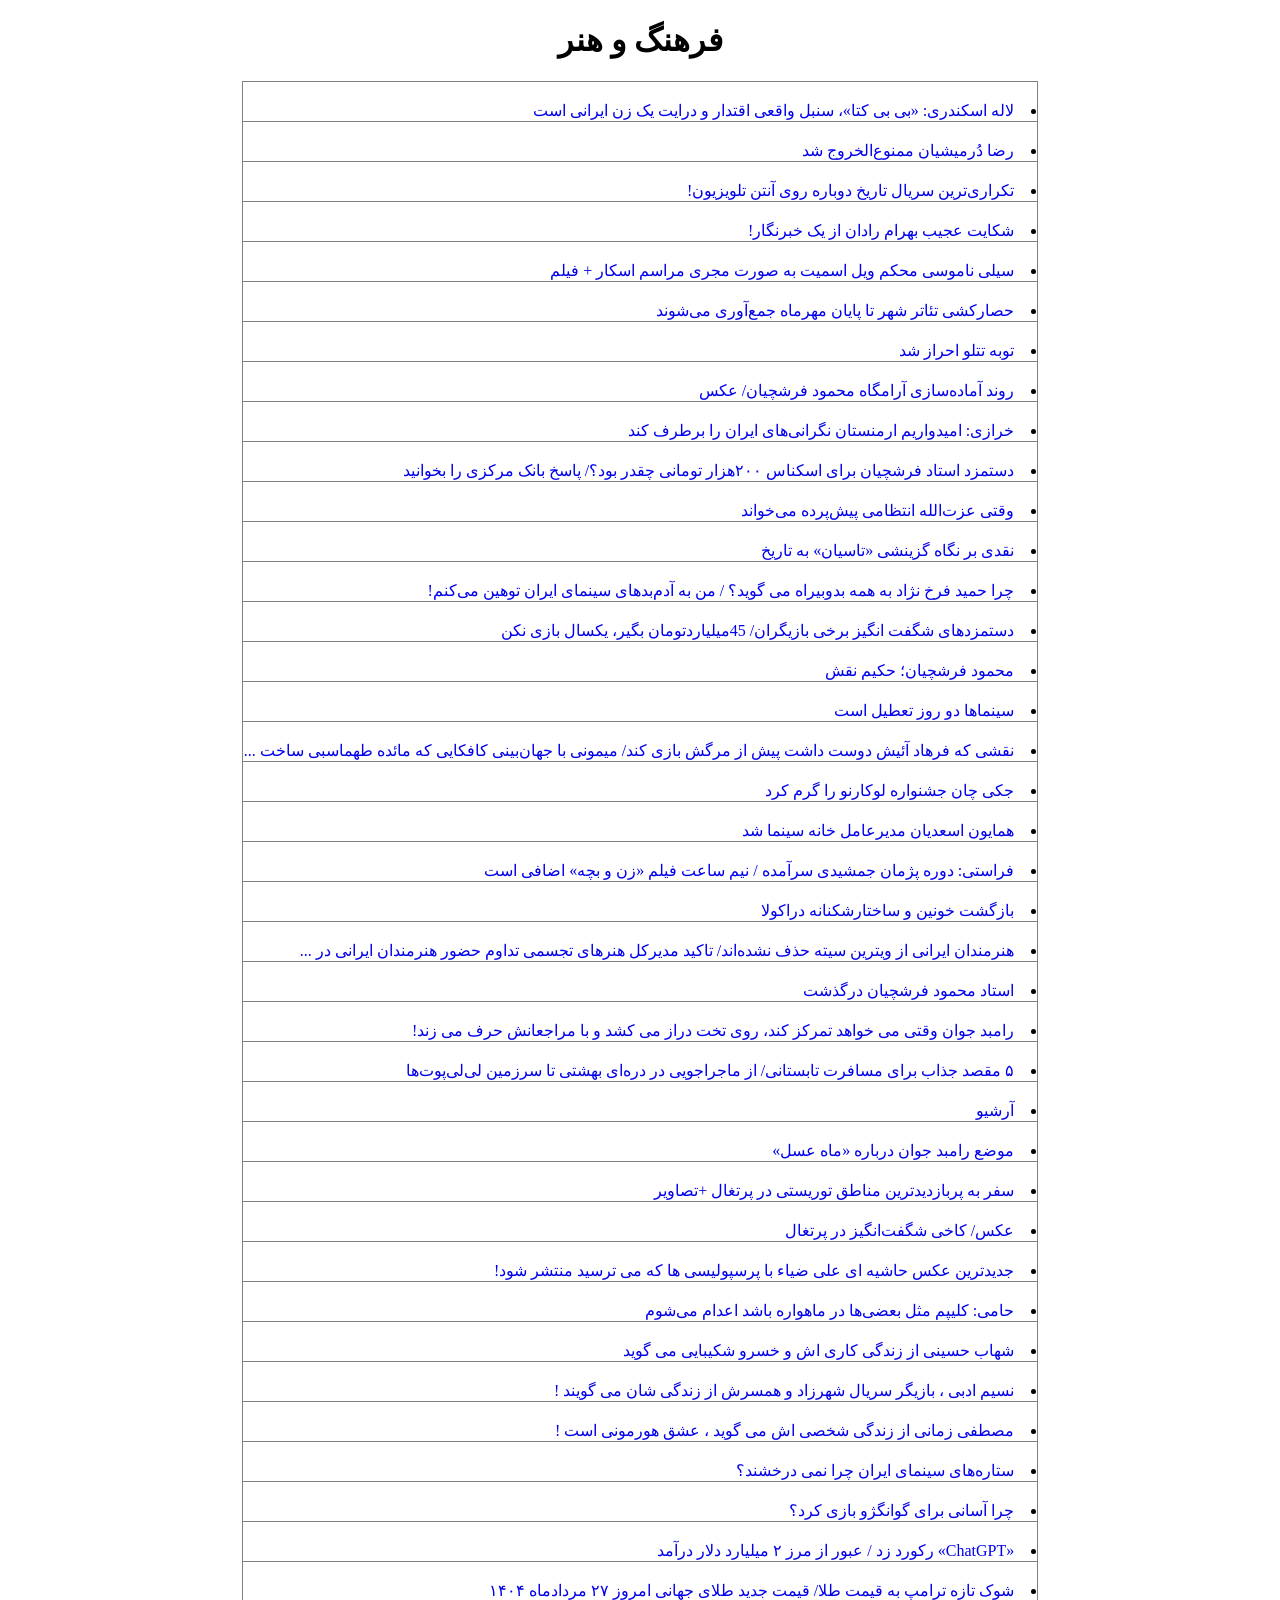
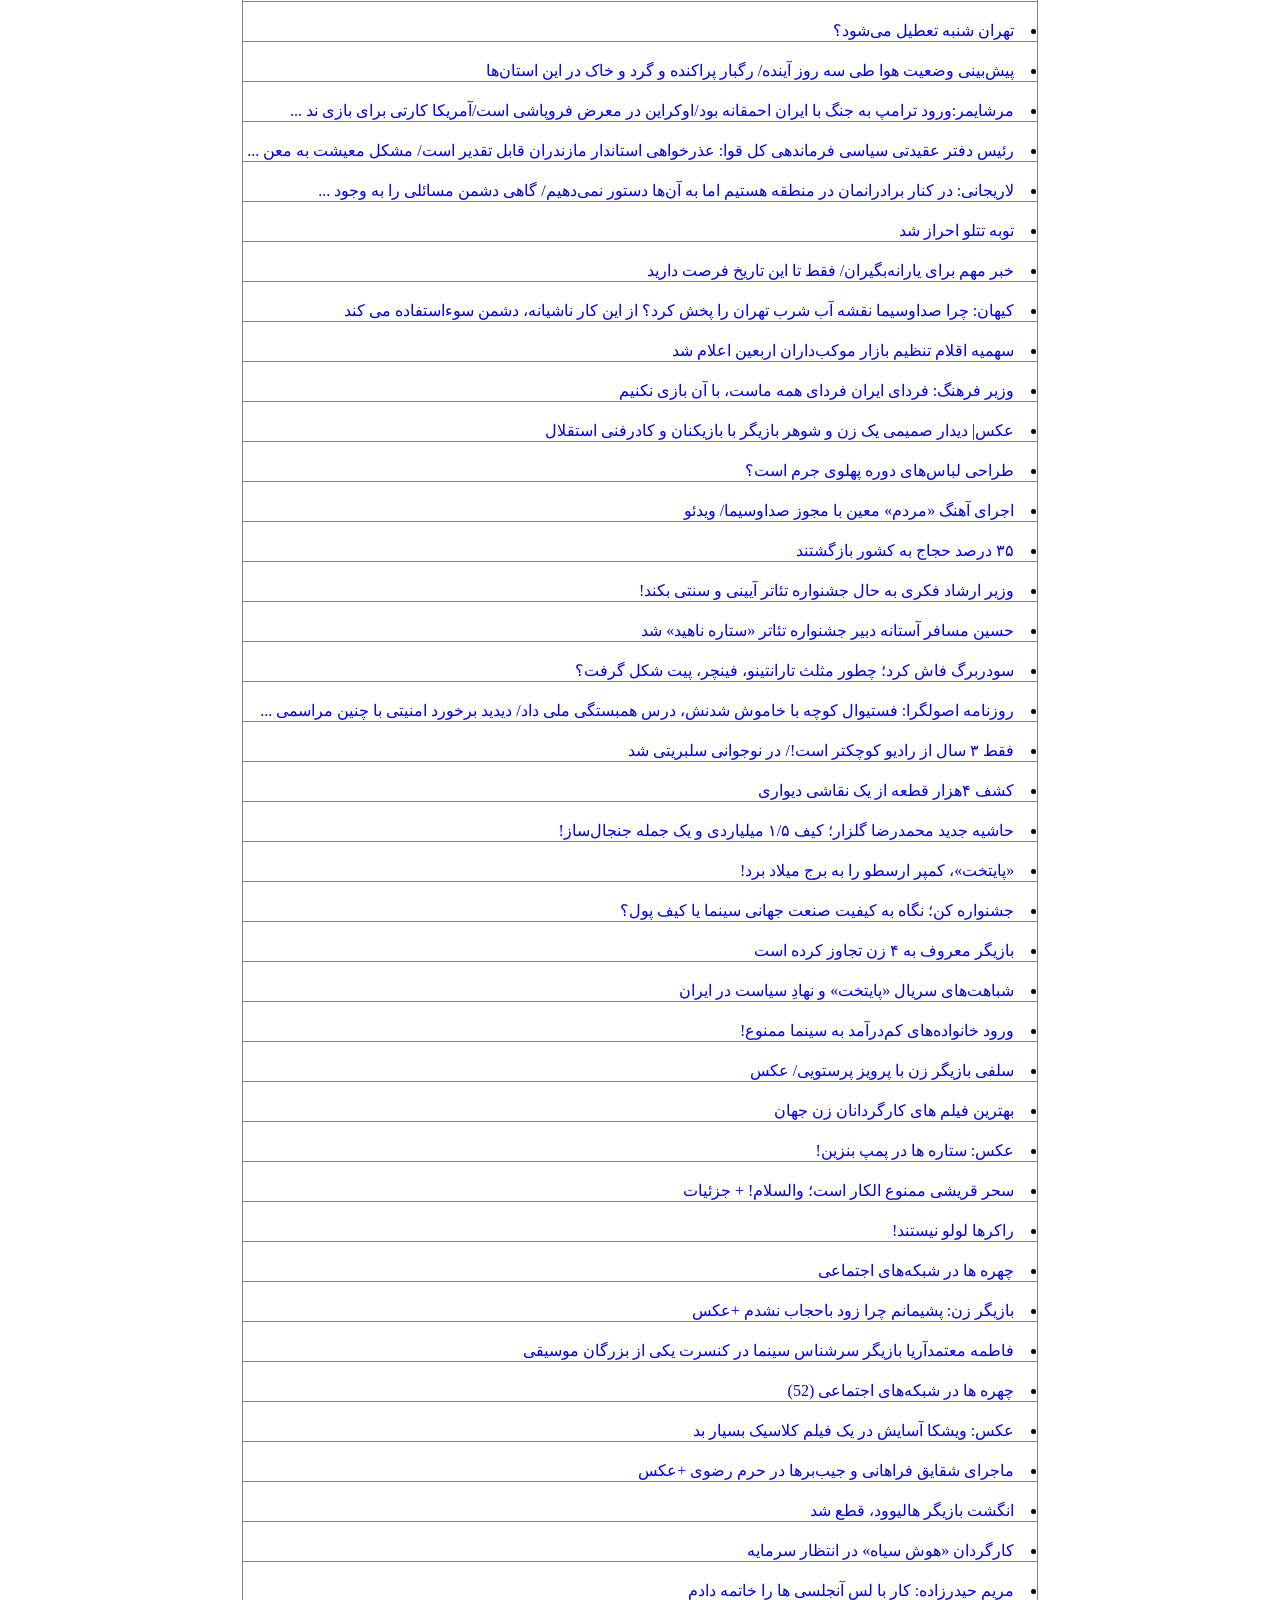
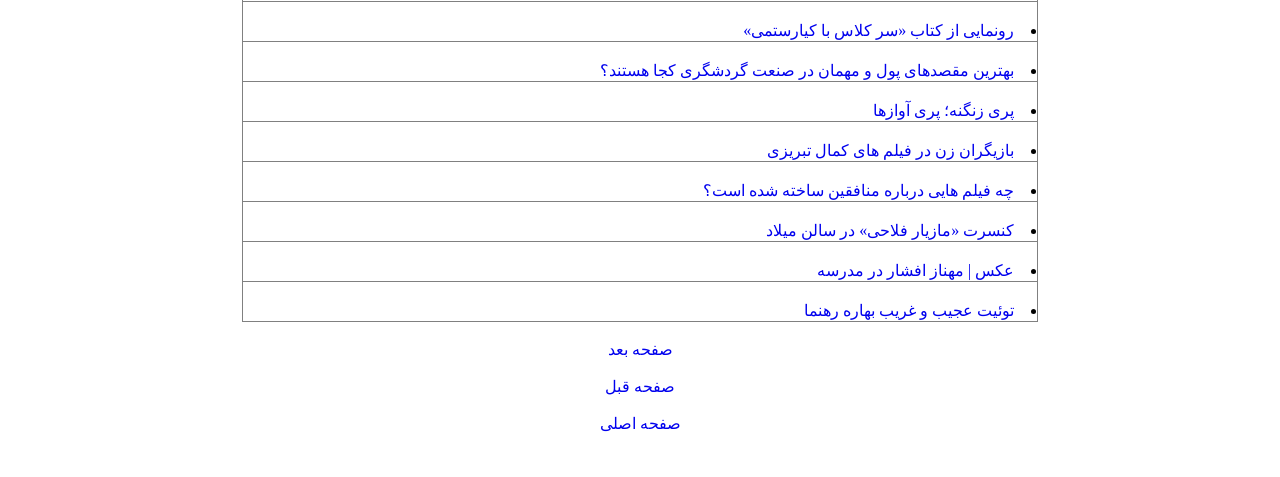
==== html_directory/art-and-culture.html @ d8c7e928 "Upload project to the repository" ====
<!DOCTYPE html><html lang='fa' dir='rtl'><head><style>a{text-decoration: none;}</style><style>.center {margin-left: auto;margin-right: auto;}</style><title>News</title></head><body><div style='text-align: center;'><h1> فرهنگ و هنر </h1></div><table class='center' border= '1' style= 'border-collapse: collapse'; ><tr><td><br><li><a href='https://khabaredagh.ir/fa/news/951377/لاله-اسکندری-بی-بی-کتا-سنبل-واقعی-اقتدار-و-درایت-یک-زن-ایرانی-است'>لاله اسکندری: «بی بی کتا»، سنبل واقعی اقتدار و درایت یک زن ایرانی است</a></li></td></tr><tr><td><br><li><a href='https://khabaredagh.ir/fa/news/937354/رضا-دُرمیشیان-ممنوع‌الخروج-شد'>رضا دُرمیشیان ممنوع‌الخروج شد</a></li></td></tr><tr><td><br><li><a href='https://khabaredagh.ir/fa/news/925234/تکراری‌ترین-سریال-تاریخ-دوباره-روی-آنتن-تلویزیون'>تکراری‌ترین سریال تاریخ دوباره روی آنتن تلویزیون!</a></li></td></tr><tr><td><br><li><a href='https://khabaredagh.ir/fa/news/919519/شکایت-عجیب-بهرام-رادان-از-یک-خبرنگار'>شکایت عجیب بهرام رادان از یک خبرنگار!</a></li></td></tr><tr><td><br><li><a href='https://khabaredagh.ir/fa/news/914409/سیلی-ناموسی-محکم-ویل-اسمیت-به-صورت-مجری-مراسم-اسکار-فیلم'>سیلی ناموسی محکم ویل اسمیت به صورت مجری مراسم اسکار + فیلم</a></li></td></tr><tr><td><br><li><a href='https://khabaredagh.ir/fa/news/993489/حصارکشی-تئاتر-شهر-تا-پایان-مهرماه-جمع‌آوری-می‌شوند'>حصارکشی تئاتر شهر تا پایان مهرماه جمع‌آوری می‌شوند</a></li></td></tr><tr><td><br><li><a href='https://khabaredagh.ir/fa/news/993480/توبه-تتلو-احراز-شد'>توبه تتلو احراز شد</a></li></td></tr><tr><td><br><li><a href='https://khabaredagh.ir/fa/news/993426/روند-آماده‌سازی-آرامگاه-محمود-فرشچیان-عکس'>روند آماده‌سازی آرامگاه محمود فرشچیان/ عکس</a></li></td></tr><tr><td><br><li><a href='https://khabaredagh.ir/fa/news/993404/خرازی-امیدواریم-ارمنستان-نگرانی‌های-ایران-را-برطرف-کند'>خرازی: امیدواریم ارمنستان نگرانی‌های ایران را برطرف کند</a></li></td></tr><tr><td><br><li><a href='https://khabaredagh.ir/fa/news/993401/دستمزد-استاد-فرشچیان-برای-اسکناس-۲۰۰هزار-تومانی-چقدر-بود-پاسخ-بانک-مرکزی-را-بخوانید'>دستمزد استاد فرشچیان برای اسکناس ۲۰۰هزار تومانی چقدر بود؟/ پاسخ بانک مرکزی را بخوانید</a></li></td></tr><tr><td><br><li><a href='https://khabaredagh.ir/fa/news/993388/وقتی-عزت‌الله-انتظامی-پیش‌پرده-می‌خواند'>وقتی عزت‌الله انتظامی پیش‌پرده می‌خواند</a></li></td></tr><tr><td><br><li><a href='https://khabaredagh.ir/fa/news/993377/نقدی-بر-نگاه-گزینشی-تاسیان-به-تاریخ'>نقدی بر نگاه گزینشی «تاسیان» به تاریخ</a></li></td></tr><tr><td><br><li><a href='https://khabaredagh.ir/fa/news/993375/چرا-حمید-فرخ-نژاد-به-همه-بدوبیراه-می-گوید-من-به-آدم‌بدهای-سینمای-ایران-توهین-می‌کنم'>چرا حمید فرخ نژاد به همه بدوبیراه می گوید؟ / من به آدم‌بدهای سینمای ایران توهین می‌کنم!</a></li></td></tr><tr><td><br><li><a href='https://khabaredagh.ir/fa/news/993366/دستمزدهای-شگفت-انگیز-برخی-بازیگران-45میلیاردتومان-بگیر-یکسال-بازی-نکن'>دستمزدهای شگفت انگیز برخی بازیگران/ 45میلیاردتومان بگیر، یکسال بازی نکن</a></li></td></tr><tr><td><br><li><a href='https://khabaredagh.ir/fa/news/993210/محمود-فرشچیان-حکیم-نقش'>محمود فرشچیان؛ حکیم نقش</a></li></td></tr><tr><td><br><li><a href='https://khabaredagh.ir/fa/news/993197/سینماها-دو-روز-تعطیل-است'>سینماها دو روز تعطیل است</a></li></td></tr><tr><td><br><li><a href='https://khabaredagh.ir/fa/news/993133/نقشی-که-فرهاد-آئیش-دوست-داشت-پیش-از-مرگش-بازی-کند-میمونی-با-جهان‌بینی-کافکایی-که-مائده-طهماسبی-ساخت'>نقشی که فرهاد آئیش دوست داشت پیش از مرگش بازی کند/ میمونی با جهان‌بینی کافکایی که مائده طهماسبی ساخت ...</a></li></td></tr><tr><td><br><li><a href='https://khabaredagh.ir/fa/news/993125/جکی-چان-جشنواره-لوکارنو-را-گرم-کرد'>جکی چان جشنواره لوکارنو را گرم کرد</a></li></td></tr><tr><td><br><li><a href='https://khabaredagh.ir/fa/news/993088/همایون-اسعدیان-مدیرعامل-خانه-سینما-شد'>همایون اسعدیان مدیرعامل خانه سینما شد</a></li></td></tr><tr><td><br><li><a href='https://khabaredagh.ir/fa/news/993069/فراستی-دوره-پژمان-جمشیدی-سرآمده-نیم-ساعت-فیلم-زن-و-بچه-اضافی-است'>فراستی: دوره پژمان جمشیدی سرآمده / نیم ساعت فیلم «زن و بچه» اضافی است</a></li></td></tr><tr><td><br><li><a href='https://khabaredagh.ir/fa/news/993038/بازگشت-خونین-و-ساختارشکنانه-دراکولا'>بازگشت خونین و ساختارشکنانه دراکولا</a></li></td></tr><tr><td><br><li><a href='https://khabaredagh.ir/fa/news/993002/هنرمندان-ایرانی-از-ویترین-سیته-حذف-نشده‌اند-تاکید-مدیرکل-هنرهای-تجسمی-تداوم-حضور-هنرمندان-ایرانی-در-سیته'>هنرمندان ایرانی از ویترین سیته حذف نشده‌اند/ تاکید مدیرکل هنرهای تجسمی تداوم حضور هنرمندان ایرانی در ...</a></li></td></tr><tr><td><br><li><a href='https://khabaredagh.ir/fa/news/992995/استاد-محمود-فرشچیان-درگذشت'>استاد محمود فرشچیان درگذشت</a></li></td></tr><tr><td><br><li><a href='https://khabaredagh.ir/fa/news/992970/رامبد-جوان-وقتی-می-خواهد-تمرکز-کند-روی-تخت-دراز-می-کشد-و-با-مراجعانش-حرف-می-زند'>رامبد جوان وقتی می خواهد تمرکز کند، روی تخت دراز می کشد و با مراجعانش حرف می زند!</a></li></td></tr><tr><td><br><li><a href='https://khabaredagh.ir/fa/news/992921/۵-مقصد-جذاب-برای-مسافرت-تابستانی-از-ماجراجویی-در-دره‌ای-بهشتی-تا-سرزمین-لی‌لی‌پوت‌ها'>۵ مقصد جذاب برای مسافرت تابستانی/ از ماجراجویی در دره‌ای بهشتی تا سرزمین لی‌لی‌پوت‌ها</a></li></td></tr><tr><td><br><li><a href='https://khabaredagh.ir/fa/archive/section/179'>آرشیو</a></li></td></tr><tr><td><br><li><a href='https://khabaredagh.ir/fa/news/666765/موضع-رامبد-جوان-درباره-ماه-عسل'>موضع رامبد جوان درباره «ماه عسل»</a></li></td></tr><tr><td><br><li><a href='https://khabaredagh.ir/fa/news/656183/سفر-به-پربازدیدترین-مناطق-توریستی-در-پرتغال-تصاویر'>سفر به پربازدیدترین مناطق توریستی در پرتغال +تصاویر</a></li></td></tr><tr><td><br><li><a href='https://khabaredagh.ir/fa/news/655916/عکس-کاخی-شگفت‌انگیز-در-پرتغال'>عکس/ کاخی شگفت‌انگیز در پرتغال</a></li></td></tr><tr><td><br><li><a href='https://khabaredagh.ir/fa/news/652689/جدیدترین-عکس-حاشیه-ای-علی-ضیاء-با-پرسپولیسی-ها-که-می-ترسید-منتشر-شود'>جدیدترین عکس حاشیه ای علی ضیاء با پرسپولیسی ها که می ترسید منتشر شود!</a></li></td></tr><tr><td><br><li><a href='https://khabaredagh.ir/fa/news/719454/حامی‌-کلیپم-مثل-بعضی‌ها-در-ماهواره-باشد-اعدام-می‌شوم'>حامی:‌ کلیپم مثل بعضی‌ها در ماهواره باشد اعدام می‌شوم</a></li></td></tr><tr><td><br><li><a href='https://khabaredagh.ir/fa/news/656686/شهاب-حسینی-از-زندگی-کاری-اش-و-خسرو-شکیبایی-می-گوید'>شهاب حسینی از زندگی کاری اش و خسرو شکیبایی می گوید</a></li></td></tr><tr><td><br><li><a href='https://khabaredagh.ir/fa/news/656179/نسیم-ادبی-بازیگر-سریال-شهرزاد-و-همسرش-از-زندگی-شان-می-گویند-'>نسیم ادبی ، بازیگر سریال شهرزاد و همسرش از زندگی شان می گویند !</a></li></td></tr><tr><td><br><li><a href='https://khabaredagh.ir/fa/news/655984/مصطفی-زمانی-از-زندگی-شخصی-اش-می-گوید-عشق-هورمونی-است-'>مصطفی زمانی از زندگی شخصی اش می گوید ، عشق هورمونی است !</a></li></td></tr><tr><td><br><li><a href='https://khabaredagh.ir/fa/news/653288/ستاره‌های-سینمای-ایران-چرا-نمی-درخشند'>ستاره‌های سینمای ایران چرا نمی درخشند؟</a></li></td></tr><tr><td><br><li><a href='https://khabaredagh.ir/fa/news/993457/چرا-آسانی-برای-گوانگژو-بازی-کرد'>چرا آسانی برای گوانگژو بازی کرد؟</a></li></td></tr><tr><td><br><li><a href='https://khabaredagh.ir/fa/news/993456/chatgpt-رکورد-زد-عبور-از-مرز-۲-میلیارد-دلار-درآمد'>«ChatGPT» رکورد زد / عبور از مرز ۲ میلیارد دلار درآمد</a></li></td></tr><tr><td><br><li><a href='https://khabaredagh.ir/fa/news/993459/شوک-تازه-ترامپ-به-قیمت-طلا-قیمت-جدید-طلای-جهانی-امروز-۲۷-مردادماه-۱۴۰۴'>شوک تازه ترامپ به قیمت طلا/ قیمت جدید طلای جهانی امروز ۲۷ مردادماه ۱۴۰۴</a></li></td></tr><tr><td><br><li><a href='https://khabaredagh.ir/fa/news/993473/تهران-شنبه-تعطیل-می‌شود'>تهران شنبه تعطیل می‌شود؟</a></li></td></tr><tr><td><br><li><a href='https://khabaredagh.ir/fa/news/993458/پیش‌بینی-وضعیت-هوا-طی-سه-روز-آینده-رگبار-پراکنده-و-گرد-و-خاک-در-این-استان‌ها'>پیش‌بینی وضعیت هوا طی سه روز آینده/ رگبار پراکنده و گرد و خاک در این استان‌ها</a></li></td></tr><tr><td><br><li><a href='https://khabaredagh.ir/fa/news/993460/مرشایمرورود-ترامپ-به-جنگ-با-ایران-احمقانه-بوداوکراین-در-معرض-فروپاشی-استآمریکا-کارتی-برای-بازی-ندارددر-حال-فرستادن-هند-به-آغوش-روسیه-هستیم'>مرشایمر:ورود ترامپ به جنگ با ایران احمقانه بود/اوکراین در معرض فروپاشی است/آمریکا کارتی برای بازی ند ...</a></li></td></tr><tr><td><br><li><a href='https://khabaredagh.ir/fa/news/993469/رئیس-دفتر-عقیدتی-سیاسی-فرماندهی-کل-قوا-عذرخواهی-استاندار-مازندران-قابل-تقدیر-است-مشکل-معیشت-به-معنای-تعطیلی-احکام-و-یا-حکمی-از-اسلام-نیست'>رئیس دفتر عقیدتی سیاسی فرماندهی کل قوا: عذرخواهی استاندار مازندران قابل تقدیر است/ مشکل معیشت به معن ...</a></li></td></tr><tr><td><br><li><a href='https://khabaredagh.ir/fa/news/993483/لاریجانی-در-کنار-برادرانمان-در-منطقه-هستیم-اما-به-آن‌ها-دستور-نمی‌دهیم-گاهی-دشمن-مسائلی-را-به-وجود-می‌آورد-و-گاهی-بی-توجهی-و-بی-تصمیمی-در-داخل'>لاریجانی: در کنار برادرانمان در منطقه هستیم اما به آن‌ها دستور نمی‌دهیم/ گاهی دشمن مسائلی را به وجود ...</a></li></td></tr><tr><td><br><li><a href='https://khabaredagh.ir/fa/news/993480/توبه-تتلو-احراز-شد'>توبه تتلو احراز شد</a></li></td></tr><tr><td><br><li><a href='https://khabaredagh.ir/fa/news/993468/خبر-مهم-برای-یارانه‌بگیران-فقط-تا-این-تاریخ-فرصت-دارید'>خبر مهم برای یارانه‌بگیران/ فقط تا این تاریخ فرصت دارید</a></li></td></tr><tr><td><br><li><a href='https://khabaredagh.ir/fa/news/993251/کیهان-چرا-صداوسیما-نقشه-آب-شرب-تهران-را-پخش-کرد-از-این-کار-ناشیانه-دشمن-سوءاستفاده-می-کند'>کیهان: چرا صداوسیما نقشه آب شرب تهران را پخش کرد؟ از این کار ناشیانه، دشمن سوءاستفاده می کند</a></li></td></tr><tr><td><br><li><a href='https://khabaredagh.ir/fa/news/992695/سهمیه-اقلام-تنظیم-بازار-موکب‌داران-اربعین-اعلام-شد'>سهمیه اقلام تنظیم بازار موکب‌داران اربعین اعلام شد</a></li></td></tr><tr><td><br><li><a href='https://khabaredagh.ir/fa/news/991982/وزیر-فرهنگ-فردای-ایران-فردای-همه-ماست-با-آن-بازی-نکنیم'>وزیر فرهنگ: فردای ایران فردای همه ماست، با آن بازی نکنیم</a></li></td></tr><tr><td><br><li><a href='https://khabaredagh.ir/fa/news/991613/عکس|-دیدار-صمیمی-یک-زن-و-شوهر-بازیگر-با-بازیکنان-و-کادرفنی-استقلال'>عکس| دیدار صمیمی یک زن و شوهر بازیگر با بازیکنان و کادرفنی استقلال</a></li></td></tr><tr><td><br><li><a href='https://khabaredagh.ir/fa/news/991037/طراحی-لباس‌های-دوره-پهلوی-جرم-است'>طراحی لباس‌های دوره پهلوی جرم است؟</a></li></td></tr><tr><td><br><li><a href='https://khabaredagh.ir/fa/news/990830/اجرای-آهنگ-مردم-معین-با-مجوز-صداوسیما-ویدئو'>اجرای آهنگ «مردم» معین با مجوز صداوسیما/ ویدئو</a></li></td></tr><tr><td><br><li><a href='https://khabaredagh.ir/fa/news/990787/۳۵-درصد-حجاج-به-کشور-بازگشتند'>۳۵ درصد حجاج به کشور بازگشتند</a></li></td></tr><tr><td><br><li><a href='https://khabaredagh.ir/fa/news/988805/وزیر-ارشاد-فکری-به-حال-جشنواره-تئاتر-آیینی-و-سنتی-بکند'>وزیر ارشاد فکری به حال جشنواره تئاتر آیینی و سنتی بکند!</a></li></td></tr><tr><td><br><li><a href='https://khabaredagh.ir/fa/news/988699/حسین-مسافر-آستانه-دبیر-جشنواره-تئاتر-ستاره-ناهید-شد'>حسین مسافر آستانه دبیر جشنواره تئاتر «ستاره ناهید» شد</a></li></td></tr><tr><td><br><li><a href='https://khabaredagh.ir/fa/news/988276/سودربرگ-فاش-کرد-چطور-مثلث-تارانتینو-فینچر-پیت-شکل-گرفت'>سودربرگ فاش کرد؛ چطور مثلث تارانتینو، فینچر، پیت شکل گرفت؟</a></li></td></tr><tr><td><br><li><a href='https://khabaredagh.ir/fa/news/988255/روزنامه-اصولگرا-فستیوال-کوچه-با-خاموش-شدنش-درس-همبستگی-ملی-داد-دیدید-برخورد-امنیتی-با-چنین-مراسمی-چه-زیان‌هایی-دارد'>روزنامه اصولگرا: فستیوال کوچه با خاموش شدنش، درس همبستگی ملی داد/ دیدید برخورد امنیتی با چنین مراسمی ...</a></li></td></tr><tr><td><br><li><a href='https://khabaredagh.ir/fa/news/987995/فقط-۳-سال-از-رادیو-کوچکتر-است-در-نوجوانی-سلبریتی-شد'>فقط ۳ سال از رادیو کوچکتر است!/ در نوجوانی سلبریتی شد</a></li></td></tr><tr><td><br><li><a href='https://khabaredagh.ir/fa/news/987893/کشف-۴هزار-قطعه‌-از-یک-نقاشی-دیواری'>کشف ۴هزار قطعه‌ از یک نقاشی دیواری</a></li></td></tr><tr><td><br><li><a href='https://khabaredagh.ir/fa/news/987641/حاشیه-جدید-محمدرضا-گلزار-کیف-۱۵-میلیاردی-و-یک-جمله-جنجال‌ساز'>حاشیه جدید محمدرضا گلزار؛ کیف ۱/۵ میلیاردی و یک جمله جنجال‌ساز!</a></li></td></tr><tr><td><br><li><a href='https://khabaredagh.ir/fa/news/987586/پایتخت-کمپر-ارسطو-را-به-برج-میلاد-برد'>«پایتخت»، کمپر ارسطو را به برج میلاد برد!</a></li></td></tr><tr><td><br><li><a href='https://khabaredagh.ir/fa/news/987378/جشنواره-کن-نگاه-به-کیفیت-صنعت-جهانی-سینما-یا-کیف-پول'>جشنواره کن؛ نگاه به کیفیت صنعت جهانی سینما یا کیف پول؟</a></li></td></tr><tr><td><br><li><a href='https://khabaredagh.ir/fa/news/987043/بازیگر-معروف-به-۴-زن-تجاوز-کرده-است'>بازیگر معروف به ۴ زن تجاوز کرده است</a></li></td></tr><tr><td><br><li><a href='https://khabaredagh.ir/fa/news/987038/شباهت‌های-سریال-پایتخت-و-نهادِ-سیاست-در-ایران'>شباهت‌های سریال «پایتخت» و نهادِ سیاست در ایران</a></li></td></tr><tr><td><br><li><a href='https://khabaredagh.ir/fa/news/806014/ورود-خانواده‌های-کم‌درآمد-به-سینما-ممنوع'>ورود خانواده‌های کم‌درآمد به سینما ممنوع!</a></li></td></tr><tr><td><br><li><a href='https://khabaredagh.ir/fa/news/738374/سلفی-بازیگر-زن-با-پرویز-پرستویی-عکس'>سلفی بازیگر زن با پرویز پرستویی/ عکس</a></li></td></tr><tr><td><br><li><a href='https://khabaredagh.ir/fa/news/737731/بهترین-فیلم-های-کارگردانان-زن-جهان'>بهترین فیلم های کارگردانان زن جهان</a></li></td></tr><tr><td><br><li><a href='https://khabaredagh.ir/fa/news/687988/عکس-ستاره-ها-در-پمپ-بنزین'>عکس: ستاره ها در پمپ بنزین!</a></li></td></tr><tr><td><br><li><a href='https://khabaredagh.ir/fa/news/684733/سحر-قریشی-ممنوع-الکار-است-والسلام-جزئیات'>سحر قریشی ممنوع الکار است؛ والسلام! + جزئیات</a></li></td></tr><tr><td><br><li><a href='https://khabaredagh.ir/fa/news/684205/راکرها-لولو-نیستند'>راکرها لولو نیستند!</a></li></td></tr><tr><td><br><li><a href='https://khabaredagh.ir/fa/news/673671/چهره-ها-در-شبکه‌های-اجتماعی'>چهره ها در شبکه‌های اجتماعی</a></li></td></tr><tr><td><br><li><a href='https://khabaredagh.ir/fa/news/696075/بازیگر-زن-پشیمانم-چرا-زود-باحجاب-نشدم-عکس'>بازیگر زن: پشیمانم چرا زود باحجاب نشدم +عکس</a></li></td></tr><tr><td><br><li><a href='https://khabaredagh.ir/fa/news/695981/فاطمه-معتمدآریا-بازیگر-سرشناس-سینما-در-کنسرت-یکی-از-بزرگان-موسیقی'>فاطمه معتمدآریا بازیگر سرشناس سینما در کنسرت یکی از بزرگان موسیقی</a></li></td></tr><tr><td><br><li><a href='https://khabaredagh.ir/fa/news/691617/چهره-ها-در-شبکه‌های-اجتماعی-52'>چهره ها در شبکه‌های اجتماعی (52)</a></li></td></tr><tr><td><br><li><a href='https://khabaredagh.ir/fa/news/685728/عکس-ویشکا-آسایش-در-یک-فیلم-کلاسیک-بسیار-بد'>عکس: ویشکا آسایش در یک فیلم کلاسیک بسیار بد</a></li></td></tr><tr><td><br><li><a href='https://khabaredagh.ir/fa/news/685641/ماجرای-شقایق-فراهانی-و-جیب‌برها-در-حرم-رضوی-عکس'>ماجرای شقایق فراهانی و جیب‌برها در حرم رضوی +عکس</a></li></td></tr><tr><td><br><li><a href='https://khabaredagh.ir/fa/news/685403/انگشت-بازیگر-هالیوود-قطع-شد'>انگشت بازیگر هالیوود، قطع شد</a></li></td></tr><tr><td><br><li><a href='https://khabaredagh.ir/fa/news/685209/کارگردان-هوش-سیاه-در-انتظار-سرمایه'>کارگردان «هوش سیاه» در انتظار سرمایه</a></li></td></tr><tr><td><br><li><a href='https://khabaredagh.ir/fa/news/684550/مریم-حیدرزاده-کار-با-لس-آنجلسی-ها-را-خاتمه-دادم'>مریم حیدرزاده: کار با لس آنجلسی ها را خاتمه دادم</a></li></td></tr><tr><td><br><li><a href='https://khabaredagh.ir/fa/news/684429/رونمایی-از-کتاب-سر-کلاس-با-کیارستمی'>رونمایی از کتاب «سر کلاس با کیارستمی»</a></li></td></tr><tr><td><br><li><a href='https://khabaredagh.ir/fa/news/684399/بهترین-مقصدهای-پول-و-مهمان-در-صنعت-گردشگری-کجا-هستند'>بهترین مقصدهای پول و مهمان در صنعت گردشگری کجا هستند؟</a></li></td></tr><tr><td><br><li><a href='https://khabaredagh.ir/fa/news/684382/پری-زنگنه-پری-آوازها'>پری زنگنه؛ پری آوازها</a></li></td></tr><tr><td><br><li><a href='https://khabaredagh.ir/fa/news/684380/بازیگران-زن-در-فیلم-های-کمال-تبریزی'>بازیگران زن در فیلم های کمال تبریزی</a></li></td></tr><tr><td><br><li><a href='https://khabaredagh.ir/fa/news/684379/چه-فیلم-هایی-درباره-منافقین-ساخته-شده-است'>چه فیلم هایی درباره منافقین ساخته شده است؟</a></li></td></tr><tr><td><br><li><a href='https://khabaredagh.ir/fa/news/683780/کنسرت-مازیار-فلاحی-در-سالن-میلاد'>کنسرت «مازیار فلاحی» در سالن میلاد</a></li></td></tr><tr><td><br><li><a href='https://khabaredagh.ir/fa/news/683775/عکس-|-مهناز-افشار-در-مدرسه'>عکس | مهناز افشار در مدرسه</a></li></td></tr><tr><td><br><li><a href='https://khabaredagh.ir/fa/news/683748/توئیت-عجیب-و-غریب-بهاره-رهنما'>توئیت عجیب و غریب بهاره رهنما</a></li></td></tr></table><br><div style='text-align: center;'><a href='./science-and-technology.html'>صفحه بعد</a></div><br><div style='text-align: center;'><a href='./health.html'>صفحه قبل</a></div><br><div style='text-align: center;'><a href='./main.html'>صفحه اصلی</a></div><br><br></body></html>
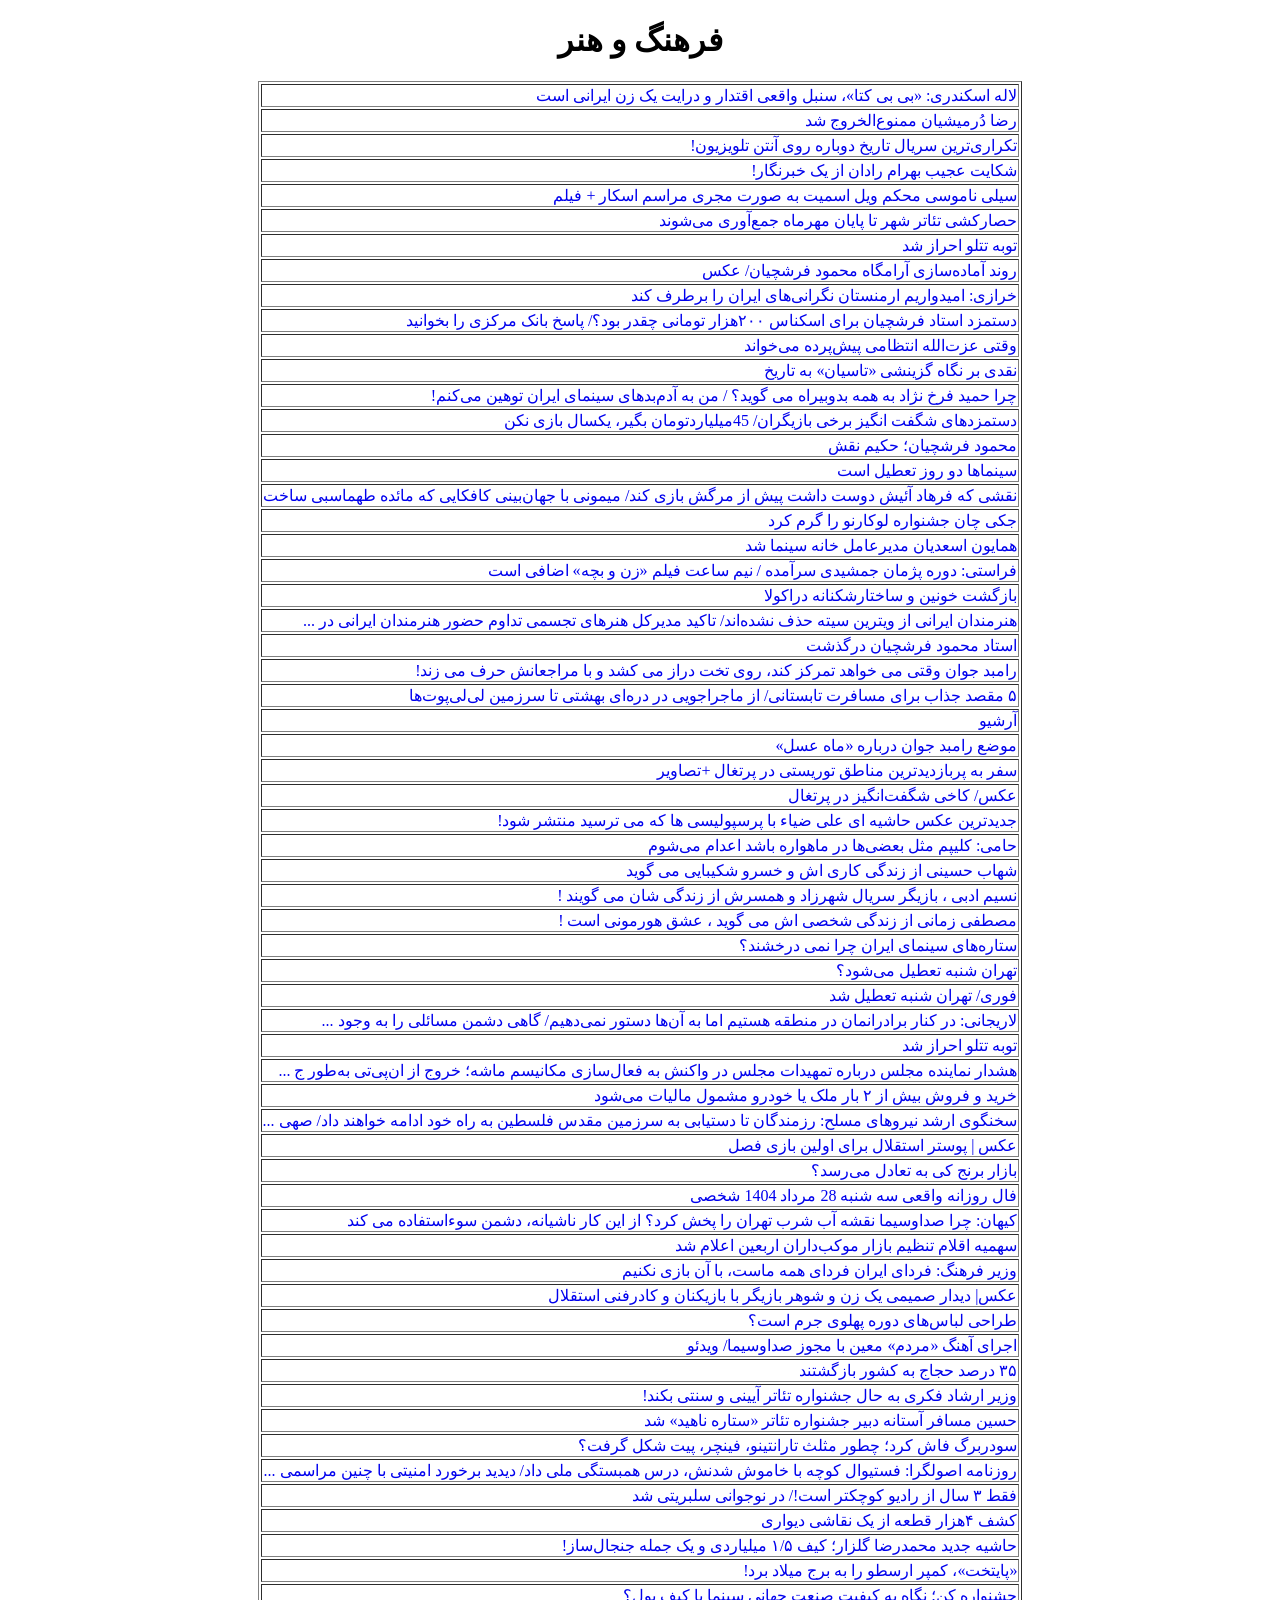
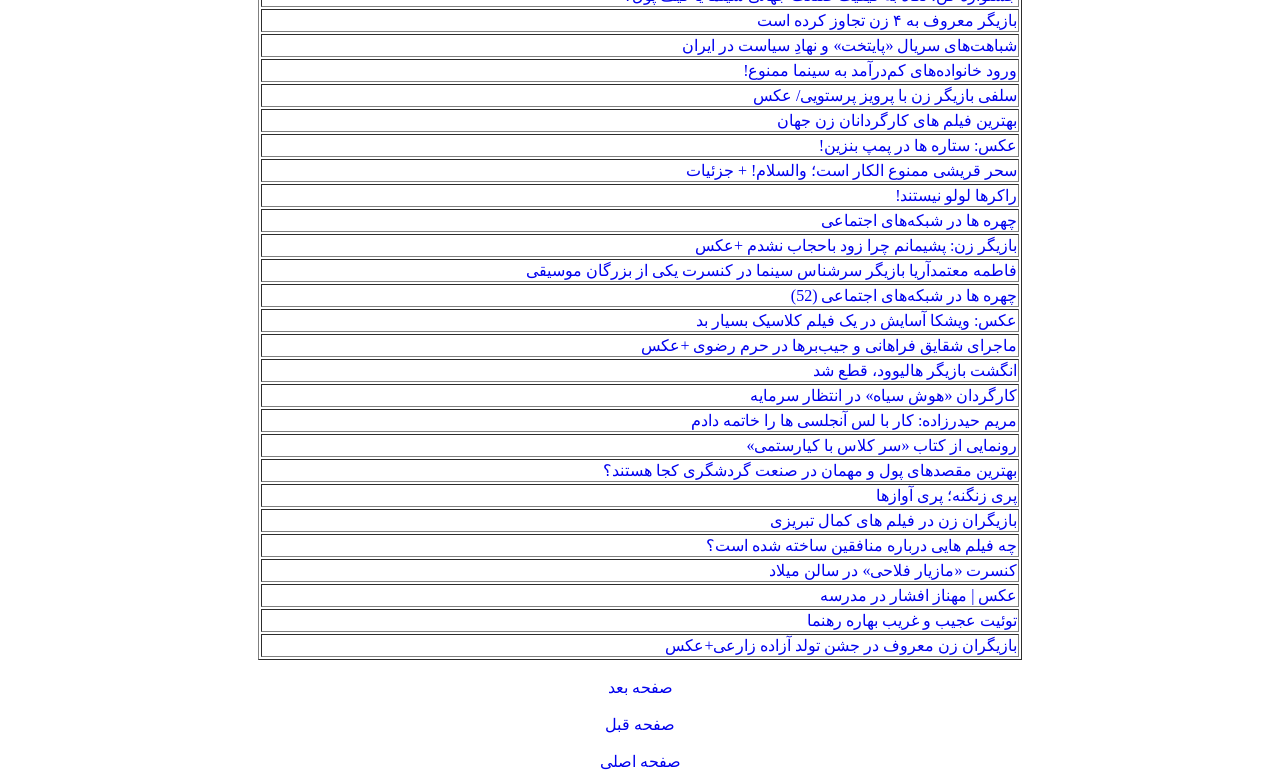
==== commit fc755bc1: "Update main.py" ====
--- a/html_directory/art-and-culture.html
+++ b/html_directory/art-and-culture.html
@@ -1 +1,276 @@
-<!DOCTYPE html><html lang='fa' dir='rtl'><head><style>a{text-decoration: none;}</style><style>.center {margin-left: auto;margin-right: auto;}</style><title>News</title></head><body><div style='text-align: center;'><h1> فرهنگ و هنر </h1></div><table class='center' border= '1' style= 'border-collapse: collapse'; ><tr><td><br><li><a href='https://khabaredagh.ir/fa/news/951377/لاله-اسکندری-بی-بی-کتا-سنبل-واقعی-اقتدار-و-درایت-یک-زن-ایرانی-است'>لاله اسکندری: «بی بی کتا»، سنبل واقعی اقتدار و درایت یک زن ایرانی است</a></li></td></tr><tr><td><br><li><a href='https://khabaredagh.ir/fa/news/937354/رضا-دُرمیشیان-ممنوع‌الخروج-شد'>رضا دُرمیشیان ممنوع‌الخروج شد</a></li></td></tr><tr><td><br><li><a href='https://khabaredagh.ir/fa/news/925234/تکراری‌ترین-سریال-تاریخ-دوباره-روی-آنتن-تلویزیون'>تکراری‌ترین سریال تاریخ دوباره روی آنتن تلویزیون!</a></li></td></tr><tr><td><br><li><a href='https://khabaredagh.ir/fa/news/919519/شکایت-عجیب-بهرام-رادان-از-یک-خبرنگار'>شکایت عجیب بهرام رادان از یک خبرنگار!</a></li></td></tr><tr><td><br><li><a href='https://khabaredagh.ir/fa/news/914409/سیلی-ناموسی-محکم-ویل-اسمیت-به-صورت-مجری-مراسم-اسکار-فیلم'>سیلی ناموسی محکم ویل اسمیت به صورت مجری مراسم اسکار + فیلم</a></li></td></tr><tr><td><br><li><a href='https://khabaredagh.ir/fa/news/993489/حصارکشی-تئاتر-شهر-تا-پایان-مهرماه-جمع‌آوری-می‌شوند'>حصارکشی تئاتر شهر تا پایان مهرماه جمع‌آوری می‌شوند</a></li></td></tr><tr><td><br><li><a href='https://khabaredagh.ir/fa/news/993480/توبه-تتلو-احراز-شد'>توبه تتلو احراز شد</a></li></td></tr><tr><td><br><li><a href='https://khabaredagh.ir/fa/news/993426/روند-آماده‌سازی-آرامگاه-محمود-فرشچیان-عکس'>روند آماده‌سازی آرامگاه محمود فرشچیان/ عکس</a></li></td></tr><tr><td><br><li><a href='https://khabaredagh.ir/fa/news/993404/خرازی-امیدواریم-ارمنستان-نگرانی‌های-ایران-را-برطرف-کند'>خرازی: امیدواریم ارمنستان نگرانی‌های ایران را برطرف کند</a></li></td></tr><tr><td><br><li><a href='https://khabaredagh.ir/fa/news/993401/دستمزد-استاد-فرشچیان-برای-اسکناس-۲۰۰هزار-تومانی-چقدر-بود-پاسخ-بانک-مرکزی-را-بخوانید'>دستمزد استاد فرشچیان برای اسکناس ۲۰۰هزار تومانی چقدر بود؟/ پاسخ بانک مرکزی را بخوانید</a></li></td></tr><tr><td><br><li><a href='https://khabaredagh.ir/fa/news/993388/وقتی-عزت‌الله-انتظامی-پیش‌پرده-می‌خواند'>وقتی عزت‌الله انتظامی پیش‌پرده می‌خواند</a></li></td></tr><tr><td><br><li><a href='https://khabaredagh.ir/fa/news/993377/نقدی-بر-نگاه-گزینشی-تاسیان-به-تاریخ'>نقدی بر نگاه گزینشی «تاسیان» به تاریخ</a></li></td></tr><tr><td><br><li><a href='https://khabaredagh.ir/fa/news/993375/چرا-حمید-فرخ-نژاد-به-همه-بدوبیراه-می-گوید-من-به-آدم‌بدهای-سینمای-ایران-توهین-می‌کنم'>چرا حمید فرخ نژاد به همه بدوبیراه می گوید؟ / من به آدم‌بدهای سینمای ایران توهین می‌کنم!</a></li></td></tr><tr><td><br><li><a href='https://khabaredagh.ir/fa/news/993366/دستمزدهای-شگفت-انگیز-برخی-بازیگران-45میلیاردتومان-بگیر-یکسال-بازی-نکن'>دستمزدهای شگفت انگیز برخی بازیگران/ 45میلیاردتومان بگیر، یکسال بازی نکن</a></li></td></tr><tr><td><br><li><a href='https://khabaredagh.ir/fa/news/993210/محمود-فرشچیان-حکیم-نقش'>محمود فرشچیان؛ حکیم نقش</a></li></td></tr><tr><td><br><li><a href='https://khabaredagh.ir/fa/news/993197/سینماها-دو-روز-تعطیل-است'>سینماها دو روز تعطیل است</a></li></td></tr><tr><td><br><li><a href='https://khabaredagh.ir/fa/news/993133/نقشی-که-فرهاد-آئیش-دوست-داشت-پیش-از-مرگش-بازی-کند-میمونی-با-جهان‌بینی-کافکایی-که-مائده-طهماسبی-ساخت'>نقشی که فرهاد آئیش دوست داشت پیش از مرگش بازی کند/ میمونی با جهان‌بینی کافکایی که مائده طهماسبی ساخت ...</a></li></td></tr><tr><td><br><li><a href='https://khabaredagh.ir/fa/news/993125/جکی-چان-جشنواره-لوکارنو-را-گرم-کرد'>جکی چان جشنواره لوکارنو را گرم کرد</a></li></td></tr><tr><td><br><li><a href='https://khabaredagh.ir/fa/news/993088/همایون-اسعدیان-مدیرعامل-خانه-سینما-شد'>همایون اسعدیان مدیرعامل خانه سینما شد</a></li></td></tr><tr><td><br><li><a href='https://khabaredagh.ir/fa/news/993069/فراستی-دوره-پژمان-جمشیدی-سرآمده-نیم-ساعت-فیلم-زن-و-بچه-اضافی-است'>فراستی: دوره پژمان جمشیدی سرآمده / نیم ساعت فیلم «زن و بچه» اضافی است</a></li></td></tr><tr><td><br><li><a href='https://khabaredagh.ir/fa/news/993038/بازگشت-خونین-و-ساختارشکنانه-دراکولا'>بازگشت خونین و ساختارشکنانه دراکولا</a></li></td></tr><tr><td><br><li><a href='https://khabaredagh.ir/fa/news/993002/هنرمندان-ایرانی-از-ویترین-سیته-حذف-نشده‌اند-تاکید-مدیرکل-هنرهای-تجسمی-تداوم-حضور-هنرمندان-ایرانی-در-سیته'>هنرمندان ایرانی از ویترین سیته حذف نشده‌اند/ تاکید مدیرکل هنرهای تجسمی تداوم حضور هنرمندان ایرانی در ...</a></li></td></tr><tr><td><br><li><a href='https://khabaredagh.ir/fa/news/992995/استاد-محمود-فرشچیان-درگذشت'>استاد محمود فرشچیان درگذشت</a></li></td></tr><tr><td><br><li><a href='https://khabaredagh.ir/fa/news/992970/رامبد-جوان-وقتی-می-خواهد-تمرکز-کند-روی-تخت-دراز-می-کشد-و-با-مراجعانش-حرف-می-زند'>رامبد جوان وقتی می خواهد تمرکز کند، روی تخت دراز می کشد و با مراجعانش حرف می زند!</a></li></td></tr><tr><td><br><li><a href='https://khabaredagh.ir/fa/news/992921/۵-مقصد-جذاب-برای-مسافرت-تابستانی-از-ماجراجویی-در-دره‌ای-بهشتی-تا-سرزمین-لی‌لی‌پوت‌ها'>۵ مقصد جذاب برای مسافرت تابستانی/ از ماجراجویی در دره‌ای بهشتی تا سرزمین لی‌لی‌پوت‌ها</a></li></td></tr><tr><td><br><li><a href='https://khabaredagh.ir/fa/archive/section/179'>آرشیو</a></li></td></tr><tr><td><br><li><a href='https://khabaredagh.ir/fa/news/666765/موضع-رامبد-جوان-درباره-ماه-عسل'>موضع رامبد جوان درباره «ماه عسل»</a></li></td></tr><tr><td><br><li><a href='https://khabaredagh.ir/fa/news/656183/سفر-به-پربازدیدترین-مناطق-توریستی-در-پرتغال-تصاویر'>سفر به پربازدیدترین مناطق توریستی در پرتغال +تصاویر</a></li></td></tr><tr><td><br><li><a href='https://khabaredagh.ir/fa/news/655916/عکس-کاخی-شگفت‌انگیز-در-پرتغال'>عکس/ کاخی شگفت‌انگیز در پرتغال</a></li></td></tr><tr><td><br><li><a href='https://khabaredagh.ir/fa/news/652689/جدیدترین-عکس-حاشیه-ای-علی-ضیاء-با-پرسپولیسی-ها-که-می-ترسید-منتشر-شود'>جدیدترین عکس حاشیه ای علی ضیاء با پرسپولیسی ها که می ترسید منتشر شود!</a></li></td></tr><tr><td><br><li><a href='https://khabaredagh.ir/fa/news/719454/حامی‌-کلیپم-مثل-بعضی‌ها-در-ماهواره-باشد-اعدام-می‌شوم'>حامی:‌ کلیپم مثل بعضی‌ها در ماهواره باشد اعدام می‌شوم</a></li></td></tr><tr><td><br><li><a href='https://khabaredagh.ir/fa/news/656686/شهاب-حسینی-از-زندگی-کاری-اش-و-خسرو-شکیبایی-می-گوید'>شهاب حسینی از زندگی کاری اش و خسرو شکیبایی می گوید</a></li></td></tr><tr><td><br><li><a href='https://khabaredagh.ir/fa/news/656179/نسیم-ادبی-بازیگر-سریال-شهرزاد-و-همسرش-از-زندگی-شان-می-گویند-'>نسیم ادبی ، بازیگر سریال شهرزاد و همسرش از زندگی شان می گویند !</a></li></td></tr><tr><td><br><li><a href='https://khabaredagh.ir/fa/news/655984/مصطفی-زمانی-از-زندگی-شخصی-اش-می-گوید-عشق-هورمونی-است-'>مصطفی زمانی از زندگی شخصی اش می گوید ، عشق هورمونی است !</a></li></td></tr><tr><td><br><li><a href='https://khabaredagh.ir/fa/news/653288/ستاره‌های-سینمای-ایران-چرا-نمی-درخشند'>ستاره‌های سینمای ایران چرا نمی درخشند؟</a></li></td></tr><tr><td><br><li><a href='https://khabaredagh.ir/fa/news/993457/چرا-آسانی-برای-گوانگژو-بازی-کرد'>چرا آسانی برای گوانگژو بازی کرد؟</a></li></td></tr><tr><td><br><li><a href='https://khabaredagh.ir/fa/news/993456/chatgpt-رکورد-زد-عبور-از-مرز-۲-میلیارد-دلار-درآمد'>«ChatGPT» رکورد زد / عبور از مرز ۲ میلیارد دلار درآمد</a></li></td></tr><tr><td><br><li><a href='https://khabaredagh.ir/fa/news/993459/شوک-تازه-ترامپ-به-قیمت-طلا-قیمت-جدید-طلای-جهانی-امروز-۲۷-مردادماه-۱۴۰۴'>شوک تازه ترامپ به قیمت طلا/ قیمت جدید طلای جهانی امروز ۲۷ مردادماه ۱۴۰۴</a></li></td></tr><tr><td><br><li><a href='https://khabaredagh.ir/fa/news/993473/تهران-شنبه-تعطیل-می‌شود'>تهران شنبه تعطیل می‌شود؟</a></li></td></tr><tr><td><br><li><a href='https://khabaredagh.ir/fa/news/993458/پیش‌بینی-وضعیت-هوا-طی-سه-روز-آینده-رگبار-پراکنده-و-گرد-و-خاک-در-این-استان‌ها'>پیش‌بینی وضعیت هوا طی سه روز آینده/ رگبار پراکنده و گرد و خاک در این استان‌ها</a></li></td></tr><tr><td><br><li><a href='https://khabaredagh.ir/fa/news/993460/مرشایمرورود-ترامپ-به-جنگ-با-ایران-احمقانه-بوداوکراین-در-معرض-فروپاشی-استآمریکا-کارتی-برای-بازی-ندارددر-حال-فرستادن-هند-به-آغوش-روسیه-هستیم'>مرشایمر:ورود ترامپ به جنگ با ایران احمقانه بود/اوکراین در معرض فروپاشی است/آمریکا کارتی برای بازی ند ...</a></li></td></tr><tr><td><br><li><a href='https://khabaredagh.ir/fa/news/993469/رئیس-دفتر-عقیدتی-سیاسی-فرماندهی-کل-قوا-عذرخواهی-استاندار-مازندران-قابل-تقدیر-است-مشکل-معیشت-به-معنای-تعطیلی-احکام-و-یا-حکمی-از-اسلام-نیست'>رئیس دفتر عقیدتی سیاسی فرماندهی کل قوا: عذرخواهی استاندار مازندران قابل تقدیر است/ مشکل معیشت به معن ...</a></li></td></tr><tr><td><br><li><a href='https://khabaredagh.ir/fa/news/993483/لاریجانی-در-کنار-برادرانمان-در-منطقه-هستیم-اما-به-آن‌ها-دستور-نمی‌دهیم-گاهی-دشمن-مسائلی-را-به-وجود-می‌آورد-و-گاهی-بی-توجهی-و-بی-تصمیمی-در-داخل'>لاریجانی: در کنار برادرانمان در منطقه هستیم اما به آن‌ها دستور نمی‌دهیم/ گاهی دشمن مسائلی را به وجود ...</a></li></td></tr><tr><td><br><li><a href='https://khabaredagh.ir/fa/news/993480/توبه-تتلو-احراز-شد'>توبه تتلو احراز شد</a></li></td></tr><tr><td><br><li><a href='https://khabaredagh.ir/fa/news/993468/خبر-مهم-برای-یارانه‌بگیران-فقط-تا-این-تاریخ-فرصت-دارید'>خبر مهم برای یارانه‌بگیران/ فقط تا این تاریخ فرصت دارید</a></li></td></tr><tr><td><br><li><a href='https://khabaredagh.ir/fa/news/993251/کیهان-چرا-صداوسیما-نقشه-آب-شرب-تهران-را-پخش-کرد-از-این-کار-ناشیانه-دشمن-سوءاستفاده-می-کند'>کیهان: چرا صداوسیما نقشه آب شرب تهران را پخش کرد؟ از این کار ناشیانه، دشمن سوءاستفاده می کند</a></li></td></tr><tr><td><br><li><a href='https://khabaredagh.ir/fa/news/992695/سهمیه-اقلام-تنظیم-بازار-موکب‌داران-اربعین-اعلام-شد'>سهمیه اقلام تنظیم بازار موکب‌داران اربعین اعلام شد</a></li></td></tr><tr><td><br><li><a href='https://khabaredagh.ir/fa/news/991982/وزیر-فرهنگ-فردای-ایران-فردای-همه-ماست-با-آن-بازی-نکنیم'>وزیر فرهنگ: فردای ایران فردای همه ماست، با آن بازی نکنیم</a></li></td></tr><tr><td><br><li><a href='https://khabaredagh.ir/fa/news/991613/عکس|-دیدار-صمیمی-یک-زن-و-شوهر-بازیگر-با-بازیکنان-و-کادرفنی-استقلال'>عکس| دیدار صمیمی یک زن و شوهر بازیگر با بازیکنان و کادرفنی استقلال</a></li></td></tr><tr><td><br><li><a href='https://khabaredagh.ir/fa/news/991037/طراحی-لباس‌های-دوره-پهلوی-جرم-است'>طراحی لباس‌های دوره پهلوی جرم است؟</a></li></td></tr><tr><td><br><li><a href='https://khabaredagh.ir/fa/news/990830/اجرای-آهنگ-مردم-معین-با-مجوز-صداوسیما-ویدئو'>اجرای آهنگ «مردم» معین با مجوز صداوسیما/ ویدئو</a></li></td></tr><tr><td><br><li><a href='https://khabaredagh.ir/fa/news/990787/۳۵-درصد-حجاج-به-کشور-بازگشتند'>۳۵ درصد حجاج به کشور بازگشتند</a></li></td></tr><tr><td><br><li><a href='https://khabaredagh.ir/fa/news/988805/وزیر-ارشاد-فکری-به-حال-جشنواره-تئاتر-آیینی-و-سنتی-بکند'>وزیر ارشاد فکری به حال جشنواره تئاتر آیینی و سنتی بکند!</a></li></td></tr><tr><td><br><li><a href='https://khabaredagh.ir/fa/news/988699/حسین-مسافر-آستانه-دبیر-جشنواره-تئاتر-ستاره-ناهید-شد'>حسین مسافر آستانه دبیر جشنواره تئاتر «ستاره ناهید» شد</a></li></td></tr><tr><td><br><li><a href='https://khabaredagh.ir/fa/news/988276/سودربرگ-فاش-کرد-چطور-مثلث-تارانتینو-فینچر-پیت-شکل-گرفت'>سودربرگ فاش کرد؛ چطور مثلث تارانتینو، فینچر، پیت شکل گرفت؟</a></li></td></tr><tr><td><br><li><a href='https://khabaredagh.ir/fa/news/988255/روزنامه-اصولگرا-فستیوال-کوچه-با-خاموش-شدنش-درس-همبستگی-ملی-داد-دیدید-برخورد-امنیتی-با-چنین-مراسمی-چه-زیان‌هایی-دارد'>روزنامه اصولگرا: فستیوال کوچه با خاموش شدنش، درس همبستگی ملی داد/ دیدید برخورد امنیتی با چنین مراسمی ...</a></li></td></tr><tr><td><br><li><a href='https://khabaredagh.ir/fa/news/987995/فقط-۳-سال-از-رادیو-کوچکتر-است-در-نوجوانی-سلبریتی-شد'>فقط ۳ سال از رادیو کوچکتر است!/ در نوجوانی سلبریتی شد</a></li></td></tr><tr><td><br><li><a href='https://khabaredagh.ir/fa/news/987893/کشف-۴هزار-قطعه‌-از-یک-نقاشی-دیواری'>کشف ۴هزار قطعه‌ از یک نقاشی دیواری</a></li></td></tr><tr><td><br><li><a href='https://khabaredagh.ir/fa/news/987641/حاشیه-جدید-محمدرضا-گلزار-کیف-۱۵-میلیاردی-و-یک-جمله-جنجال‌ساز'>حاشیه جدید محمدرضا گلزار؛ کیف ۱/۵ میلیاردی و یک جمله جنجال‌ساز!</a></li></td></tr><tr><td><br><li><a href='https://khabaredagh.ir/fa/news/987586/پایتخت-کمپر-ارسطو-را-به-برج-میلاد-برد'>«پایتخت»، کمپر ارسطو را به برج میلاد برد!</a></li></td></tr><tr><td><br><li><a href='https://khabaredagh.ir/fa/news/987378/جشنواره-کن-نگاه-به-کیفیت-صنعت-جهانی-سینما-یا-کیف-پول'>جشنواره کن؛ نگاه به کیفیت صنعت جهانی سینما یا کیف پول؟</a></li></td></tr><tr><td><br><li><a href='https://khabaredagh.ir/fa/news/987043/بازیگر-معروف-به-۴-زن-تجاوز-کرده-است'>بازیگر معروف به ۴ زن تجاوز کرده است</a></li></td></tr><tr><td><br><li><a href='https://khabaredagh.ir/fa/news/987038/شباهت‌های-سریال-پایتخت-و-نهادِ-سیاست-در-ایران'>شباهت‌های سریال «پایتخت» و نهادِ سیاست در ایران</a></li></td></tr><tr><td><br><li><a href='https://khabaredagh.ir/fa/news/806014/ورود-خانواده‌های-کم‌درآمد-به-سینما-ممنوع'>ورود خانواده‌های کم‌درآمد به سینما ممنوع!</a></li></td></tr><tr><td><br><li><a href='https://khabaredagh.ir/fa/news/738374/سلفی-بازیگر-زن-با-پرویز-پرستویی-عکس'>سلفی بازیگر زن با پرویز پرستویی/ عکس</a></li></td></tr><tr><td><br><li><a href='https://khabaredagh.ir/fa/news/737731/بهترین-فیلم-های-کارگردانان-زن-جهان'>بهترین فیلم های کارگردانان زن جهان</a></li></td></tr><tr><td><br><li><a href='https://khabaredagh.ir/fa/news/687988/عکس-ستاره-ها-در-پمپ-بنزین'>عکس: ستاره ها در پمپ بنزین!</a></li></td></tr><tr><td><br><li><a href='https://khabaredagh.ir/fa/news/684733/سحر-قریشی-ممنوع-الکار-است-والسلام-جزئیات'>سحر قریشی ممنوع الکار است؛ والسلام! + جزئیات</a></li></td></tr><tr><td><br><li><a href='https://khabaredagh.ir/fa/news/684205/راکرها-لولو-نیستند'>راکرها لولو نیستند!</a></li></td></tr><tr><td><br><li><a href='https://khabaredagh.ir/fa/news/673671/چهره-ها-در-شبکه‌های-اجتماعی'>چهره ها در شبکه‌های اجتماعی</a></li></td></tr><tr><td><br><li><a href='https://khabaredagh.ir/fa/news/696075/بازیگر-زن-پشیمانم-چرا-زود-باحجاب-نشدم-عکس'>بازیگر زن: پشیمانم چرا زود باحجاب نشدم +عکس</a></li></td></tr><tr><td><br><li><a href='https://khabaredagh.ir/fa/news/695981/فاطمه-معتمدآریا-بازیگر-سرشناس-سینما-در-کنسرت-یکی-از-بزرگان-موسیقی'>فاطمه معتمدآریا بازیگر سرشناس سینما در کنسرت یکی از بزرگان موسیقی</a></li></td></tr><tr><td><br><li><a href='https://khabaredagh.ir/fa/news/691617/چهره-ها-در-شبکه‌های-اجتماعی-52'>چهره ها در شبکه‌های اجتماعی (52)</a></li></td></tr><tr><td><br><li><a href='https://khabaredagh.ir/fa/news/685728/عکس-ویشکا-آسایش-در-یک-فیلم-کلاسیک-بسیار-بد'>عکس: ویشکا آسایش در یک فیلم کلاسیک بسیار بد</a></li></td></tr><tr><td><br><li><a href='https://khabaredagh.ir/fa/news/685641/ماجرای-شقایق-فراهانی-و-جیب‌برها-در-حرم-رضوی-عکس'>ماجرای شقایق فراهانی و جیب‌برها در حرم رضوی +عکس</a></li></td></tr><tr><td><br><li><a href='https://khabaredagh.ir/fa/news/685403/انگشت-بازیگر-هالیوود-قطع-شد'>انگشت بازیگر هالیوود، قطع شد</a></li></td></tr><tr><td><br><li><a href='https://khabaredagh.ir/fa/news/685209/کارگردان-هوش-سیاه-در-انتظار-سرمایه'>کارگردان «هوش سیاه» در انتظار سرمایه</a></li></td></tr><tr><td><br><li><a href='https://khabaredagh.ir/fa/news/684550/مریم-حیدرزاده-کار-با-لس-آنجلسی-ها-را-خاتمه-دادم'>مریم حیدرزاده: کار با لس آنجلسی ها را خاتمه دادم</a></li></td></tr><tr><td><br><li><a href='https://khabaredagh.ir/fa/news/684429/رونمایی-از-کتاب-سر-کلاس-با-کیارستمی'>رونمایی از کتاب «سر کلاس با کیارستمی»</a></li></td></tr><tr><td><br><li><a href='https://khabaredagh.ir/fa/news/684399/بهترین-مقصدهای-پول-و-مهمان-در-صنعت-گردشگری-کجا-هستند'>بهترین مقصدهای پول و مهمان در صنعت گردشگری کجا هستند؟</a></li></td></tr><tr><td><br><li><a href='https://khabaredagh.ir/fa/news/684382/پری-زنگنه-پری-آوازها'>پری زنگنه؛ پری آوازها</a></li></td></tr><tr><td><br><li><a href='https://khabaredagh.ir/fa/news/684380/بازیگران-زن-در-فیلم-های-کمال-تبریزی'>بازیگران زن در فیلم های کمال تبریزی</a></li></td></tr><tr><td><br><li><a href='https://khabaredagh.ir/fa/news/684379/چه-فیلم-هایی-درباره-منافقین-ساخته-شده-است'>چه فیلم هایی درباره منافقین ساخته شده است؟</a></li></td></tr><tr><td><br><li><a href='https://khabaredagh.ir/fa/news/683780/کنسرت-مازیار-فلاحی-در-سالن-میلاد'>کنسرت «مازیار فلاحی» در سالن میلاد</a></li></td></tr><tr><td><br><li><a href='https://khabaredagh.ir/fa/news/683775/عکس-|-مهناز-افشار-در-مدرسه'>عکس | مهناز افشار در مدرسه</a></li></td></tr><tr><td><br><li><a href='https://khabaredagh.ir/fa/news/683748/توئیت-عجیب-و-غریب-بهاره-رهنما'>توئیت عجیب و غریب بهاره رهنما</a></li></td></tr></table><br><div style='text-align: center;'><a href='./science-and-technology.html'>صفحه بعد</a></div><br><div style='text-align: center;'><a href='./health.html'>صفحه قبل</a></div><br><div style='text-align: center;'><a href='./main.html'>صفحه اصلی</a></div><br><br></body></html>+<!DOCTYPE html>
+<html lang='fa' dir='rtl'>
+<head>
+<meta charset='UTF-8'>
+<title>News</title>
+</head>
+<body>
+<div style='text-align: center;'><h1>فرهنگ و هنر</h1></div>
+<table border='1' style='margin: auto;'>
+<tr>
+<td><a href='https://khabaredagh.ir/fa/news/951377/لاله-اسکندری-بی-بی-کتا-سنبل-واقعی-اقتدار-و-درایت-یک-زن-ایرانی-است' style='text-decoration: none;'>لاله اسکندری: «بی بی کتا»، سنبل واقعی اقتدار و درایت یک زن ایرانی است</a></td>
+</tr>
+<tr>
+<td><a href='https://khabaredagh.ir/fa/news/937354/رضا-دُرمیشیان-ممنوع‌الخروج-شد' style='text-decoration: none;'>رضا دُرمیشیان ممنوع‌الخروج شد</a></td>
+</tr>
+<tr>
+<td><a href='https://khabaredagh.ir/fa/news/925234/تکراری‌ترین-سریال-تاریخ-دوباره-روی-آنتن-تلویزیون' style='text-decoration: none;'>تکراری‌ترین سریال تاریخ دوباره روی آنتن تلویزیون!</a></td>
+</tr>
+<tr>
+<td><a href='https://khabaredagh.ir/fa/news/919519/شکایت-عجیب-بهرام-رادان-از-یک-خبرنگار' style='text-decoration: none;'>شکایت عجیب بهرام رادان از یک خبرنگار!</a></td>
+</tr>
+<tr>
+<td><a href='https://khabaredagh.ir/fa/news/914409/سیلی-ناموسی-محکم-ویل-اسمیت-به-صورت-مجری-مراسم-اسکار-فیلم' style='text-decoration: none;'>سیلی ناموسی محکم ویل اسمیت به صورت مجری مراسم اسکار + فیلم</a></td>
+</tr>
+<tr>
+<td><a href='https://khabaredagh.ir/fa/news/993489/حصارکشی-تئاتر-شهر-تا-پایان-مهرماه-جمع‌آوری-می‌شوند' style='text-decoration: none;'>حصارکشی تئاتر شهر تا پایان مهرماه جمع‌آوری می‌شوند</a></td>
+</tr>
+<tr>
+<td><a href='https://khabaredagh.ir/fa/news/993480/توبه-تتلو-احراز-شد' style='text-decoration: none;'>توبه تتلو احراز شد</a></td>
+</tr>
+<tr>
+<td><a href='https://khabaredagh.ir/fa/news/993426/روند-آماده‌سازی-آرامگاه-محمود-فرشچیان-عکس' style='text-decoration: none;'>روند آماده‌سازی آرامگاه محمود فرشچیان/ عکس</a></td>
+</tr>
+<tr>
+<td><a href='https://khabaredagh.ir/fa/news/993404/خرازی-امیدواریم-ارمنستان-نگرانی‌های-ایران-را-برطرف-کند' style='text-decoration: none;'>خرازی: امیدواریم ارمنستان نگرانی‌های ایران را برطرف کند</a></td>
+</tr>
+<tr>
+<td><a href='https://khabaredagh.ir/fa/news/993401/دستمزد-استاد-فرشچیان-برای-اسکناس-۲۰۰هزار-تومانی-چقدر-بود-پاسخ-بانک-مرکزی-را-بخوانید' style='text-decoration: none;'>دستمزد استاد فرشچیان برای اسکناس ۲۰۰هزار تومانی چقدر بود؟/ پاسخ بانک مرکزی را بخوانید</a></td>
+</tr>
+<tr>
+<td><a href='https://khabaredagh.ir/fa/news/993388/وقتی-عزت‌الله-انتظامی-پیش‌پرده-می‌خواند' style='text-decoration: none;'>وقتی عزت‌الله انتظامی پیش‌پرده می‌خواند</a></td>
+</tr>
+<tr>
+<td><a href='https://khabaredagh.ir/fa/news/993377/نقدی-بر-نگاه-گزینشی-تاسیان-به-تاریخ' style='text-decoration: none;'>نقدی بر نگاه گزینشی «تاسیان» به تاریخ</a></td>
+</tr>
+<tr>
+<td><a href='https://khabaredagh.ir/fa/news/993375/چرا-حمید-فرخ-نژاد-به-همه-بدوبیراه-می-گوید-من-به-آدم‌بدهای-سینمای-ایران-توهین-می‌کنم' style='text-decoration: none;'>چرا حمید فرخ نژاد به همه بدوبیراه می گوید؟ / من به آدم‌بدهای سینمای ایران توهین می‌کنم!</a></td>
+</tr>
+<tr>
+<td><a href='https://khabaredagh.ir/fa/news/993366/دستمزدهای-شگفت-انگیز-برخی-بازیگران-45میلیاردتومان-بگیر-یکسال-بازی-نکن' style='text-decoration: none;'>دستمزدهای شگفت انگیز برخی بازیگران/ 45میلیاردتومان بگیر، یکسال بازی نکن</a></td>
+</tr>
+<tr>
+<td><a href='https://khabaredagh.ir/fa/news/993210/محمود-فرشچیان-حکیم-نقش' style='text-decoration: none;'>محمود فرشچیان؛ حکیم نقش</a></td>
+</tr>
+<tr>
+<td><a href='https://khabaredagh.ir/fa/news/993197/سینماها-دو-روز-تعطیل-است' style='text-decoration: none;'>سینماها دو روز تعطیل است</a></td>
+</tr>
+<tr>
+<td><a href='https://khabaredagh.ir/fa/news/993133/نقشی-که-فرهاد-آئیش-دوست-داشت-پیش-از-مرگش-بازی-کند-میمونی-با-جهان‌بینی-کافکایی-که-مائده-طهماسبی-ساخت' style='text-decoration: none;'>نقشی که فرهاد آئیش دوست داشت پیش از مرگش بازی کند/ میمونی با جهان‌بینی کافکایی که مائده طهماسبی ساخت</a></td>
+</tr>
+<tr>
+<td><a href='https://khabaredagh.ir/fa/news/993125/جکی-چان-جشنواره-لوکارنو-را-گرم-کرد' style='text-decoration: none;'>جکی چان جشنواره لوکارنو را گرم کرد</a></td>
+</tr>
+<tr>
+<td><a href='https://khabaredagh.ir/fa/news/993088/همایون-اسعدیان-مدیرعامل-خانه-سینما-شد' style='text-decoration: none;'>همایون اسعدیان مدیرعامل خانه سینما شد</a></td>
+</tr>
+<tr>
+<td><a href='https://khabaredagh.ir/fa/news/993069/فراستی-دوره-پژمان-جمشیدی-سرآمده-نیم-ساعت-فیلم-زن-و-بچه-اضافی-است' style='text-decoration: none;'>فراستی: دوره پژمان جمشیدی سرآمده / نیم ساعت فیلم «زن و بچه» اضافی است</a></td>
+</tr>
+<tr>
+<td><a href='https://khabaredagh.ir/fa/news/993038/بازگشت-خونین-و-ساختارشکنانه-دراکولا' style='text-decoration: none;'>بازگشت خونین و ساختارشکنانه دراکولا</a></td>
+</tr>
+<tr>
+<td><a href='https://khabaredagh.ir/fa/news/993002/هنرمندان-ایرانی-از-ویترین-سیته-حذف-نشده‌اند-تاکید-مدیرکل-هنرهای-تجسمی-تداوم-حضور-هنرمندان-ایرانی-در-سیته' style='text-decoration: none;'>هنرمندان ایرانی از ویترین سیته حذف نشده‌اند/ تاکید مدیرکل هنرهای تجسمی تداوم حضور هنرمندان ایرانی در ...</a></td>
+</tr>
+<tr>
+<td><a href='https://khabaredagh.ir/fa/news/992995/استاد-محمود-فرشچیان-درگذشت' style='text-decoration: none;'>استاد محمود فرشچیان درگذشت</a></td>
+</tr>
+<tr>
+<td><a href='https://khabaredagh.ir/fa/news/992970/رامبد-جوان-وقتی-می-خواهد-تمرکز-کند-روی-تخت-دراز-می-کشد-و-با-مراجعانش-حرف-می-زند' style='text-decoration: none;'>رامبد جوان وقتی می خواهد تمرکز کند، روی تخت دراز می کشد و با مراجعانش حرف می زند!</a></td>
+</tr>
+<tr>
+<td><a href='https://khabaredagh.ir/fa/news/992921/۵-مقصد-جذاب-برای-مسافرت-تابستانی-از-ماجراجویی-در-دره‌ای-بهشتی-تا-سرزمین-لی‌لی‌پوت‌ها' style='text-decoration: none;'>۵ مقصد جذاب برای مسافرت تابستانی/ از ماجراجویی در دره‌ای بهشتی تا سرزمین لی‌لی‌پوت‌ها</a></td>
+</tr>
+<tr>
+<td><a href='https://khabaredagh.ir/fa/archive/section/179' style='text-decoration: none;'>آرشیو</a></td>
+</tr>
+<tr>
+<td><a href='https://khabaredagh.ir/fa/news/666765/موضع-رامبد-جوان-درباره-ماه-عسل' style='text-decoration: none;'>موضع رامبد جوان درباره «ماه عسل»</a></td>
+</tr>
+<tr>
+<td><a href='https://khabaredagh.ir/fa/news/656183/سفر-به-پربازدیدترین-مناطق-توریستی-در-پرتغال-تصاویر' style='text-decoration: none;'>سفر به پربازدیدترین مناطق توریستی در پرتغال +تصاویر</a></td>
+</tr>
+<tr>
+<td><a href='https://khabaredagh.ir/fa/news/655916/عکس-کاخی-شگفت‌انگیز-در-پرتغال' style='text-decoration: none;'>عکس/ کاخی شگفت‌انگیز در پرتغال</a></td>
+</tr>
+<tr>
+<td><a href='https://khabaredagh.ir/fa/news/652689/جدیدترین-عکس-حاشیه-ای-علی-ضیاء-با-پرسپولیسی-ها-که-می-ترسید-منتشر-شود' style='text-decoration: none;'>جدیدترین عکس حاشیه ای علی ضیاء با پرسپولیسی ها که می ترسید منتشر شود!</a></td>
+</tr>
+<tr>
+<td><a href='https://khabaredagh.ir/fa/news/719454/حامی‌-کلیپم-مثل-بعضی‌ها-در-ماهواره-باشد-اعدام-می‌شوم' style='text-decoration: none;'>حامی:‌ کلیپم مثل بعضی‌ها در ماهواره باشد اعدام می‌شوم</a></td>
+</tr>
+<tr>
+<td><a href='https://khabaredagh.ir/fa/news/656686/شهاب-حسینی-از-زندگی-کاری-اش-و-خسرو-شکیبایی-می-گوید' style='text-decoration: none;'>شهاب حسینی از زندگی کاری اش و خسرو شکیبایی می گوید</a></td>
+</tr>
+<tr>
+<td><a href='https://khabaredagh.ir/fa/news/656179/نسیم-ادبی-بازیگر-سریال-شهرزاد-و-همسرش-از-زندگی-شان-می-گویند-' style='text-decoration: none;'>نسیم ادبی ، بازیگر سریال شهرزاد و همسرش از زندگی شان می گویند !</a></td>
+</tr>
+<tr>
+<td><a href='https://khabaredagh.ir/fa/news/655984/مصطفی-زمانی-از-زندگی-شخصی-اش-می-گوید-عشق-هورمونی-است-' style='text-decoration: none;'>مصطفی زمانی از زندگی شخصی اش می گوید ، عشق هورمونی است !</a></td>
+</tr>
+<tr>
+<td><a href='https://khabaredagh.ir/fa/news/653288/ستاره‌های-سینمای-ایران-چرا-نمی-درخشند' style='text-decoration: none;'>ستاره‌های سینمای ایران چرا نمی درخشند؟</a></td>
+</tr>
+<tr>
+<td><a href='https://khabaredagh.ir/fa/news/993473/تهران-شنبه-تعطیل-می‌شود' style='text-decoration: none;'>تهران شنبه تعطیل می‌شود؟</a></td>
+</tr>
+<tr>
+<td><a href='https://khabaredagh.ir/fa/news/993494/فوری-تهران-شنبه-تعطیل-شد' style='text-decoration: none;'>فوری/ تهران شنبه تعطیل شد</a></td>
+</tr>
+<tr>
+<td><a href='https://khabaredagh.ir/fa/news/993483/لاریجانی-در-کنار-برادرانمان-در-منطقه-هستیم-اما-به-آن‌ها-دستور-نمی‌دهیم-گاهی-دشمن-مسائلی-را-به-وجود-می‌آورد-و-گاهی-بی-توجهی-و-بی-تصمیمی-در-داخل' style='text-decoration: none;'>لاریجانی: در کنار برادرانمان در منطقه هستیم اما به آن‌ها دستور نمی‌دهیم/ گاهی دشمن مسائلی را به وجود ...</a></td>
+</tr>
+<tr>
+<td><a href='https://khabaredagh.ir/fa/news/993480/توبه-تتلو-احراز-شد' style='text-decoration: none;'>توبه تتلو احراز شد</a></td>
+</tr>
+<tr>
+<td><a href='https://khabaredagh.ir/fa/news/993493/هشدار-نماینده-مجلس-درباره-تمهیدات-مجلس-در-واکنش-به-فعال‌سازی-مکانیسم-ماشه-خروج-از-ان‌پی‌تی-به‌طور-جدی-دنبال-می‌شود-ایران-از-برجام-هیچ-دستاوردی-نداشت' style='text-decoration: none;'>هشدار نماینده مجلس درباره تمهیدات مجلس در واکنش به فعال‌سازی مکانیسم ماشه؛ خروج از ان‌پی‌تی به‌طور ج ...</a></td>
+</tr>
+<tr>
+<td><a href='https://khabaredagh.ir/fa/news/993492/خرید-و-فروش-بیش-از-۲-بار-ملک-یا-خودرو-مشمول-مالیات-می‌شود' style='text-decoration: none;'>خرید و فروش بیش از ۲ بار ملک یا خودرو مشمول مالیات می‌شود</a></td>
+</tr>
+<tr>
+<td><a href='https://khabaredagh.ir/fa/news/993476/سخنگوی-ارشد-نیروهای-مسلح-رزمندگان-تا-دستیابی-به-سرزمین-مقدس-فلسطین-به-راه-خود-ادامه-خواهند-داد-صهیونیست‌ها-روز-به-روز-ضعیف‌تر-می‌شوند' style='text-decoration: none;'>سخنگوی ارشد نیروهای مسلح: رزمندگان تا دستیابی به سرزمین مقدس فلسطین به راه خود ادامه خواهند داد/ صهی ...</a></td>
+</tr>
+<tr>
+<td><a href='https://khabaredagh.ir/fa/news/993486/عکس-|-پوستر-استقلال-برای-اولین-بازی-فصل' style='text-decoration: none;'>عکس | پوستر استقلال برای اولین بازی فصل</a></td>
+</tr>
+<tr>
+<td><a href='https://khabaredagh.ir/fa/news/993499/بازار-برنج-کی-به-تعادل-می‌رسد' style='text-decoration: none;'>بازار برنج کی به تعادل می‌رسد؟</a></td>
+</tr>
+<tr>
+<td><a href='https://khabaredagh.ir/fa/news/993501/فال-روزانه-واقعی-سه-شنبه-28-مرداد-1404-شخصی' style='text-decoration: none;'>فال روزانه واقعی سه شنبه 28 مرداد 1404 شخصی</a></td>
+</tr>
+<tr>
+<td><a href='https://khabaredagh.ir/fa/news/993251/کیهان-چرا-صداوسیما-نقشه-آب-شرب-تهران-را-پخش-کرد-از-این-کار-ناشیانه-دشمن-سوءاستفاده-می-کند' style='text-decoration: none;'>کیهان: چرا صداوسیما نقشه آب شرب تهران را پخش کرد؟ از این کار ناشیانه، دشمن سوءاستفاده می کند</a></td>
+</tr>
+<tr>
+<td><a href='https://khabaredagh.ir/fa/news/992695/سهمیه-اقلام-تنظیم-بازار-موکب‌داران-اربعین-اعلام-شد' style='text-decoration: none;'>سهمیه اقلام تنظیم بازار موکب‌داران اربعین اعلام شد</a></td>
+</tr>
+<tr>
+<td><a href='https://khabaredagh.ir/fa/news/991982/وزیر-فرهنگ-فردای-ایران-فردای-همه-ماست-با-آن-بازی-نکنیم' style='text-decoration: none;'>وزیر فرهنگ: فردای ایران فردای همه ماست، با آن بازی نکنیم</a></td>
+</tr>
+<tr>
+<td><a href='https://khabaredagh.ir/fa/news/991613/عکس|-دیدار-صمیمی-یک-زن-و-شوهر-بازیگر-با-بازیکنان-و-کادرفنی-استقلال' style='text-decoration: none;'>عکس| دیدار صمیمی یک زن و شوهر بازیگر با بازیکنان و کادرفنی استقلال</a></td>
+</tr>
+<tr>
+<td><a href='https://khabaredagh.ir/fa/news/991037/طراحی-لباس‌های-دوره-پهلوی-جرم-است' style='text-decoration: none;'>طراحی لباس‌های دوره پهلوی جرم است؟</a></td>
+</tr>
+<tr>
+<td><a href='https://khabaredagh.ir/fa/news/990830/اجرای-آهنگ-مردم-معین-با-مجوز-صداوسیما-ویدئو' style='text-decoration: none;'>اجرای آهنگ «مردم» معین با مجوز صداوسیما/ ویدئو</a></td>
+</tr>
+<tr>
+<td><a href='https://khabaredagh.ir/fa/news/990787/۳۵-درصد-حجاج-به-کشور-بازگشتند' style='text-decoration: none;'>۳۵ درصد حجاج به کشور بازگشتند</a></td>
+</tr>
+<tr>
+<td><a href='https://khabaredagh.ir/fa/news/988805/وزیر-ارشاد-فکری-به-حال-جشنواره-تئاتر-آیینی-و-سنتی-بکند' style='text-decoration: none;'>وزیر ارشاد فکری به حال جشنواره تئاتر آیینی و سنتی بکند!</a></td>
+</tr>
+<tr>
+<td><a href='https://khabaredagh.ir/fa/news/988699/حسین-مسافر-آستانه-دبیر-جشنواره-تئاتر-ستاره-ناهید-شد' style='text-decoration: none;'>حسین مسافر آستانه دبیر جشنواره تئاتر «ستاره ناهید» شد</a></td>
+</tr>
+<tr>
+<td><a href='https://khabaredagh.ir/fa/news/988276/سودربرگ-فاش-کرد-چطور-مثلث-تارانتینو-فینچر-پیت-شکل-گرفت' style='text-decoration: none;'>سودربرگ فاش کرد؛ چطور مثلث تارانتینو، فینچر، پیت شکل گرفت؟</a></td>
+</tr>
+<tr>
+<td><a href='https://khabaredagh.ir/fa/news/988255/روزنامه-اصولگرا-فستیوال-کوچه-با-خاموش-شدنش-درس-همبستگی-ملی-داد-دیدید-برخورد-امنیتی-با-چنین-مراسمی-چه-زیان‌هایی-دارد' style='text-decoration: none;'>روزنامه اصولگرا: فستیوال کوچه با خاموش شدنش، درس همبستگی ملی داد/ دیدید برخورد امنیتی با چنین مراسمی ...</a></td>
+</tr>
+<tr>
+<td><a href='https://khabaredagh.ir/fa/news/987995/فقط-۳-سال-از-رادیو-کوچکتر-است-در-نوجوانی-سلبریتی-شد' style='text-decoration: none;'>فقط ۳ سال از رادیو کوچکتر است!/ در نوجوانی سلبریتی شد</a></td>
+</tr>
+<tr>
+<td><a href='https://khabaredagh.ir/fa/news/987893/کشف-۴هزار-قطعه‌-از-یک-نقاشی-دیواری' style='text-decoration: none;'>کشف ۴هزار قطعه‌ از یک نقاشی دیواری</a></td>
+</tr>
+<tr>
+<td><a href='https://khabaredagh.ir/fa/news/987641/حاشیه-جدید-محمدرضا-گلزار-کیف-۱۵-میلیاردی-و-یک-جمله-جنجال‌ساز' style='text-decoration: none;'>حاشیه جدید محمدرضا گلزار؛ کیف ۱/۵ میلیاردی و یک جمله جنجال‌ساز!</a></td>
+</tr>
+<tr>
+<td><a href='https://khabaredagh.ir/fa/news/987586/پایتخت-کمپر-ارسطو-را-به-برج-میلاد-برد' style='text-decoration: none;'>«پایتخت»، کمپر ارسطو را به برج میلاد برد!</a></td>
+</tr>
+<tr>
+<td><a href='https://khabaredagh.ir/fa/news/987378/جشنواره-کن-نگاه-به-کیفیت-صنعت-جهانی-سینما-یا-کیف-پول' style='text-decoration: none;'>جشنواره کن؛ نگاه به کیفیت صنعت جهانی سینما یا کیف پول؟</a></td>
+</tr>
+<tr>
+<td><a href='https://khabaredagh.ir/fa/news/987043/بازیگر-معروف-به-۴-زن-تجاوز-کرده-است' style='text-decoration: none;'>بازیگر معروف به ۴ زن تجاوز کرده است</a></td>
+</tr>
+<tr>
+<td><a href='https://khabaredagh.ir/fa/news/987038/شباهت‌های-سریال-پایتخت-و-نهادِ-سیاست-در-ایران' style='text-decoration: none;'>شباهت‌های سریال «پایتخت» و نهادِ سیاست در ایران</a></td>
+</tr>
+<tr>
+<td><a href='https://khabaredagh.ir/fa/news/806014/ورود-خانواده‌های-کم‌درآمد-به-سینما-ممنوع' style='text-decoration: none;'>ورود خانواده‌های کم‌درآمد به سینما ممنوع!</a></td>
+</tr>
+<tr>
+<td><a href='https://khabaredagh.ir/fa/news/738374/سلفی-بازیگر-زن-با-پرویز-پرستویی-عکس' style='text-decoration: none;'>سلفی بازیگر زن با پرویز پرستویی/ عکس</a></td>
+</tr>
+<tr>
+<td><a href='https://khabaredagh.ir/fa/news/737731/بهترین-فیلم-های-کارگردانان-زن-جهان' style='text-decoration: none;'>بهترین فیلم های کارگردانان زن جهان</a></td>
+</tr>
+<tr>
+<td><a href='https://khabaredagh.ir/fa/news/687988/عکس-ستاره-ها-در-پمپ-بنزین' style='text-decoration: none;'>عکس: ستاره ها در پمپ بنزین!</a></td>
+</tr>
+<tr>
+<td><a href='https://khabaredagh.ir/fa/news/684733/سحر-قریشی-ممنوع-الکار-است-والسلام-جزئیات' style='text-decoration: none;'>سحر قریشی ممنوع الکار است؛ والسلام! + جزئیات</a></td>
+</tr>
+<tr>
+<td><a href='https://khabaredagh.ir/fa/news/684205/راکرها-لولو-نیستند' style='text-decoration: none;'>راکرها لولو نیستند!</a></td>
+</tr>
+<tr>
+<td><a href='https://khabaredagh.ir/fa/news/673671/چهره-ها-در-شبکه‌های-اجتماعی' style='text-decoration: none;'>چهره ها در شبکه‌های اجتماعی</a></td>
+</tr>
+<tr>
+<td><a href='https://khabaredagh.ir/fa/news/696075/بازیگر-زن-پشیمانم-چرا-زود-باحجاب-نشدم-عکس' style='text-decoration: none;'>بازیگر زن: پشیمانم چرا زود باحجاب نشدم +عکس</a></td>
+</tr>
+<tr>
+<td><a href='https://khabaredagh.ir/fa/news/695981/فاطمه-معتمدآریا-بازیگر-سرشناس-سینما-در-کنسرت-یکی-از-بزرگان-موسیقی' style='text-decoration: none;'>فاطمه معتمدآریا بازیگر سرشناس سینما در کنسرت یکی از بزرگان موسیقی</a></td>
+</tr>
+<tr>
+<td><a href='https://khabaredagh.ir/fa/news/691617/چهره-ها-در-شبکه‌های-اجتماعی-52' style='text-decoration: none;'>چهره ها در شبکه‌های اجتماعی (52)</a></td>
+</tr>
+<tr>
+<td><a href='https://khabaredagh.ir/fa/news/685728/عکس-ویشکا-آسایش-در-یک-فیلم-کلاسیک-بسیار-بد' style='text-decoration: none;'>عکس: ویشکا آسایش در یک فیلم کلاسیک بسیار بد</a></td>
+</tr>
+<tr>
+<td><a href='https://khabaredagh.ir/fa/news/685641/ماجرای-شقایق-فراهانی-و-جیب‌برها-در-حرم-رضوی-عکس' style='text-decoration: none;'>ماجرای شقایق فراهانی و جیب‌برها در حرم رضوی +عکس</a></td>
+</tr>
+<tr>
+<td><a href='https://khabaredagh.ir/fa/news/685403/انگشت-بازیگر-هالیوود-قطع-شد' style='text-decoration: none;'>انگشت بازیگر هالیوود، قطع شد</a></td>
+</tr>
+<tr>
+<td><a href='https://khabaredagh.ir/fa/news/685209/کارگردان-هوش-سیاه-در-انتظار-سرمایه' style='text-decoration: none;'>کارگردان «هوش سیاه» در انتظار سرمایه</a></td>
+</tr>
+<tr>
+<td><a href='https://khabaredagh.ir/fa/news/684550/مریم-حیدرزاده-کار-با-لس-آنجلسی-ها-را-خاتمه-دادم' style='text-decoration: none;'>مریم حیدرزاده: کار با لس آنجلسی ها را خاتمه دادم</a></td>
+</tr>
+<tr>
+<td><a href='https://khabaredagh.ir/fa/news/684429/رونمایی-از-کتاب-سر-کلاس-با-کیارستمی' style='text-decoration: none;'>رونمایی از کتاب «سر کلاس با کیارستمی»</a></td>
+</tr>
+<tr>
+<td><a href='https://khabaredagh.ir/fa/news/684399/بهترین-مقصدهای-پول-و-مهمان-در-صنعت-گردشگری-کجا-هستند' style='text-decoration: none;'>بهترین مقصدهای پول و مهمان در صنعت گردشگری کجا هستند؟</a></td>
+</tr>
+<tr>
+<td><a href='https://khabaredagh.ir/fa/news/684382/پری-زنگنه-پری-آوازها' style='text-decoration: none;'>پری زنگنه؛ پری آوازها</a></td>
+</tr>
+<tr>
+<td><a href='https://khabaredagh.ir/fa/news/684380/بازیگران-زن-در-فیلم-های-کمال-تبریزی' style='text-decoration: none;'>بازیگران زن در فیلم های کمال تبریزی</a></td>
+</tr>
+<tr>
+<td><a href='https://khabaredagh.ir/fa/news/684379/چه-فیلم-هایی-درباره-منافقین-ساخته-شده-است' style='text-decoration: none;'>چه فیلم هایی درباره منافقین ساخته شده است؟</a></td>
+</tr>
+<tr>
+<td><a href='https://khabaredagh.ir/fa/news/683780/کنسرت-مازیار-فلاحی-در-سالن-میلاد' style='text-decoration: none;'>کنسرت «مازیار فلاحی» در سالن میلاد</a></td>
+</tr>
+<tr>
+<td><a href='https://khabaredagh.ir/fa/news/683775/عکس-|-مهناز-افشار-در-مدرسه' style='text-decoration: none;'>عکس | مهناز افشار در مدرسه</a></td>
+</tr>
+<tr>
+<td><a href='https://khabaredagh.ir/fa/news/683748/توئیت-عجیب-و-غریب-بهاره-رهنما' style='text-decoration: none;'>توئیت عجیب و غریب بهاره رهنما</a></td>
+</tr>
+<tr>
+<td><a href='https://khabaredagh.ir/fa/news/683612/بازیگران-زن-معروف-در-جشن-تولد-آزاده-زارعی-عکس' style='text-decoration: none;'>بازیگران زن معروف در جشن تولد آزاده زارعی+عکس</a></td>
+</tr>
+</table>
+<div style='text-align: center;'><br><a href='./science-and-technology.html' style='text-decoration: none;'>صفحه بعد</a></div>
+<div style='text-align: center;'><br><a href='./health.html' style='text-decoration: none;'>صفحه قبل</a></div>
+<div style='text-align: center;'><br><a href='./main.html' style='text-decoration: none;'>صفحه اصلی</a></div>
+</body>
+</html>
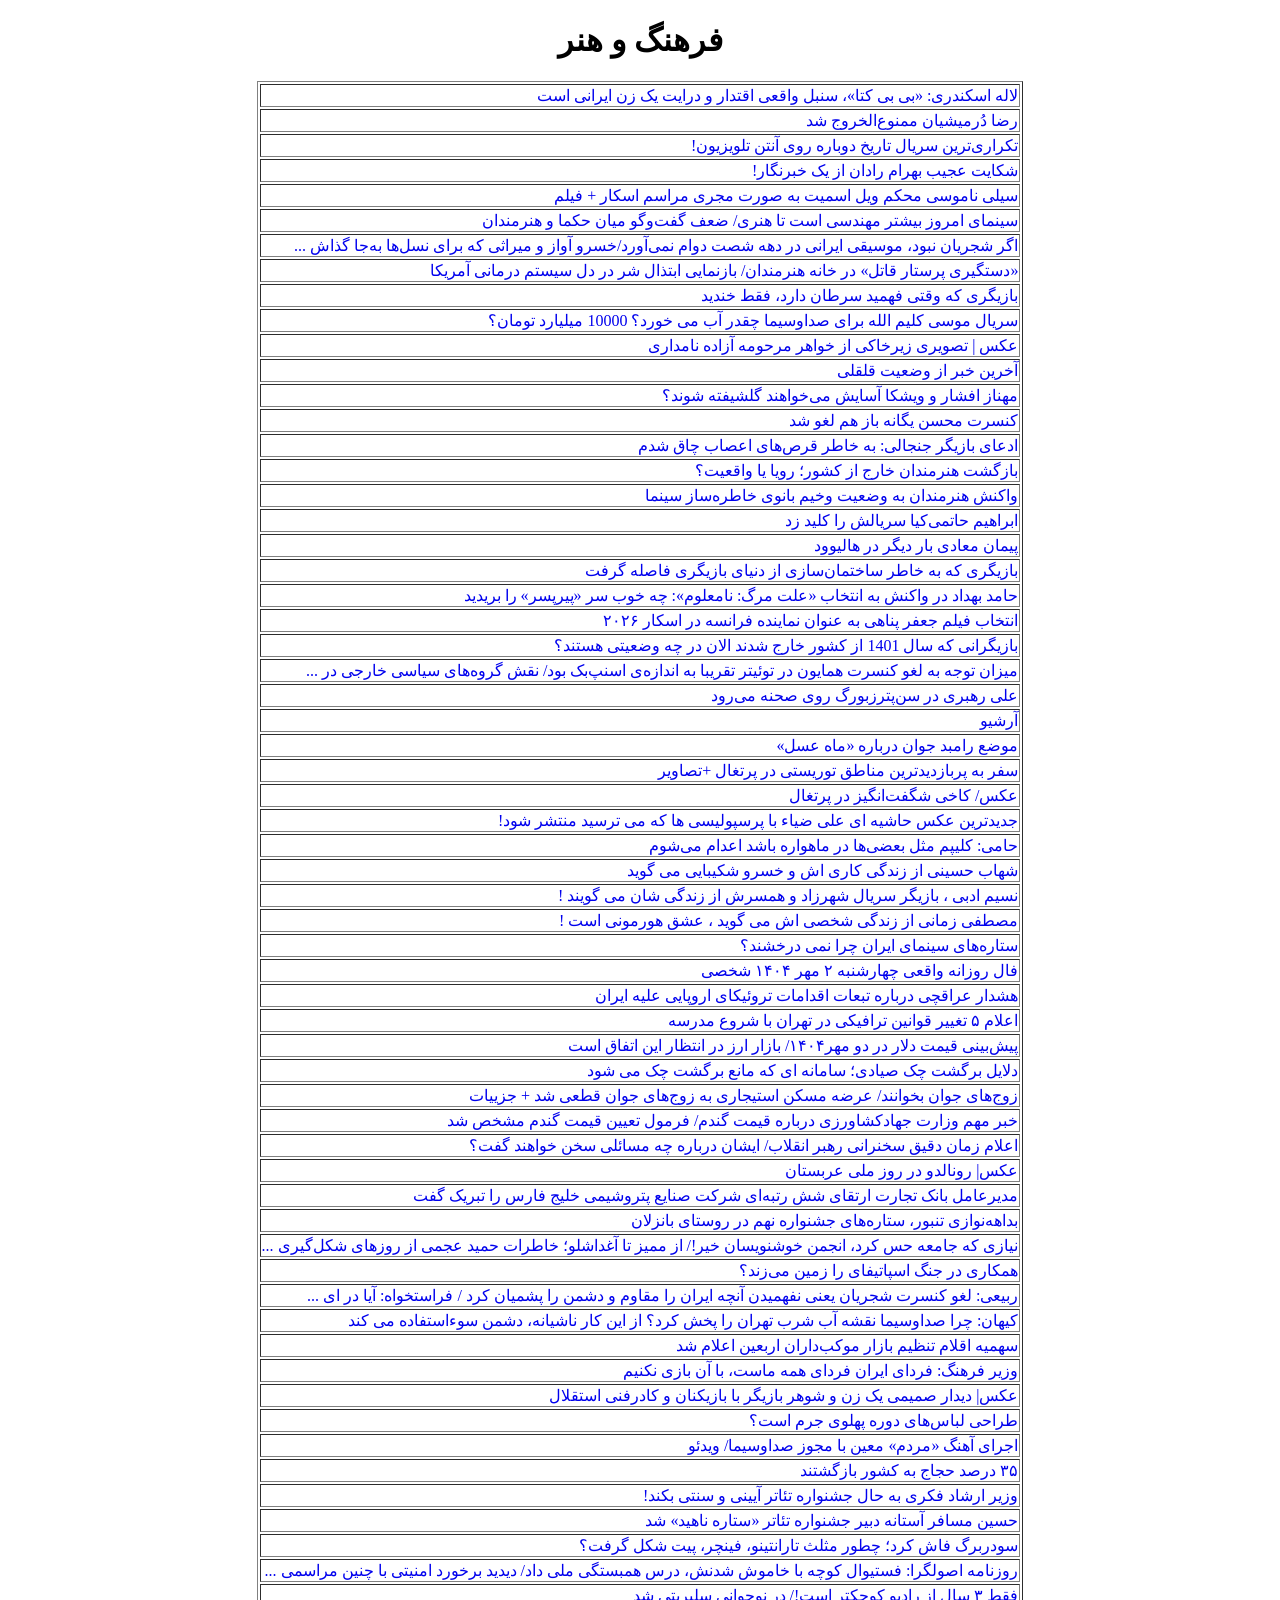
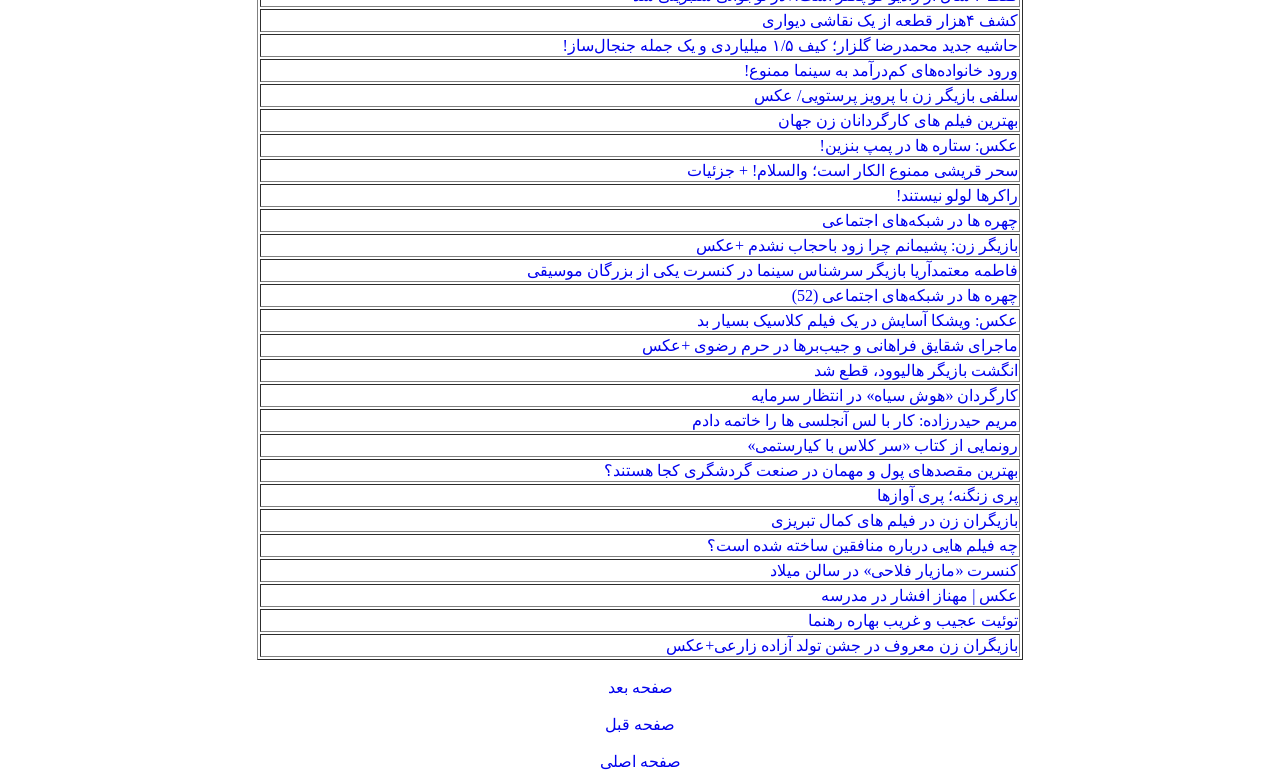
==== commit b98c8928: "changing the name of main.html to index.html" ====
--- a/html_directory/art-and-culture.html
+++ b/html_directory/art-and-culture.html
@@ -23,64 +23,64 @@
 <td><a href='https://khabaredagh.ir/fa/news/914409/سیلی-ناموسی-محکم-ویل-اسمیت-به-صورت-مجری-مراسم-اسکار-فیلم' style='text-decoration: none;'>سیلی ناموسی محکم ویل اسمیت به صورت مجری مراسم اسکار + فیلم</a></td>
 </tr>
 <tr>
-<td><a href='https://khabaredagh.ir/fa/news/993489/حصارکشی-تئاتر-شهر-تا-پایان-مهرماه-جمع‌آوری-می‌شوند' style='text-decoration: none;'>حصارکشی تئاتر شهر تا پایان مهرماه جمع‌آوری می‌شوند</a></td>
-</tr>
-<tr>
-<td><a href='https://khabaredagh.ir/fa/news/993480/توبه-تتلو-احراز-شد' style='text-decoration: none;'>توبه تتلو احراز شد</a></td>
-</tr>
-<tr>
-<td><a href='https://khabaredagh.ir/fa/news/993426/روند-آماده‌سازی-آرامگاه-محمود-فرشچیان-عکس' style='text-decoration: none;'>روند آماده‌سازی آرامگاه محمود فرشچیان/ عکس</a></td>
-</tr>
-<tr>
-<td><a href='https://khabaredagh.ir/fa/news/993404/خرازی-امیدواریم-ارمنستان-نگرانی‌های-ایران-را-برطرف-کند' style='text-decoration: none;'>خرازی: امیدواریم ارمنستان نگرانی‌های ایران را برطرف کند</a></td>
-</tr>
-<tr>
-<td><a href='https://khabaredagh.ir/fa/news/993401/دستمزد-استاد-فرشچیان-برای-اسکناس-۲۰۰هزار-تومانی-چقدر-بود-پاسخ-بانک-مرکزی-را-بخوانید' style='text-decoration: none;'>دستمزد استاد فرشچیان برای اسکناس ۲۰۰هزار تومانی چقدر بود؟/ پاسخ بانک مرکزی را بخوانید</a></td>
-</tr>
-<tr>
-<td><a href='https://khabaredagh.ir/fa/news/993388/وقتی-عزت‌الله-انتظامی-پیش‌پرده-می‌خواند' style='text-decoration: none;'>وقتی عزت‌الله انتظامی پیش‌پرده می‌خواند</a></td>
-</tr>
-<tr>
-<td><a href='https://khabaredagh.ir/fa/news/993377/نقدی-بر-نگاه-گزینشی-تاسیان-به-تاریخ' style='text-decoration: none;'>نقدی بر نگاه گزینشی «تاسیان» به تاریخ</a></td>
-</tr>
-<tr>
-<td><a href='https://khabaredagh.ir/fa/news/993375/چرا-حمید-فرخ-نژاد-به-همه-بدوبیراه-می-گوید-من-به-آدم‌بدهای-سینمای-ایران-توهین-می‌کنم' style='text-decoration: none;'>چرا حمید فرخ نژاد به همه بدوبیراه می گوید؟ / من به آدم‌بدهای سینمای ایران توهین می‌کنم!</a></td>
-</tr>
-<tr>
-<td><a href='https://khabaredagh.ir/fa/news/993366/دستمزدهای-شگفت-انگیز-برخی-بازیگران-45میلیاردتومان-بگیر-یکسال-بازی-نکن' style='text-decoration: none;'>دستمزدهای شگفت انگیز برخی بازیگران/ 45میلیاردتومان بگیر، یکسال بازی نکن</a></td>
-</tr>
-<tr>
-<td><a href='https://khabaredagh.ir/fa/news/993210/محمود-فرشچیان-حکیم-نقش' style='text-decoration: none;'>محمود فرشچیان؛ حکیم نقش</a></td>
-</tr>
-<tr>
-<td><a href='https://khabaredagh.ir/fa/news/993197/سینماها-دو-روز-تعطیل-است' style='text-decoration: none;'>سینماها دو روز تعطیل است</a></td>
-</tr>
-<tr>
-<td><a href='https://khabaredagh.ir/fa/news/993133/نقشی-که-فرهاد-آئیش-دوست-داشت-پیش-از-مرگش-بازی-کند-میمونی-با-جهان‌بینی-کافکایی-که-مائده-طهماسبی-ساخت' style='text-decoration: none;'>نقشی که فرهاد آئیش دوست داشت پیش از مرگش بازی کند/ میمونی با جهان‌بینی کافکایی که مائده طهماسبی ساخت</a></td>
-</tr>
-<tr>
-<td><a href='https://khabaredagh.ir/fa/news/993125/جکی-چان-جشنواره-لوکارنو-را-گرم-کرد' style='text-decoration: none;'>جکی چان جشنواره لوکارنو را گرم کرد</a></td>
-</tr>
-<tr>
-<td><a href='https://khabaredagh.ir/fa/news/993088/همایون-اسعدیان-مدیرعامل-خانه-سینما-شد' style='text-decoration: none;'>همایون اسعدیان مدیرعامل خانه سینما شد</a></td>
-</tr>
-<tr>
-<td><a href='https://khabaredagh.ir/fa/news/993069/فراستی-دوره-پژمان-جمشیدی-سرآمده-نیم-ساعت-فیلم-زن-و-بچه-اضافی-است' style='text-decoration: none;'>فراستی: دوره پژمان جمشیدی سرآمده / نیم ساعت فیلم «زن و بچه» اضافی است</a></td>
-</tr>
-<tr>
-<td><a href='https://khabaredagh.ir/fa/news/993038/بازگشت-خونین-و-ساختارشکنانه-دراکولا' style='text-decoration: none;'>بازگشت خونین و ساختارشکنانه دراکولا</a></td>
-</tr>
-<tr>
-<td><a href='https://khabaredagh.ir/fa/news/993002/هنرمندان-ایرانی-از-ویترین-سیته-حذف-نشده‌اند-تاکید-مدیرکل-هنرهای-تجسمی-تداوم-حضور-هنرمندان-ایرانی-در-سیته' style='text-decoration: none;'>هنرمندان ایرانی از ویترین سیته حذف نشده‌اند/ تاکید مدیرکل هنرهای تجسمی تداوم حضور هنرمندان ایرانی در ...</a></td>
-</tr>
-<tr>
-<td><a href='https://khabaredagh.ir/fa/news/992995/استاد-محمود-فرشچیان-درگذشت' style='text-decoration: none;'>استاد محمود فرشچیان درگذشت</a></td>
-</tr>
-<tr>
-<td><a href='https://khabaredagh.ir/fa/news/992970/رامبد-جوان-وقتی-می-خواهد-تمرکز-کند-روی-تخت-دراز-می-کشد-و-با-مراجعانش-حرف-می-زند' style='text-decoration: none;'>رامبد جوان وقتی می خواهد تمرکز کند، روی تخت دراز می کشد و با مراجعانش حرف می زند!</a></td>
-</tr>
-<tr>
-<td><a href='https://khabaredagh.ir/fa/news/992921/۵-مقصد-جذاب-برای-مسافرت-تابستانی-از-ماجراجویی-در-دره‌ای-بهشتی-تا-سرزمین-لی‌لی‌پوت‌ها' style='text-decoration: none;'>۵ مقصد جذاب برای مسافرت تابستانی/ از ماجراجویی در دره‌ای بهشتی تا سرزمین لی‌لی‌پوت‌ها</a></td>
+<td><a href='https://khabaredagh.ir/fa/news/995107/سینمای-امروز-بیشتر-مهندسی-است-تا-هنری-ضعف-گفت‌وگو-میان-حکما-و-هنرمندان' style='text-decoration: none;'>سینمای امروز بیشتر مهندسی است تا هنری/ ضعف گفت‌وگو میان حکما و هنرمندان</a></td>
+</tr>
+<tr>
+<td><a href='https://khabaredagh.ir/fa/news/995096/اگر-شجریان-نبود-موسیقی-ایرانی-در-دهه-شصت-دوام-نمی‌آوردخسرو-آواز-و-میراثی-که-برای-نسل‌ها-به‌جا-گذاشت' style='text-decoration: none;'>اگر شجریان نبود، موسیقی ایرانی در دهه شصت دوام نمی‌آورد/خسرو آواز و میراثی که برای نسل‌ها به‌جا گذاش ...</a></td>
+</tr>
+<tr>
+<td><a href='https://khabaredagh.ir/fa/news/995092/دستگیری-پرستار-قاتل-در-خانه-هنرمندان-بازنمایی-ابتذال-شر-در-دل-سیستم-درمانی-آمریکا' style='text-decoration: none;'>«دستگیری پرستار قاتل» در خانه هنرمندان/ بازنمایی ابتذال شر در دل سیستم درمانی آمریکا</a></td>
+</tr>
+<tr>
+<td><a href='https://khabaredagh.ir/fa/news/995088/بازیگری-که-وقتی-فهمید-سرطان-دارد-فقط-خندید' style='text-decoration: none;'>بازیگری که وقتی فهمید سرطان دارد، فقط خندید</a></td>
+</tr>
+<tr>
+<td><a href='https://khabaredagh.ir/fa/news/995082/سریال-موسی-کلیم-الله-برای-صداوسیما-چقدر-آب-می-خورد-10000-میلیارد-تومان' style='text-decoration: none;'>سریال موسی کلیم الله برای صداوسیما چقدر آب می خورد؟ 10000 میلیارد تومان؟</a></td>
+</tr>
+<tr>
+<td><a href='https://khabaredagh.ir/fa/news/995050/عکس-|-تصویری-زیرخاکی-از-خواهر-مرحومه-آزاده-نامداری' style='text-decoration: none;'>عکس | تصویری زیرخاکی از خواهر مرحومه آزاده نامداری</a></td>
+</tr>
+<tr>
+<td><a href='https://khabaredagh.ir/fa/news/995044/آخرین-خبر-از-وضعیت-قلقلی' style='text-decoration: none;'>آخرین خبر از وضعیت قلقلی</a></td>
+</tr>
+<tr>
+<td><a href='https://khabaredagh.ir/fa/news/995022/مهناز-افشار-و-ویشکا-آسایش-می‌خواهند-گلشیفته-شوند' style='text-decoration: none;'>مهناز افشار و ویشکا آسایش می‌خواهند گلشیفته شوند؟</a></td>
+</tr>
+<tr>
+<td><a href='https://khabaredagh.ir/fa/news/994990/کنسرت-محسن-یگانه-باز-هم-لغو-شد' style='text-decoration: none;'>کنسرت محسن یگانه باز هم لغو شد</a></td>
+</tr>
+<tr>
+<td><a href='https://khabaredagh.ir/fa/news/994986/ادعای-بازیگر-جنجالی-به-خاطر-قرص‌های-اعصاب-چاق-شدم' style='text-decoration: none;'>ادعای بازیگر جنجالی: به خاطر قرص‌های اعصاب چاق شدم</a></td>
+</tr>
+<tr>
+<td><a href='https://khabaredagh.ir/fa/news/994969/بازگشت-هنرمندان-خارج-از-کشور-رویا-یا-واقعیت' style='text-decoration: none;'>بازگشت هنرمندان خارج از کشور؛ رویا یا واقعیت؟</a></td>
+</tr>
+<tr>
+<td><a href='https://khabaredagh.ir/fa/news/994943/واکنش-هنرمندان-به-وضعیت-وخیم-بانوی-خاطره‌ساز-سینما' style='text-decoration: none;'>واکنش هنرمندان به وضعیت وخیم بانوی خاطره‌ساز سینما</a></td>
+</tr>
+<tr>
+<td><a href='https://khabaredagh.ir/fa/news/994928/ابراهیم-حاتمی‌کیا-سریالش-را-کلید-زد' style='text-decoration: none;'>ابراهیم حاتمی‌کیا سریالش را کلید زد</a></td>
+</tr>
+<tr>
+<td><a href='https://khabaredagh.ir/fa/news/994924/پیمان-معادی-بار-دیگر-در-هالیوود' style='text-decoration: none;'>پیمان معادی بار دیگر در هالیوود</a></td>
+</tr>
+<tr>
+<td><a href='https://khabaredagh.ir/fa/news/994898/بازیگری-که-به-خاطر-ساختمان‌سازی-از-دنیای-بازیگری-فاصله-گرفت' style='text-decoration: none;'>بازیگری که به خاطر ساختمان‌سازی از دنیای بازیگری فاصله گرفت</a></td>
+</tr>
+<tr>
+<td><a href='https://khabaredagh.ir/fa/news/994889/حامد-بهداد-در-واکنش-به-انتخاب-علت-مرگ-نامعلوم-چه-خوب-سر-پیرپسر-را-بریدید' style='text-decoration: none;'>حامد بهداد در واکنش به انتخاب «علت مرگ: نامعلوم»: چه خوب سر «پیرپسر» را بریدید</a></td>
+</tr>
+<tr>
+<td><a href='https://khabaredagh.ir/fa/news/994858/انتخاب-فیلم-جعفر-پناهی-به-عنوان-نماینده-فرانسه-در-اسکار-۲۰۲۶' style='text-decoration: none;'>انتخاب فیلم جعفر پناهی به عنوان نماینده فرانسه در اسکار ۲۰۲۶</a></td>
+</tr>
+<tr>
+<td><a href='https://khabaredagh.ir/fa/news/994825/بازیگرانی-که-سال-1401-از-کشور-خارج-شدند-الان-در-چه-وضعیتی-هستند' style='text-decoration: none;'>بازیگرانی که سال 1401 از کشور خارج شدند الان در چه وضعیتی هستند؟</a></td>
+</tr>
+<tr>
+<td><a href='https://khabaredagh.ir/fa/news/994798/میزان-توجه-به-لغو-کنسرت-همایون-در-توئیتر-تقریبا-به-اندازه‌ی-اسنپ‌بک-بود-نقش-گروه‌های-سیاسی-خارجی-در-تخریب-سرمایه‌های-اجتماعی-داخلی' style='text-decoration: none;'>میزان توجه به لغو کنسرت همایون در توئیتر تقریبا به اندازه‌ی اسنپ‌بک بود/ نقش گروه‌های سیاسی خارجی در ...</a></td>
+</tr>
+<tr>
+<td><a href='https://khabaredagh.ir/fa/news/994768/علی-رهبری-در-سن‌پترزبورگ-روی-صحنه-می‌رود' style='text-decoration: none;'>علی رهبری در سن‌پترزبورگ روی صحنه می‌رود</a></td>
 </tr>
 <tr>
 <td><a href='https://khabaredagh.ir/fa/archive/section/179' style='text-decoration: none;'>آرشیو</a></td>
@@ -113,34 +113,46 @@
 <td><a href='https://khabaredagh.ir/fa/news/653288/ستاره‌های-سینمای-ایران-چرا-نمی-درخشند' style='text-decoration: none;'>ستاره‌های سینمای ایران چرا نمی درخشند؟</a></td>
 </tr>
 <tr>
-<td><a href='https://khabaredagh.ir/fa/news/993473/تهران-شنبه-تعطیل-می‌شود' style='text-decoration: none;'>تهران شنبه تعطیل می‌شود؟</a></td>
-</tr>
-<tr>
-<td><a href='https://khabaredagh.ir/fa/news/993494/فوری-تهران-شنبه-تعطیل-شد' style='text-decoration: none;'>فوری/ تهران شنبه تعطیل شد</a></td>
-</tr>
-<tr>
-<td><a href='https://khabaredagh.ir/fa/news/993483/لاریجانی-در-کنار-برادرانمان-در-منطقه-هستیم-اما-به-آن‌ها-دستور-نمی‌دهیم-گاهی-دشمن-مسائلی-را-به-وجود-می‌آورد-و-گاهی-بی-توجهی-و-بی-تصمیمی-در-داخل' style='text-decoration: none;'>لاریجانی: در کنار برادرانمان در منطقه هستیم اما به آن‌ها دستور نمی‌دهیم/ گاهی دشمن مسائلی را به وجود ...</a></td>
-</tr>
-<tr>
-<td><a href='https://khabaredagh.ir/fa/news/993480/توبه-تتلو-احراز-شد' style='text-decoration: none;'>توبه تتلو احراز شد</a></td>
-</tr>
-<tr>
-<td><a href='https://khabaredagh.ir/fa/news/993493/هشدار-نماینده-مجلس-درباره-تمهیدات-مجلس-در-واکنش-به-فعال‌سازی-مکانیسم-ماشه-خروج-از-ان‌پی‌تی-به‌طور-جدی-دنبال-می‌شود-ایران-از-برجام-هیچ-دستاوردی-نداشت' style='text-decoration: none;'>هشدار نماینده مجلس درباره تمهیدات مجلس در واکنش به فعال‌سازی مکانیسم ماشه؛ خروج از ان‌پی‌تی به‌طور ج ...</a></td>
-</tr>
-<tr>
-<td><a href='https://khabaredagh.ir/fa/news/993492/خرید-و-فروش-بیش-از-۲-بار-ملک-یا-خودرو-مشمول-مالیات-می‌شود' style='text-decoration: none;'>خرید و فروش بیش از ۲ بار ملک یا خودرو مشمول مالیات می‌شود</a></td>
-</tr>
-<tr>
-<td><a href='https://khabaredagh.ir/fa/news/993476/سخنگوی-ارشد-نیروهای-مسلح-رزمندگان-تا-دستیابی-به-سرزمین-مقدس-فلسطین-به-راه-خود-ادامه-خواهند-داد-صهیونیست‌ها-روز-به-روز-ضعیف‌تر-می‌شوند' style='text-decoration: none;'>سخنگوی ارشد نیروهای مسلح: رزمندگان تا دستیابی به سرزمین مقدس فلسطین به راه خود ادامه خواهند داد/ صهی ...</a></td>
-</tr>
-<tr>
-<td><a href='https://khabaredagh.ir/fa/news/993486/عکس-|-پوستر-استقلال-برای-اولین-بازی-فصل' style='text-decoration: none;'>عکس | پوستر استقلال برای اولین بازی فصل</a></td>
-</tr>
-<tr>
-<td><a href='https://khabaredagh.ir/fa/news/993499/بازار-برنج-کی-به-تعادل-می‌رسد' style='text-decoration: none;'>بازار برنج کی به تعادل می‌رسد؟</a></td>
-</tr>
-<tr>
-<td><a href='https://khabaredagh.ir/fa/news/993501/فال-روزانه-واقعی-سه-شنبه-28-مرداد-1404-شخصی' style='text-decoration: none;'>فال روزانه واقعی سه شنبه 28 مرداد 1404 شخصی</a></td>
+<td><a href='https://khabaredagh.ir/fa/news/995144/فال-روزانه-واقعی-چهارشنبه-۲-مهر-۱۴۰۴-شخصی' style='text-decoration: none;'>فال روزانه واقعی چهارشنبه ۲ مهر ۱۴۰۴ شخصی</a></td>
+</tr>
+<tr>
+<td><a href='https://khabaredagh.ir/fa/news/995142/هشدار-عراقچی-درباره-تبعات-اقدامات-تروئیکای-اروپایی-علیه-ایران' style='text-decoration: none;'>هشدار عراقچی درباره تبعات اقدامات تروئیکای اروپایی علیه ایران</a></td>
+</tr>
+<tr>
+<td><a href='https://khabaredagh.ir/fa/news/995137/اعلام-۵-تغییر-قوانین-ترافیکی-در-تهران-با-شروع-مدرسه' style='text-decoration: none;'>اعلام ۵ تغییر قوانین ترافیکی در تهران با شروع مدرسه</a></td>
+</tr>
+<tr>
+<td><a href='https://khabaredagh.ir/fa/news/995143/پیش‌بینی-قیمت-دلار-در-دو-مهر۱۴۰۴-بازار-ارز-در-انتظار-این-اتفاق-است' style='text-decoration: none;'>پیش‌بینی قیمت دلار در دو مهر۱۴۰۴/ بازار ارز در انتظار این اتفاق است</a></td>
+</tr>
+<tr>
+<td><a href='https://khabaredagh.ir/fa/news/995141/دلایل-برگشت-چک-صیادی-سامانه-ای-که-مانع-برگشت-چک-می-شود' style='text-decoration: none;'>دلایل برگشت چک صیادی؛ سامانه ای که مانع برگشت چک می شود</a></td>
+</tr>
+<tr>
+<td><a href='https://khabaredagh.ir/fa/news/995136/زوج‌های-جوان-بخوانند-عرضه-مسکن-استیجاری-به-زوج‌های-جوان-قطعی-شد-جزییات' style='text-decoration: none;'>زوج‌های جوان بخوانند/ عرضه مسکن استیجاری به زوج‌های جوان قطعی شد + جزییات</a></td>
+</tr>
+<tr>
+<td><a href='https://khabaredagh.ir/fa/news/995135/خبر-مهم-وزارت-جهادکشاورزی-درباره-قیمت-گندم-فرمول-تعیین-قیمت-گندم-مشخص-شد' style='text-decoration: none;'>خبر مهم وزارت جهادکشاورزی درباره قیمت گندم/ فرمول تعیین قیمت گندم مشخص شد</a></td>
+</tr>
+<tr>
+<td><a href='https://khabaredagh.ir/fa/news/995138/اعلام-زمان-دقیق-سخنرانی-رهبر-انقلاب-ایشان-درباره-چه-مسائلی-سخن-خواهند-گفت' style='text-decoration: none;'>اعلام زمان دقیق سخنرانی رهبر انقلاب/ ایشان درباره چه مسائلی سخن خواهند گفت؟</a></td>
+</tr>
+<tr>
+<td><a href='https://khabaredagh.ir/fa/news/995139/عکس|-رونالدو-در-روز-ملی-عربستان' style='text-decoration: none;'>عکس| رونالدو در روز ملی عربستان</a></td>
+</tr>
+<tr>
+<td><a href='https://khabaredagh.ir/fa/news/995134/مدیرعامل-بانک-تجارت-ارتقای-شش-رتبه‌ای-شرکت-صنایع-پتروشیمی-خلیج-فارس-را-تبریک-گفت' style='text-decoration: none;'>مدیرعامل بانک تجارت ارتقای شش رتبه‌ای شرکت صنایع پتروشیمی خلیج فارس را تبریک گفت</a></td>
+</tr>
+<tr>
+<td><a href='https://khabaredagh.ir/fa/news/994622/بداهه‌نوازی-تنبور-ستاره‌های-جشنواره-نهم-در-روستای-بانزلان' style='text-decoration: none;'>بداهه‌نوازی تنبور، ستاره‌های جشنواره نهم در روستای بانزلان</a></td>
+</tr>
+<tr>
+<td><a href='https://khabaredagh.ir/fa/news/994544/نیازی-که-جامعه-حس-کرد-انجمن-خوشنویسان-خیر-از-ممیز-تا-آغداشلو-خاطرات-حمید-عجمی-از-روزهای-شکل‌گیری-خط-معلی' style='text-decoration: none;'>نیازی که جامعه حس کرد، انجمن خوشنویسان خیر!/ از ممیز تا آغداشلو؛ خاطرات حمید عجمی از روزهای شکل‌گیری ...</a></td>
+</tr>
+<tr>
+<td><a href='https://khabaredagh.ir/fa/news/994499/همکاری-در-جنگ-اسپاتیفای-را-زمین-می‌زند' style='text-decoration: none;'>همکاری در جنگ اسپاتیفای را زمین می‌زند؟</a></td>
+</tr>
+<tr>
+<td><a href='https://khabaredagh.ir/fa/news/994311/ربیعی-لغو-کنسرت-شجریان-یعنی-نفهمیدن-آنچه-ایران-را-مقاوم-و-دشمن-را-پشمیان-کرد-فراستخواه-آیا-در-این-چند-دهه-امکان-نقد-قدرت-در-ایران-فراهم-بوده-است' style='text-decoration: none;'>ربیعی: لغو کنسرت شجریان یعنی نفهمیدن آنچه ایران را مقاوم و دشمن را پشمیان کرد / فراستخواه: آیا در ای ...</a></td>
 </tr>
 <tr>
 <td><a href='https://khabaredagh.ir/fa/news/993251/کیهان-چرا-صداوسیما-نقشه-آب-شرب-تهران-را-پخش-کرد-از-این-کار-ناشیانه-دشمن-سوءاستفاده-می-کند' style='text-decoration: none;'>کیهان: چرا صداوسیما نقشه آب شرب تهران را پخش کرد؟ از این کار ناشیانه، دشمن سوءاستفاده می کند</a></td>
@@ -183,18 +195,6 @@
 </tr>
 <tr>
 <td><a href='https://khabaredagh.ir/fa/news/987641/حاشیه-جدید-محمدرضا-گلزار-کیف-۱۵-میلیاردی-و-یک-جمله-جنجال‌ساز' style='text-decoration: none;'>حاشیه جدید محمدرضا گلزار؛ کیف ۱/۵ میلیاردی و یک جمله جنجال‌ساز!</a></td>
-</tr>
-<tr>
-<td><a href='https://khabaredagh.ir/fa/news/987586/پایتخت-کمپر-ارسطو-را-به-برج-میلاد-برد' style='text-decoration: none;'>«پایتخت»، کمپر ارسطو را به برج میلاد برد!</a></td>
-</tr>
-<tr>
-<td><a href='https://khabaredagh.ir/fa/news/987378/جشنواره-کن-نگاه-به-کیفیت-صنعت-جهانی-سینما-یا-کیف-پول' style='text-decoration: none;'>جشنواره کن؛ نگاه به کیفیت صنعت جهانی سینما یا کیف پول؟</a></td>
-</tr>
-<tr>
-<td><a href='https://khabaredagh.ir/fa/news/987043/بازیگر-معروف-به-۴-زن-تجاوز-کرده-است' style='text-decoration: none;'>بازیگر معروف به ۴ زن تجاوز کرده است</a></td>
-</tr>
-<tr>
-<td><a href='https://khabaredagh.ir/fa/news/987038/شباهت‌های-سریال-پایتخت-و-نهادِ-سیاست-در-ایران' style='text-decoration: none;'>شباهت‌های سریال «پایتخت» و نهادِ سیاست در ایران</a></td>
 </tr>
 <tr>
 <td><a href='https://khabaredagh.ir/fa/news/806014/ورود-خانواده‌های-کم‌درآمد-به-سینما-ممنوع' style='text-decoration: none;'>ورود خانواده‌های کم‌درآمد به سینما ممنوع!</a></td>
@@ -271,6 +271,6 @@
 </table>
 <div style='text-align: center;'><br><a href='./science-and-technology.html' style='text-decoration: none;'>صفحه بعد</a></div>
 <div style='text-align: center;'><br><a href='./health.html' style='text-decoration: none;'>صفحه قبل</a></div>
-<div style='text-align: center;'><br><a href='./main.html' style='text-decoration: none;'>صفحه اصلی</a></div>
+<div style='text-align: center;'><br><a href='./index.html' style='text-decoration: none;'>صفحه اصلی</a></div>
 </body>
 </html>
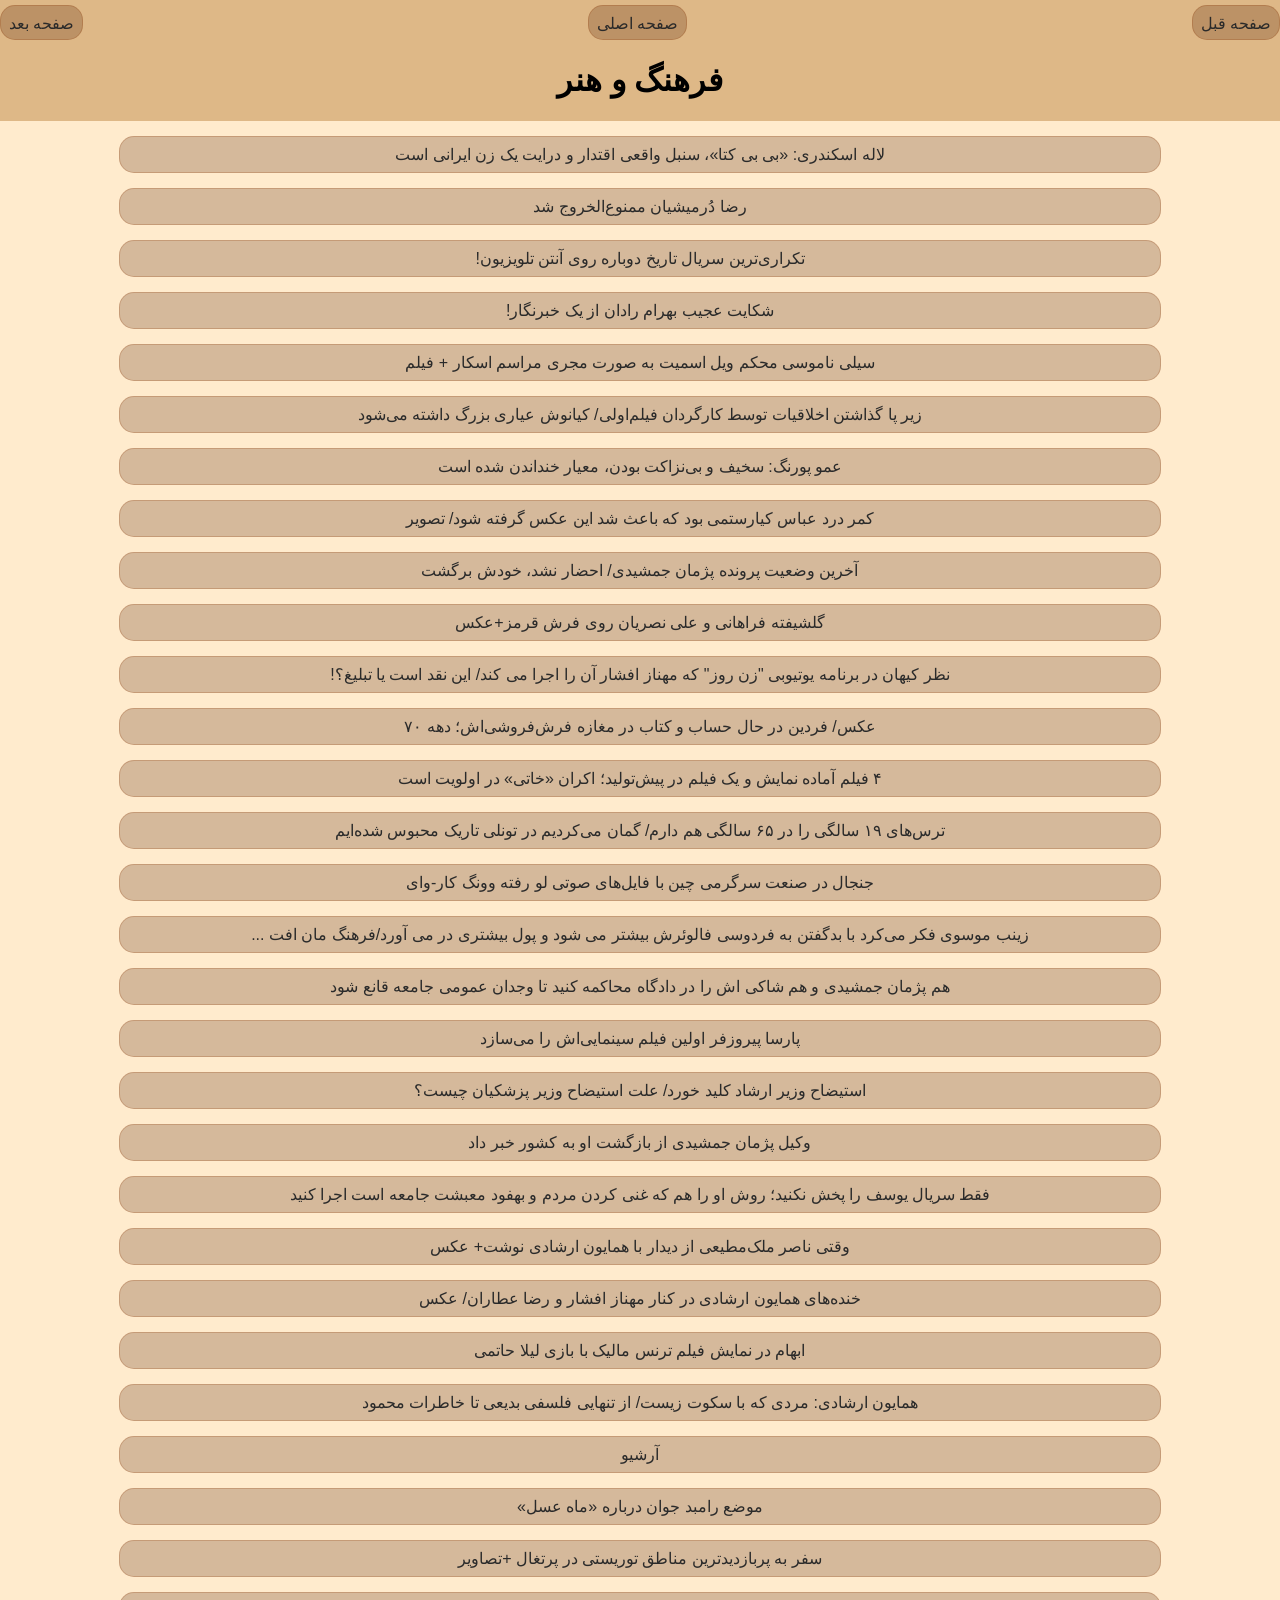
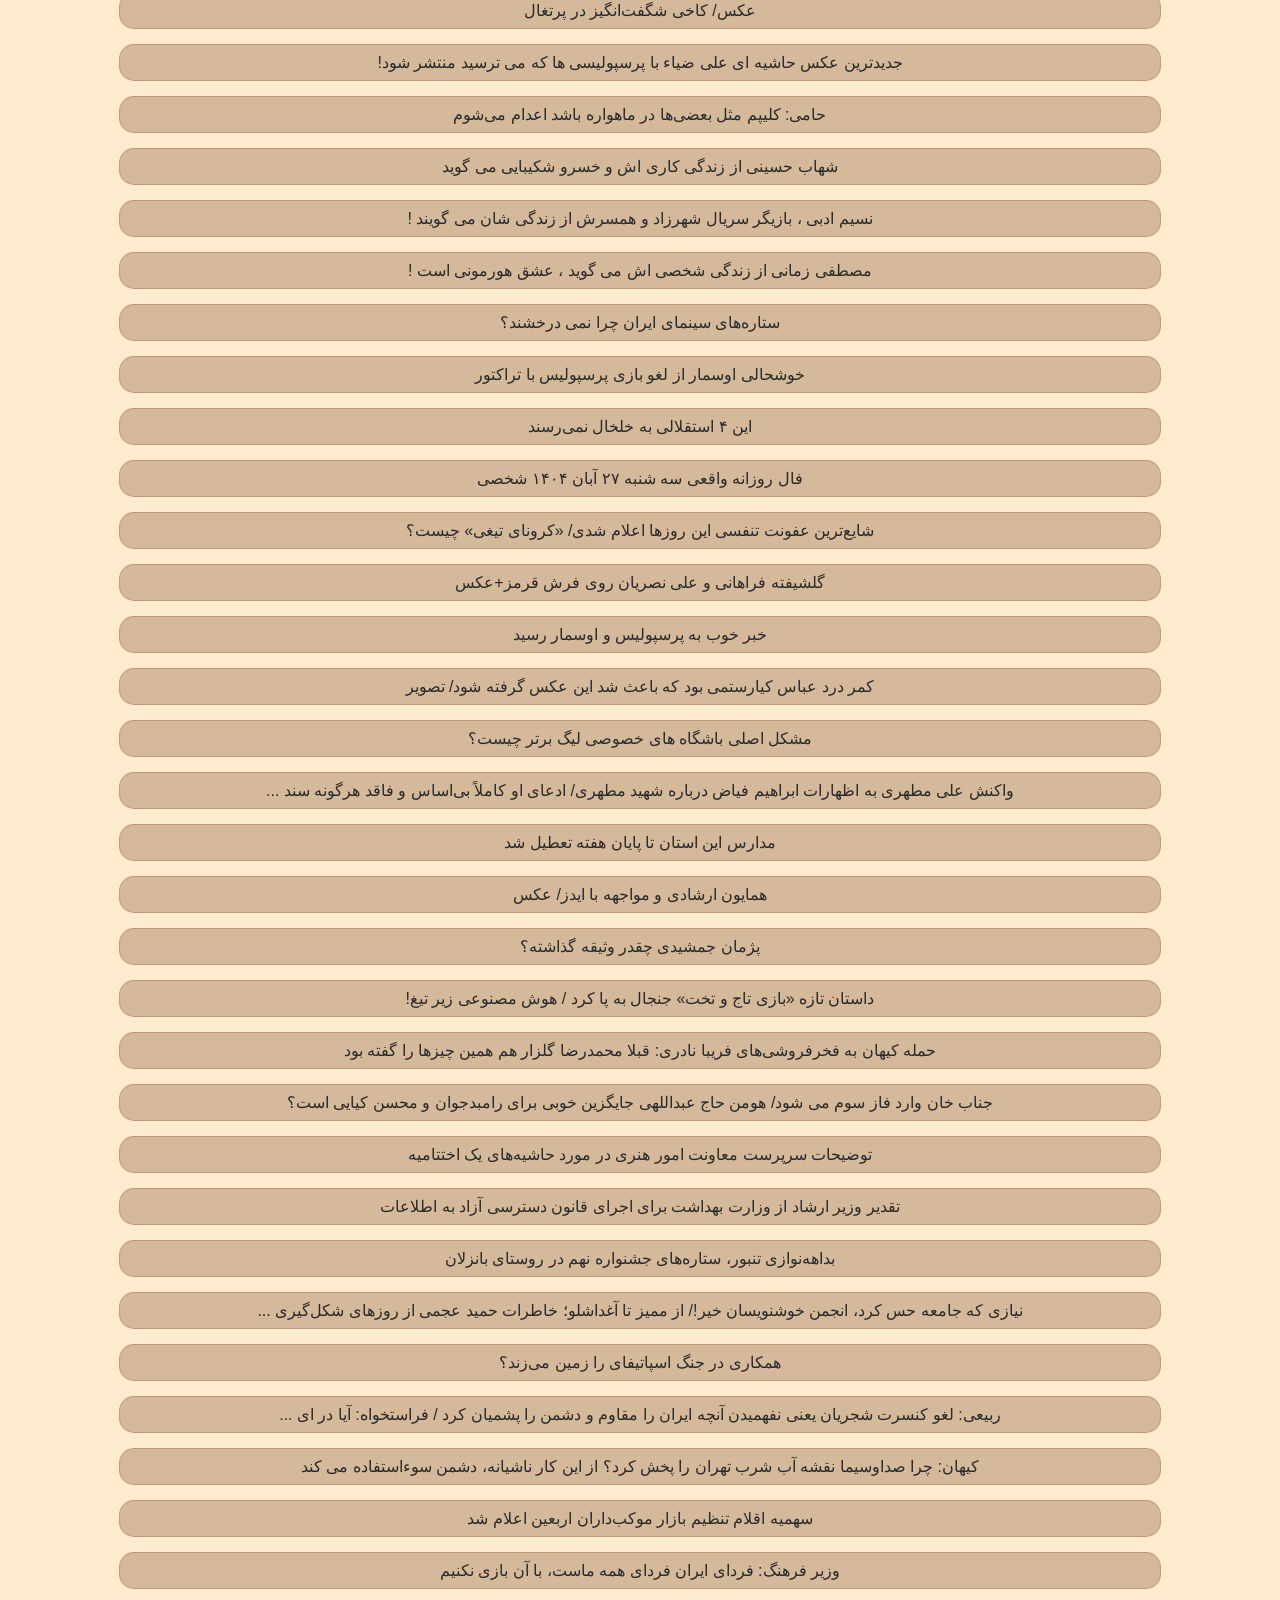
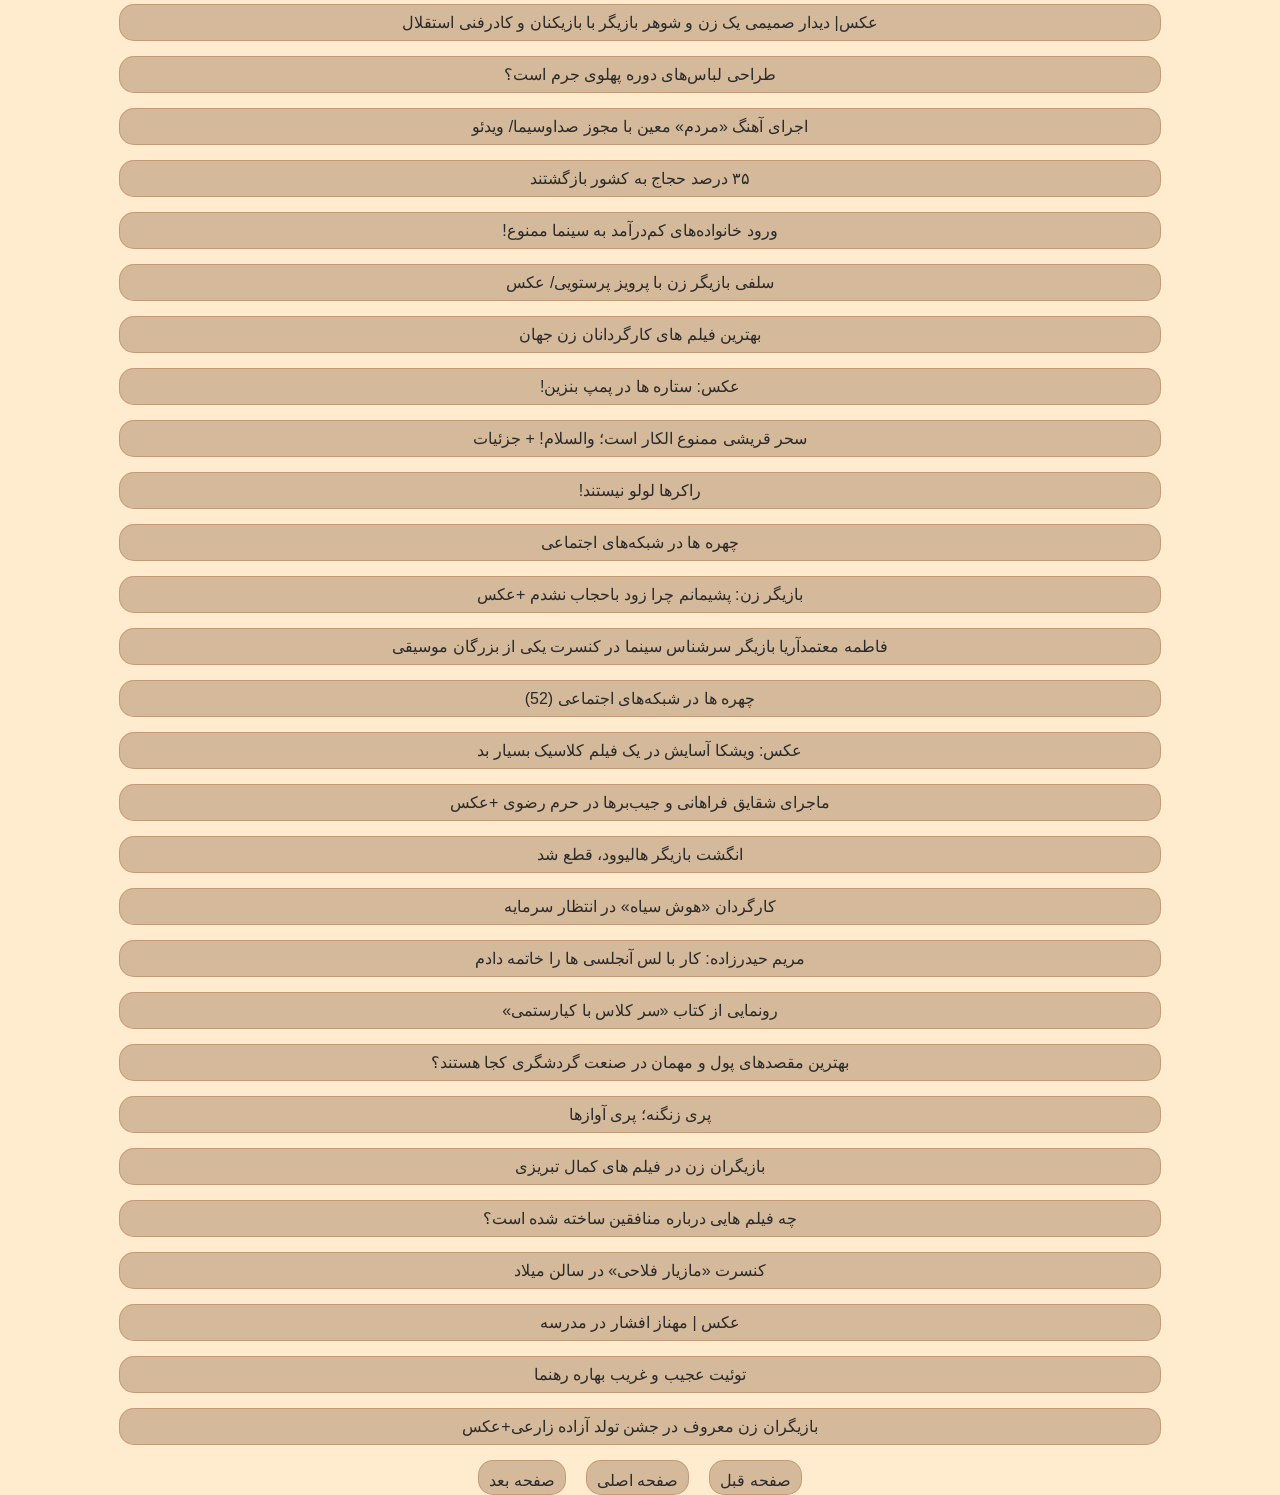
==== commit a64de846: "add css directory and css style" ====
--- a/html_directory/art-and-culture.html
+++ b/html_directory/art-and-culture.html
@@ -2,275 +2,112 @@
 <html lang='fa' dir='rtl'>
 <head>
 <meta charset='UTF-8'>
+<meta name='viewport' content='width=device-width, initial-scale=1.0'>
 <title>News</title>
+<link rel='stylesheet' href='../css_directory/style1.css'>
 </head>
 <body>
-<div style='text-align: center;'><h1>فرهنگ و هنر</h1></div>
-<table border='1' style='margin: auto;'>
-<tr>
-<td><a href='https://khabaredagh.ir/fa/news/951377/لاله-اسکندری-بی-بی-کتا-سنبل-واقعی-اقتدار-و-درایت-یک-زن-ایرانی-است' style='text-decoration: none;'>لاله اسکندری: «بی بی کتا»، سنبل واقعی اقتدار و درایت یک زن ایرانی است</a></td>
-</tr>
-<tr>
-<td><a href='https://khabaredagh.ir/fa/news/937354/رضا-دُرمیشیان-ممنوع‌الخروج-شد' style='text-decoration: none;'>رضا دُرمیشیان ممنوع‌الخروج شد</a></td>
-</tr>
-<tr>
-<td><a href='https://khabaredagh.ir/fa/news/925234/تکراری‌ترین-سریال-تاریخ-دوباره-روی-آنتن-تلویزیون' style='text-decoration: none;'>تکراری‌ترین سریال تاریخ دوباره روی آنتن تلویزیون!</a></td>
-</tr>
-<tr>
-<td><a href='https://khabaredagh.ir/fa/news/919519/شکایت-عجیب-بهرام-رادان-از-یک-خبرنگار' style='text-decoration: none;'>شکایت عجیب بهرام رادان از یک خبرنگار!</a></td>
-</tr>
-<tr>
-<td><a href='https://khabaredagh.ir/fa/news/914409/سیلی-ناموسی-محکم-ویل-اسمیت-به-صورت-مجری-مراسم-اسکار-فیلم' style='text-decoration: none;'>سیلی ناموسی محکم ویل اسمیت به صورت مجری مراسم اسکار + فیلم</a></td>
-</tr>
-<tr>
-<td><a href='https://khabaredagh.ir/fa/news/995107/سینمای-امروز-بیشتر-مهندسی-است-تا-هنری-ضعف-گفت‌وگو-میان-حکما-و-هنرمندان' style='text-decoration: none;'>سینمای امروز بیشتر مهندسی است تا هنری/ ضعف گفت‌وگو میان حکما و هنرمندان</a></td>
-</tr>
-<tr>
-<td><a href='https://khabaredagh.ir/fa/news/995096/اگر-شجریان-نبود-موسیقی-ایرانی-در-دهه-شصت-دوام-نمی‌آوردخسرو-آواز-و-میراثی-که-برای-نسل‌ها-به‌جا-گذاشت' style='text-decoration: none;'>اگر شجریان نبود، موسیقی ایرانی در دهه شصت دوام نمی‌آورد/خسرو آواز و میراثی که برای نسل‌ها به‌جا گذاش ...</a></td>
-</tr>
-<tr>
-<td><a href='https://khabaredagh.ir/fa/news/995092/دستگیری-پرستار-قاتل-در-خانه-هنرمندان-بازنمایی-ابتذال-شر-در-دل-سیستم-درمانی-آمریکا' style='text-decoration: none;'>«دستگیری پرستار قاتل» در خانه هنرمندان/ بازنمایی ابتذال شر در دل سیستم درمانی آمریکا</a></td>
-</tr>
-<tr>
-<td><a href='https://khabaredagh.ir/fa/news/995088/بازیگری-که-وقتی-فهمید-سرطان-دارد-فقط-خندید' style='text-decoration: none;'>بازیگری که وقتی فهمید سرطان دارد، فقط خندید</a></td>
-</tr>
-<tr>
-<td><a href='https://khabaredagh.ir/fa/news/995082/سریال-موسی-کلیم-الله-برای-صداوسیما-چقدر-آب-می-خورد-10000-میلیارد-تومان' style='text-decoration: none;'>سریال موسی کلیم الله برای صداوسیما چقدر آب می خورد؟ 10000 میلیارد تومان؟</a></td>
-</tr>
-<tr>
-<td><a href='https://khabaredagh.ir/fa/news/995050/عکس-|-تصویری-زیرخاکی-از-خواهر-مرحومه-آزاده-نامداری' style='text-decoration: none;'>عکس | تصویری زیرخاکی از خواهر مرحومه آزاده نامداری</a></td>
-</tr>
-<tr>
-<td><a href='https://khabaredagh.ir/fa/news/995044/آخرین-خبر-از-وضعیت-قلقلی' style='text-decoration: none;'>آخرین خبر از وضعیت قلقلی</a></td>
-</tr>
-<tr>
-<td><a href='https://khabaredagh.ir/fa/news/995022/مهناز-افشار-و-ویشکا-آسایش-می‌خواهند-گلشیفته-شوند' style='text-decoration: none;'>مهناز افشار و ویشکا آسایش می‌خواهند گلشیفته شوند؟</a></td>
-</tr>
-<tr>
-<td><a href='https://khabaredagh.ir/fa/news/994990/کنسرت-محسن-یگانه-باز-هم-لغو-شد' style='text-decoration: none;'>کنسرت محسن یگانه باز هم لغو شد</a></td>
-</tr>
-<tr>
-<td><a href='https://khabaredagh.ir/fa/news/994986/ادعای-بازیگر-جنجالی-به-خاطر-قرص‌های-اعصاب-چاق-شدم' style='text-decoration: none;'>ادعای بازیگر جنجالی: به خاطر قرص‌های اعصاب چاق شدم</a></td>
-</tr>
-<tr>
-<td><a href='https://khabaredagh.ir/fa/news/994969/بازگشت-هنرمندان-خارج-از-کشور-رویا-یا-واقعیت' style='text-decoration: none;'>بازگشت هنرمندان خارج از کشور؛ رویا یا واقعیت؟</a></td>
-</tr>
-<tr>
-<td><a href='https://khabaredagh.ir/fa/news/994943/واکنش-هنرمندان-به-وضعیت-وخیم-بانوی-خاطره‌ساز-سینما' style='text-decoration: none;'>واکنش هنرمندان به وضعیت وخیم بانوی خاطره‌ساز سینما</a></td>
-</tr>
-<tr>
-<td><a href='https://khabaredagh.ir/fa/news/994928/ابراهیم-حاتمی‌کیا-سریالش-را-کلید-زد' style='text-decoration: none;'>ابراهیم حاتمی‌کیا سریالش را کلید زد</a></td>
-</tr>
-<tr>
-<td><a href='https://khabaredagh.ir/fa/news/994924/پیمان-معادی-بار-دیگر-در-هالیوود' style='text-decoration: none;'>پیمان معادی بار دیگر در هالیوود</a></td>
-</tr>
-<tr>
-<td><a href='https://khabaredagh.ir/fa/news/994898/بازیگری-که-به-خاطر-ساختمان‌سازی-از-دنیای-بازیگری-فاصله-گرفت' style='text-decoration: none;'>بازیگری که به خاطر ساختمان‌سازی از دنیای بازیگری فاصله گرفت</a></td>
-</tr>
-<tr>
-<td><a href='https://khabaredagh.ir/fa/news/994889/حامد-بهداد-در-واکنش-به-انتخاب-علت-مرگ-نامعلوم-چه-خوب-سر-پیرپسر-را-بریدید' style='text-decoration: none;'>حامد بهداد در واکنش به انتخاب «علت مرگ: نامعلوم»: چه خوب سر «پیرپسر» را بریدید</a></td>
-</tr>
-<tr>
-<td><a href='https://khabaredagh.ir/fa/news/994858/انتخاب-فیلم-جعفر-پناهی-به-عنوان-نماینده-فرانسه-در-اسکار-۲۰۲۶' style='text-decoration: none;'>انتخاب فیلم جعفر پناهی به عنوان نماینده فرانسه در اسکار ۲۰۲۶</a></td>
-</tr>
-<tr>
-<td><a href='https://khabaredagh.ir/fa/news/994825/بازیگرانی-که-سال-1401-از-کشور-خارج-شدند-الان-در-چه-وضعیتی-هستند' style='text-decoration: none;'>بازیگرانی که سال 1401 از کشور خارج شدند الان در چه وضعیتی هستند؟</a></td>
-</tr>
-<tr>
-<td><a href='https://khabaredagh.ir/fa/news/994798/میزان-توجه-به-لغو-کنسرت-همایون-در-توئیتر-تقریبا-به-اندازه‌ی-اسنپ‌بک-بود-نقش-گروه‌های-سیاسی-خارجی-در-تخریب-سرمایه‌های-اجتماعی-داخلی' style='text-decoration: none;'>میزان توجه به لغو کنسرت همایون در توئیتر تقریبا به اندازه‌ی اسنپ‌بک بود/ نقش گروه‌های سیاسی خارجی در ...</a></td>
-</tr>
-<tr>
-<td><a href='https://khabaredagh.ir/fa/news/994768/علی-رهبری-در-سن‌پترزبورگ-روی-صحنه-می‌رود' style='text-decoration: none;'>علی رهبری در سن‌پترزبورگ روی صحنه می‌رود</a></td>
-</tr>
-<tr>
-<td><a href='https://khabaredagh.ir/fa/archive/section/179' style='text-decoration: none;'>آرشیو</a></td>
-</tr>
-<tr>
-<td><a href='https://khabaredagh.ir/fa/news/666765/موضع-رامبد-جوان-درباره-ماه-عسل' style='text-decoration: none;'>موضع رامبد جوان درباره «ماه عسل»</a></td>
-</tr>
-<tr>
-<td><a href='https://khabaredagh.ir/fa/news/656183/سفر-به-پربازدیدترین-مناطق-توریستی-در-پرتغال-تصاویر' style='text-decoration: none;'>سفر به پربازدیدترین مناطق توریستی در پرتغال +تصاویر</a></td>
-</tr>
-<tr>
-<td><a href='https://khabaredagh.ir/fa/news/655916/عکس-کاخی-شگفت‌انگیز-در-پرتغال' style='text-decoration: none;'>عکس/ کاخی شگفت‌انگیز در پرتغال</a></td>
-</tr>
-<tr>
-<td><a href='https://khabaredagh.ir/fa/news/652689/جدیدترین-عکس-حاشیه-ای-علی-ضیاء-با-پرسپولیسی-ها-که-می-ترسید-منتشر-شود' style='text-decoration: none;'>جدیدترین عکس حاشیه ای علی ضیاء با پرسپولیسی ها که می ترسید منتشر شود!</a></td>
-</tr>
-<tr>
-<td><a href='https://khabaredagh.ir/fa/news/719454/حامی‌-کلیپم-مثل-بعضی‌ها-در-ماهواره-باشد-اعدام-می‌شوم' style='text-decoration: none;'>حامی:‌ کلیپم مثل بعضی‌ها در ماهواره باشد اعدام می‌شوم</a></td>
-</tr>
-<tr>
-<td><a href='https://khabaredagh.ir/fa/news/656686/شهاب-حسینی-از-زندگی-کاری-اش-و-خسرو-شکیبایی-می-گوید' style='text-decoration: none;'>شهاب حسینی از زندگی کاری اش و خسرو شکیبایی می گوید</a></td>
-</tr>
-<tr>
-<td><a href='https://khabaredagh.ir/fa/news/656179/نسیم-ادبی-بازیگر-سریال-شهرزاد-و-همسرش-از-زندگی-شان-می-گویند-' style='text-decoration: none;'>نسیم ادبی ، بازیگر سریال شهرزاد و همسرش از زندگی شان می گویند !</a></td>
-</tr>
-<tr>
-<td><a href='https://khabaredagh.ir/fa/news/655984/مصطفی-زمانی-از-زندگی-شخصی-اش-می-گوید-عشق-هورمونی-است-' style='text-decoration: none;'>مصطفی زمانی از زندگی شخصی اش می گوید ، عشق هورمونی است !</a></td>
-</tr>
-<tr>
-<td><a href='https://khabaredagh.ir/fa/news/653288/ستاره‌های-سینمای-ایران-چرا-نمی-درخشند' style='text-decoration: none;'>ستاره‌های سینمای ایران چرا نمی درخشند؟</a></td>
-</tr>
-<tr>
-<td><a href='https://khabaredagh.ir/fa/news/995144/فال-روزانه-واقعی-چهارشنبه-۲-مهر-۱۴۰۴-شخصی' style='text-decoration: none;'>فال روزانه واقعی چهارشنبه ۲ مهر ۱۴۰۴ شخصی</a></td>
-</tr>
-<tr>
-<td><a href='https://khabaredagh.ir/fa/news/995142/هشدار-عراقچی-درباره-تبعات-اقدامات-تروئیکای-اروپایی-علیه-ایران' style='text-decoration: none;'>هشدار عراقچی درباره تبعات اقدامات تروئیکای اروپایی علیه ایران</a></td>
-</tr>
-<tr>
-<td><a href='https://khabaredagh.ir/fa/news/995137/اعلام-۵-تغییر-قوانین-ترافیکی-در-تهران-با-شروع-مدرسه' style='text-decoration: none;'>اعلام ۵ تغییر قوانین ترافیکی در تهران با شروع مدرسه</a></td>
-</tr>
-<tr>
-<td><a href='https://khabaredagh.ir/fa/news/995143/پیش‌بینی-قیمت-دلار-در-دو-مهر۱۴۰۴-بازار-ارز-در-انتظار-این-اتفاق-است' style='text-decoration: none;'>پیش‌بینی قیمت دلار در دو مهر۱۴۰۴/ بازار ارز در انتظار این اتفاق است</a></td>
-</tr>
-<tr>
-<td><a href='https://khabaredagh.ir/fa/news/995141/دلایل-برگشت-چک-صیادی-سامانه-ای-که-مانع-برگشت-چک-می-شود' style='text-decoration: none;'>دلایل برگشت چک صیادی؛ سامانه ای که مانع برگشت چک می شود</a></td>
-</tr>
-<tr>
-<td><a href='https://khabaredagh.ir/fa/news/995136/زوج‌های-جوان-بخوانند-عرضه-مسکن-استیجاری-به-زوج‌های-جوان-قطعی-شد-جزییات' style='text-decoration: none;'>زوج‌های جوان بخوانند/ عرضه مسکن استیجاری به زوج‌های جوان قطعی شد + جزییات</a></td>
-</tr>
-<tr>
-<td><a href='https://khabaredagh.ir/fa/news/995135/خبر-مهم-وزارت-جهادکشاورزی-درباره-قیمت-گندم-فرمول-تعیین-قیمت-گندم-مشخص-شد' style='text-decoration: none;'>خبر مهم وزارت جهادکشاورزی درباره قیمت گندم/ فرمول تعیین قیمت گندم مشخص شد</a></td>
-</tr>
-<tr>
-<td><a href='https://khabaredagh.ir/fa/news/995138/اعلام-زمان-دقیق-سخنرانی-رهبر-انقلاب-ایشان-درباره-چه-مسائلی-سخن-خواهند-گفت' style='text-decoration: none;'>اعلام زمان دقیق سخنرانی رهبر انقلاب/ ایشان درباره چه مسائلی سخن خواهند گفت؟</a></td>
-</tr>
-<tr>
-<td><a href='https://khabaredagh.ir/fa/news/995139/عکس|-رونالدو-در-روز-ملی-عربستان' style='text-decoration: none;'>عکس| رونالدو در روز ملی عربستان</a></td>
-</tr>
-<tr>
-<td><a href='https://khabaredagh.ir/fa/news/995134/مدیرعامل-بانک-تجارت-ارتقای-شش-رتبه‌ای-شرکت-صنایع-پتروشیمی-خلیج-فارس-را-تبریک-گفت' style='text-decoration: none;'>مدیرعامل بانک تجارت ارتقای شش رتبه‌ای شرکت صنایع پتروشیمی خلیج فارس را تبریک گفت</a></td>
-</tr>
-<tr>
-<td><a href='https://khabaredagh.ir/fa/news/994622/بداهه‌نوازی-تنبور-ستاره‌های-جشنواره-نهم-در-روستای-بانزلان' style='text-decoration: none;'>بداهه‌نوازی تنبور، ستاره‌های جشنواره نهم در روستای بانزلان</a></td>
-</tr>
-<tr>
-<td><a href='https://khabaredagh.ir/fa/news/994544/نیازی-که-جامعه-حس-کرد-انجمن-خوشنویسان-خیر-از-ممیز-تا-آغداشلو-خاطرات-حمید-عجمی-از-روزهای-شکل‌گیری-خط-معلی' style='text-decoration: none;'>نیازی که جامعه حس کرد، انجمن خوشنویسان خیر!/ از ممیز تا آغداشلو؛ خاطرات حمید عجمی از روزهای شکل‌گیری ...</a></td>
-</tr>
-<tr>
-<td><a href='https://khabaredagh.ir/fa/news/994499/همکاری-در-جنگ-اسپاتیفای-را-زمین-می‌زند' style='text-decoration: none;'>همکاری در جنگ اسپاتیفای را زمین می‌زند؟</a></td>
-</tr>
-<tr>
-<td><a href='https://khabaredagh.ir/fa/news/994311/ربیعی-لغو-کنسرت-شجریان-یعنی-نفهمیدن-آنچه-ایران-را-مقاوم-و-دشمن-را-پشمیان-کرد-فراستخواه-آیا-در-این-چند-دهه-امکان-نقد-قدرت-در-ایران-فراهم-بوده-است' style='text-decoration: none;'>ربیعی: لغو کنسرت شجریان یعنی نفهمیدن آنچه ایران را مقاوم و دشمن را پشمیان کرد / فراستخواه: آیا در ای ...</a></td>
-</tr>
-<tr>
-<td><a href='https://khabaredagh.ir/fa/news/993251/کیهان-چرا-صداوسیما-نقشه-آب-شرب-تهران-را-پخش-کرد-از-این-کار-ناشیانه-دشمن-سوءاستفاده-می-کند' style='text-decoration: none;'>کیهان: چرا صداوسیما نقشه آب شرب تهران را پخش کرد؟ از این کار ناشیانه، دشمن سوءاستفاده می کند</a></td>
-</tr>
-<tr>
-<td><a href='https://khabaredagh.ir/fa/news/992695/سهمیه-اقلام-تنظیم-بازار-موکب‌داران-اربعین-اعلام-شد' style='text-decoration: none;'>سهمیه اقلام تنظیم بازار موکب‌داران اربعین اعلام شد</a></td>
-</tr>
-<tr>
-<td><a href='https://khabaredagh.ir/fa/news/991982/وزیر-فرهنگ-فردای-ایران-فردای-همه-ماست-با-آن-بازی-نکنیم' style='text-decoration: none;'>وزیر فرهنگ: فردای ایران فردای همه ماست، با آن بازی نکنیم</a></td>
-</tr>
-<tr>
-<td><a href='https://khabaredagh.ir/fa/news/991613/عکس|-دیدار-صمیمی-یک-زن-و-شوهر-بازیگر-با-بازیکنان-و-کادرفنی-استقلال' style='text-decoration: none;'>عکس| دیدار صمیمی یک زن و شوهر بازیگر با بازیکنان و کادرفنی استقلال</a></td>
-</tr>
-<tr>
-<td><a href='https://khabaredagh.ir/fa/news/991037/طراحی-لباس‌های-دوره-پهلوی-جرم-است' style='text-decoration: none;'>طراحی لباس‌های دوره پهلوی جرم است؟</a></td>
-</tr>
-<tr>
-<td><a href='https://khabaredagh.ir/fa/news/990830/اجرای-آهنگ-مردم-معین-با-مجوز-صداوسیما-ویدئو' style='text-decoration: none;'>اجرای آهنگ «مردم» معین با مجوز صداوسیما/ ویدئو</a></td>
-</tr>
-<tr>
-<td><a href='https://khabaredagh.ir/fa/news/990787/۳۵-درصد-حجاج-به-کشور-بازگشتند' style='text-decoration: none;'>۳۵ درصد حجاج به کشور بازگشتند</a></td>
-</tr>
-<tr>
-<td><a href='https://khabaredagh.ir/fa/news/988805/وزیر-ارشاد-فکری-به-حال-جشنواره-تئاتر-آیینی-و-سنتی-بکند' style='text-decoration: none;'>وزیر ارشاد فکری به حال جشنواره تئاتر آیینی و سنتی بکند!</a></td>
-</tr>
-<tr>
-<td><a href='https://khabaredagh.ir/fa/news/988699/حسین-مسافر-آستانه-دبیر-جشنواره-تئاتر-ستاره-ناهید-شد' style='text-decoration: none;'>حسین مسافر آستانه دبیر جشنواره تئاتر «ستاره ناهید» شد</a></td>
-</tr>
-<tr>
-<td><a href='https://khabaredagh.ir/fa/news/988276/سودربرگ-فاش-کرد-چطور-مثلث-تارانتینو-فینچر-پیت-شکل-گرفت' style='text-decoration: none;'>سودربرگ فاش کرد؛ چطور مثلث تارانتینو، فینچر، پیت شکل گرفت؟</a></td>
-</tr>
-<tr>
-<td><a href='https://khabaredagh.ir/fa/news/988255/روزنامه-اصولگرا-فستیوال-کوچه-با-خاموش-شدنش-درس-همبستگی-ملی-داد-دیدید-برخورد-امنیتی-با-چنین-مراسمی-چه-زیان‌هایی-دارد' style='text-decoration: none;'>روزنامه اصولگرا: فستیوال کوچه با خاموش شدنش، درس همبستگی ملی داد/ دیدید برخورد امنیتی با چنین مراسمی ...</a></td>
-</tr>
-<tr>
-<td><a href='https://khabaredagh.ir/fa/news/987995/فقط-۳-سال-از-رادیو-کوچکتر-است-در-نوجوانی-سلبریتی-شد' style='text-decoration: none;'>فقط ۳ سال از رادیو کوچکتر است!/ در نوجوانی سلبریتی شد</a></td>
-</tr>
-<tr>
-<td><a href='https://khabaredagh.ir/fa/news/987893/کشف-۴هزار-قطعه‌-از-یک-نقاشی-دیواری' style='text-decoration: none;'>کشف ۴هزار قطعه‌ از یک نقاشی دیواری</a></td>
-</tr>
-<tr>
-<td><a href='https://khabaredagh.ir/fa/news/987641/حاشیه-جدید-محمدرضا-گلزار-کیف-۱۵-میلیاردی-و-یک-جمله-جنجال‌ساز' style='text-decoration: none;'>حاشیه جدید محمدرضا گلزار؛ کیف ۱/۵ میلیاردی و یک جمله جنجال‌ساز!</a></td>
-</tr>
-<tr>
-<td><a href='https://khabaredagh.ir/fa/news/806014/ورود-خانواده‌های-کم‌درآمد-به-سینما-ممنوع' style='text-decoration: none;'>ورود خانواده‌های کم‌درآمد به سینما ممنوع!</a></td>
-</tr>
-<tr>
-<td><a href='https://khabaredagh.ir/fa/news/738374/سلفی-بازیگر-زن-با-پرویز-پرستویی-عکس' style='text-decoration: none;'>سلفی بازیگر زن با پرویز پرستویی/ عکس</a></td>
-</tr>
-<tr>
-<td><a href='https://khabaredagh.ir/fa/news/737731/بهترین-فیلم-های-کارگردانان-زن-جهان' style='text-decoration: none;'>بهترین فیلم های کارگردانان زن جهان</a></td>
-</tr>
-<tr>
-<td><a href='https://khabaredagh.ir/fa/news/687988/عکس-ستاره-ها-در-پمپ-بنزین' style='text-decoration: none;'>عکس: ستاره ها در پمپ بنزین!</a></td>
-</tr>
-<tr>
-<td><a href='https://khabaredagh.ir/fa/news/684733/سحر-قریشی-ممنوع-الکار-است-والسلام-جزئیات' style='text-decoration: none;'>سحر قریشی ممنوع الکار است؛ والسلام! + جزئیات</a></td>
-</tr>
-<tr>
-<td><a href='https://khabaredagh.ir/fa/news/684205/راکرها-لولو-نیستند' style='text-decoration: none;'>راکرها لولو نیستند!</a></td>
-</tr>
-<tr>
-<td><a href='https://khabaredagh.ir/fa/news/673671/چهره-ها-در-شبکه‌های-اجتماعی' style='text-decoration: none;'>چهره ها در شبکه‌های اجتماعی</a></td>
-</tr>
-<tr>
-<td><a href='https://khabaredagh.ir/fa/news/696075/بازیگر-زن-پشیمانم-چرا-زود-باحجاب-نشدم-عکس' style='text-decoration: none;'>بازیگر زن: پشیمانم چرا زود باحجاب نشدم +عکس</a></td>
-</tr>
-<tr>
-<td><a href='https://khabaredagh.ir/fa/news/695981/فاطمه-معتمدآریا-بازیگر-سرشناس-سینما-در-کنسرت-یکی-از-بزرگان-موسیقی' style='text-decoration: none;'>فاطمه معتمدآریا بازیگر سرشناس سینما در کنسرت یکی از بزرگان موسیقی</a></td>
-</tr>
-<tr>
-<td><a href='https://khabaredagh.ir/fa/news/691617/چهره-ها-در-شبکه‌های-اجتماعی-52' style='text-decoration: none;'>چهره ها در شبکه‌های اجتماعی (52)</a></td>
-</tr>
-<tr>
-<td><a href='https://khabaredagh.ir/fa/news/685728/عکس-ویشکا-آسایش-در-یک-فیلم-کلاسیک-بسیار-بد' style='text-decoration: none;'>عکس: ویشکا آسایش در یک فیلم کلاسیک بسیار بد</a></td>
-</tr>
-<tr>
-<td><a href='https://khabaredagh.ir/fa/news/685641/ماجرای-شقایق-فراهانی-و-جیب‌برها-در-حرم-رضوی-عکس' style='text-decoration: none;'>ماجرای شقایق فراهانی و جیب‌برها در حرم رضوی +عکس</a></td>
-</tr>
-<tr>
-<td><a href='https://khabaredagh.ir/fa/news/685403/انگشت-بازیگر-هالیوود-قطع-شد' style='text-decoration: none;'>انگشت بازیگر هالیوود، قطع شد</a></td>
-</tr>
-<tr>
-<td><a href='https://khabaredagh.ir/fa/news/685209/کارگردان-هوش-سیاه-در-انتظار-سرمایه' style='text-decoration: none;'>کارگردان «هوش سیاه» در انتظار سرمایه</a></td>
-</tr>
-<tr>
-<td><a href='https://khabaredagh.ir/fa/news/684550/مریم-حیدرزاده-کار-با-لس-آنجلسی-ها-را-خاتمه-دادم' style='text-decoration: none;'>مریم حیدرزاده: کار با لس آنجلسی ها را خاتمه دادم</a></td>
-</tr>
-<tr>
-<td><a href='https://khabaredagh.ir/fa/news/684429/رونمایی-از-کتاب-سر-کلاس-با-کیارستمی' style='text-decoration: none;'>رونمایی از کتاب «سر کلاس با کیارستمی»</a></td>
-</tr>
-<tr>
-<td><a href='https://khabaredagh.ir/fa/news/684399/بهترین-مقصدهای-پول-و-مهمان-در-صنعت-گردشگری-کجا-هستند' style='text-decoration: none;'>بهترین مقصدهای پول و مهمان در صنعت گردشگری کجا هستند؟</a></td>
-</tr>
-<tr>
-<td><a href='https://khabaredagh.ir/fa/news/684382/پری-زنگنه-پری-آوازها' style='text-decoration: none;'>پری زنگنه؛ پری آوازها</a></td>
-</tr>
-<tr>
-<td><a href='https://khabaredagh.ir/fa/news/684380/بازیگران-زن-در-فیلم-های-کمال-تبریزی' style='text-decoration: none;'>بازیگران زن در فیلم های کمال تبریزی</a></td>
-</tr>
-<tr>
-<td><a href='https://khabaredagh.ir/fa/news/684379/چه-فیلم-هایی-درباره-منافقین-ساخته-شده-است' style='text-decoration: none;'>چه فیلم هایی درباره منافقین ساخته شده است؟</a></td>
-</tr>
-<tr>
-<td><a href='https://khabaredagh.ir/fa/news/683780/کنسرت-مازیار-فلاحی-در-سالن-میلاد' style='text-decoration: none;'>کنسرت «مازیار فلاحی» در سالن میلاد</a></td>
-</tr>
-<tr>
-<td><a href='https://khabaredagh.ir/fa/news/683775/عکس-|-مهناز-افشار-در-مدرسه' style='text-decoration: none;'>عکس | مهناز افشار در مدرسه</a></td>
-</tr>
-<tr>
-<td><a href='https://khabaredagh.ir/fa/news/683748/توئیت-عجیب-و-غریب-بهاره-رهنما' style='text-decoration: none;'>توئیت عجیب و غریب بهاره رهنما</a></td>
-</tr>
-<tr>
-<td><a href='https://khabaredagh.ir/fa/news/683612/بازیگران-زن-معروف-در-جشن-تولد-آزاده-زارعی-عکس' style='text-decoration: none;'>بازیگران زن معروف در جشن تولد آزاده زارعی+عکس</a></td>
-</tr>
-</table>
-<div style='text-align: center;'><br><a href='./science-and-technology.html' style='text-decoration: none;'>صفحه بعد</a></div>
-<div style='text-align: center;'><br><a href='./health.html' style='text-decoration: none;'>صفحه قبل</a></div>
-<div style='text-align: center;'><br><a href='./index.html' style='text-decoration: none;'>صفحه اصلی</a></div>
+<header>
+<div class="header-nav-bar">
+<a href='./health.html'>صفحه قبل</a>
+<a href='./index.html'>صفحه اصلی</a>
+<a href='./science-and-technology.html'>صفحه بعد</a>
+</div>
+<h1>فرهنگ و هنر</h1>
+</header>
+<div id='content'>
+<a href='https://khabaredagh.ir/fa/news/951377/لاله-اسکندری-بی-بی-کتا-سنبل-واقعی-اقتدار-و-درایت-یک-زن-ایرانی-است'>لاله اسکندری: «بی بی کتا»، سنبل واقعی اقتدار و درایت یک زن ایرانی است</a>
+<a href='https://khabaredagh.ir/fa/news/937354/رضا-دُرمیشیان-ممنوع‌الخروج-شد'>رضا دُرمیشیان ممنوع‌الخروج شد</a>
+<a href='https://khabaredagh.ir/fa/news/925234/تکراری‌ترین-سریال-تاریخ-دوباره-روی-آنتن-تلویزیون'>تکراری‌ترین سریال تاریخ دوباره روی آنتن تلویزیون!</a>
+<a href='https://khabaredagh.ir/fa/news/919519/شکایت-عجیب-بهرام-رادان-از-یک-خبرنگار'>شکایت عجیب بهرام رادان از یک خبرنگار!</a>
+<a href='https://khabaredagh.ir/fa/news/914409/سیلی-ناموسی-محکم-ویل-اسمیت-به-صورت-مجری-مراسم-اسکار-فیلم'>سیلی ناموسی محکم ویل اسمیت به صورت مجری مراسم اسکار + فیلم</a>
+<a href='https://khabaredagh.ir/fa/news/998122/زیر-پا-گذاشتن-اخلاقیات-توسط-کارگردان-فیلم‌اولی-کیانوش-عیاری-بزرگ-داشته-می‌شود'>زیر پا گذاشتن اخلاقیات توسط کارگردان فیلم‌اولی/ کیانوش عیاری بزرگ داشته می‌شود</a>
+<a href='https://khabaredagh.ir/fa/news/998117/عمو-پورنگ-سخیف-و-بی‌نزاکت-بودن-معیار-خنداندن-شده-است'>عمو پورنگ: سخیف و بی‌نزاکت بودن، معیار خنداندن شده است</a>
+<a href='https://khabaredagh.ir/fa/news/998104/کمر-درد-عباس-کیارستمی-بود-که-باعث-شد-این-عکس-گرفته-شود-تصویر'>کمر درد عباس کیارستمی بود که باعث شد این عکس گرفته شود/ تصویر</a>
+<a href='https://khabaredagh.ir/fa/news/998099/آخرین-وضعیت-پرونده-پژمان-جمشیدی-احضار-نشد-خودش-برگشت'>آخرین وضعیت پرونده پژمان جمشیدی/ احضار نشد، خودش برگشت</a>
+<a href='https://khabaredagh.ir/fa/news/998086/گلشیفته-فراهانی-و-علی-نصریان-روی-فرش-قرمز-عکس'>گلشیفته فراهانی و علی نصریان روی فرش قرمز+عکس</a>
+<a href='https://khabaredagh.ir/fa/news/998055/نظر-کیهان-در-برنامه-یوتیوبی-"زن-روز"-که-مهناز-افشار-آن-را-اجرا-می-کند-این-نقد-است-یا-تبلیغ'>نظر کیهان در برنامه یوتیوبی "زن روز" که مهناز افشار آن را اجرا می کند/ این نقد است یا تبلیغ؟!</a>
+<a href='https://khabaredagh.ir/fa/news/998009/عکس-فردین-در-حال-حساب-و-کتاب-در-مغازه-فرش‌فروشی‌اش-دهه-۷۰'>عکس/ فردین در حال حساب و کتاب در مغازه فرش‌فروشی‌اش؛ دهه ۷۰</a>
+<a href='https://khabaredagh.ir/fa/news/998001/۴-فیلم-آماده-نمایش-و-یک-فیلم-در-پیش‌تولید-اکران-خاتی-در-اولویت-است'>۴ فیلم آماده نمایش و یک فیلم در پیش‌تولید؛ اکران «خاتی» در اولویت است</a>
+<a href='https://khabaredagh.ir/fa/news/997972/ترس‌های-۱۹-سالگی-را-در-۶۵-سالگی-هم-دارم-گمان-می‌کردیم-در-تونلی-تاریک-محبوس-شده‌ایم'>ترس‌های ۱۹ سالگی را در ۶۵ سالگی هم دارم/ گمان می‌کردیم در تونلی تاریک محبوس شده‌ایم</a>
+<a href='https://khabaredagh.ir/fa/news/997967/جنجال-در-صنعت-سرگرمی-چین-با-فایل‌های-صوتی-لو-رفته-وونگ-کار-وای'>جنجال در صنعت سرگرمی چین با فایل‌های صوتی لو رفته وونگ کار-وای</a>
+<a href='https://khabaredagh.ir/fa/news/997940/زینب-موسوی-فکر-می‌کرد-با-بدگفتن-به-فردوسی-فالوئرش-بیشتر-می-شود-و-پول-بیشتری-در-می-آوردفرهنگ-مان-افتاده-دست-او-و-امیرحسین-و-افتو-و-ابوطالب-و'>زینب موسوی فکر می‌کرد با بدگفتن به فردوسی فالوئرش بیشتر می شود و پول بیشتری در می آورد/فرهنگ مان افت ...</a>
+<a href='https://khabaredagh.ir/fa/news/997901/هم-پژمان-جمشیدی-و-هم-شاکی-اش-را-در-دادگاه-محاکمه-کنید-تا-وجدان-عمومی-جامعه-قانع-شود'>هم پژمان جمشیدی و هم شاکی اش را در دادگاه محاکمه کنید تا وجدان عمومی جامعه قانع شود</a>
+<a href='https://khabaredagh.ir/fa/news/997866/پارسا-پیروزفر-اولین-فیلم-سینمایی‌اش-را-می‌سازد'>پارسا پیروزفر اولین فیلم سینمایی‌اش را می‌سازد</a>
+<a href='https://khabaredagh.ir/fa/news/997837/استیضاح-وزیر-ارشاد-کلید-خورد-علت-استیضاح-وزیر-پزشکیان-چیست'>استیضاح وزیر ارشاد کلید خورد/ علت استیضاح وزیر پزشکیان چیست؟</a>
+<a href='https://khabaredagh.ir/fa/news/997832/وکیل-پژمان-جمشیدی-از-بازگشت-او-به-کشور-خبر-داد'>وکیل پژمان جمشیدی از بازگشت او به کشور خبر داد</a>
+<a href='https://khabaredagh.ir/fa/news/997826/فقط-سریال-یوسف-را-پخش-نکنید-روش-او-را-هم-که-غنی-کردن-مردم-و-بهفود-معبشت-جامعه-است-اجرا-کنید'>فقط سریال یوسف را پخش نکنید؛ روش او را هم که غنی کردن مردم و بهفود معبشت جامعه است اجرا کنید</a>
+<a href='https://khabaredagh.ir/fa/news/997803/وقتی-ناصر-ملک‌مطیعی-از-دیدار-با-همایون-ارشادی-نوشت-عکس'>وقتی ناصر ملک‌مطیعی از دیدار با همایون ارشادی نوشت+ عکس</a>
+<a href='https://khabaredagh.ir/fa/news/997800/خنده‌های-همایون-ارشادی-در-کنار-مهناز-افشار-و-رضا-عطاران-عکس'>خنده‌های همایون ارشادی در کنار مهناز افشار و رضا عطاران/ عکس</a>
+<a href='https://khabaredagh.ir/fa/news/997797/ابهام-در-نمایش-فیلم-ترنس-مالیک-با-بازی-لیلا-حاتمی'>ابهام در نمایش فیلم ترنس مالیک با بازی لیلا حاتمی</a>
+<a href='https://khabaredagh.ir/fa/news/997796/همایون-ارشادی-مردی-که-با-سکوت-زیست-از-تنهایی-فلسفی-بدیعی-تا-خاطرات-محمود'>همایون ارشادی: مردی که با سکوت زیست/ از تنهایی فلسفی بدیعی تا خاطرات محمود</a>
+<a href='https://khabaredagh.ir/fa/archive/section/179'>آرشیو</a>
+<a href='https://khabaredagh.ir/fa/news/666765/موضع-رامبد-جوان-درباره-ماه-عسل'>موضع رامبد جوان درباره «ماه عسل»</a>
+<a href='https://khabaredagh.ir/fa/news/656183/سفر-به-پربازدیدترین-مناطق-توریستی-در-پرتغال-تصاویر'>سفر به پربازدیدترین مناطق توریستی در پرتغال +تصاویر</a>
+<a href='https://khabaredagh.ir/fa/news/655916/عکس-کاخی-شگفت‌انگیز-در-پرتغال'>عکس/ کاخی شگفت‌انگیز در پرتغال</a>
+<a href='https://khabaredagh.ir/fa/news/652689/جدیدترین-عکس-حاشیه-ای-علی-ضیاء-با-پرسپولیسی-ها-که-می-ترسید-منتشر-شود'>جدیدترین عکس حاشیه ای علی ضیاء با پرسپولیسی ها که می ترسید منتشر شود!</a>
+<a href='https://khabaredagh.ir/fa/news/719454/حامی‌-کلیپم-مثل-بعضی‌ها-در-ماهواره-باشد-اعدام-می‌شوم'>حامی:‌ کلیپم مثل بعضی‌ها در ماهواره باشد اعدام می‌شوم</a>
+<a href='https://khabaredagh.ir/fa/news/656686/شهاب-حسینی-از-زندگی-کاری-اش-و-خسرو-شکیبایی-می-گوید'>شهاب حسینی از زندگی کاری اش و خسرو شکیبایی می گوید</a>
+<a href='https://khabaredagh.ir/fa/news/656179/نسیم-ادبی-بازیگر-سریال-شهرزاد-و-همسرش-از-زندگی-شان-می-گویند-'>نسیم ادبی ، بازیگر سریال شهرزاد و همسرش از زندگی شان می گویند !</a>
+<a href='https://khabaredagh.ir/fa/news/655984/مصطفی-زمانی-از-زندگی-شخصی-اش-می-گوید-عشق-هورمونی-است-'>مصطفی زمانی از زندگی شخصی اش می گوید ، عشق هورمونی است !</a>
+<a href='https://khabaredagh.ir/fa/news/653288/ستاره‌های-سینمای-ایران-چرا-نمی-درخشند'>ستاره‌های سینمای ایران چرا نمی درخشند؟</a>
+<a href='https://khabaredagh.ir/fa/news/998092/خوشحالی-اوسمار-از-لغو-بازی-پرسپولیس-با-تراکتور'>خوشحالی اوسمار از لغو بازی پرسپولیس با تراکتور</a>
+<a href='https://khabaredagh.ir/fa/news/998096/این-۴-استقلالی-به-خلخال-نمی‌رسند'>این ۴ استقلالی به خلخال نمی‌رسند</a>
+<a href='https://khabaredagh.ir/fa/news/998126/فال-روزانه-واقعی-سه-شنبه-۲۷-آبان-۱۴۰۴-شخصی'>فال روزانه واقعی سه شنبه ۲۷ آبان ۱۴۰۴ شخصی</a>
+<a href='https://khabaredagh.ir/fa/news/998095/شایع‌ترین-عفونت-تنفسی-این-روزها-اعلام-شدی-کرونای-تیغی-چیست'>شایع‌ترین عفونت تنفسی این روزها اعلام شدی/ «کرونای تیغی» چیست؟</a>
+<a href='https://khabaredagh.ir/fa/news/998086/گلشیفته-فراهانی-و-علی-نصریان-روی-فرش-قرمز-عکس'>گلشیفته فراهانی و علی نصریان روی فرش قرمز+عکس</a>
+<a href='https://khabaredagh.ir/fa/news/998102/خبر-خوب-به-پرسپولیس-و-اوسمار-رسید'>خبر خوب به پرسپولیس و اوسمار رسید</a>
+<a href='https://khabaredagh.ir/fa/news/998104/کمر-درد-عباس-کیارستمی-بود-که-باعث-شد-این-عکس-گرفته-شود-تصویر'>کمر درد عباس کیارستمی بود که باعث شد این عکس گرفته شود/ تصویر</a>
+<a href='https://khabaredagh.ir/fa/news/998119/مشکل-اصلی-باشگاه-های-خصوصی-لیگ-برتر-چیست'>مشکل اصلی باشگاه های خصوصی لیگ برتر چیست؟</a>
+<a href='https://khabaredagh.ir/fa/news/998094/واکنش-علی-مطهری-به-اظهارات-ابراهیم-فیاض-درباره-شهید-مطهری-ادعای-او-کاملاً-بی‌اساس-و-فاقد-هرگونه-سند-است'>واکنش علی مطهری به اظهارات ابراهیم فیاض درباره شهید مطهری/ ادعای او کاملاً بی‌اساس و فاقد هرگونه سند ...</a>
+<a href='https://khabaredagh.ir/fa/news/998109/مدارس-این-استان-تا-پایان-هفته-تعطیل-شد'>مدارس این استان تا پایان هفته تعطیل شد</a>
+<a href='https://khabaredagh.ir/fa/news/997804/همایون-ارشادی-و-مواجهه-با-ایدز-عکس'>همایون ارشادی و مواجهه با ایدز/ عکس</a>
+<a href='https://khabaredagh.ir/fa/news/997592/پژمان-جمشیدی-چقدر-وثیقه-گذاشته'>پژمان جمشیدی چقدر وثیقه گذاشته؟</a>
+<a href='https://khabaredagh.ir/fa/news/997055/داستان-تازه‌-بازی-تاج-و-تخت-جنجال-به-پا-کرد-هوش-مصنوعی-زیر-تیغ'>داستان تازه‌ «بازی تاج و تخت» جنجال به پا کرد / هوش مصنوعی زیر تیغ!</a>
+<a href='https://khabaredagh.ir/fa/news/996960/حمله-کیهان-به-فخرفروشی‌های-فریبا-نادری-قبلا-محمدرضا-گلزار-هم-همین-چیزها-را-گفته-بود'>حمله کیهان به فخرفروشی‌های فریبا نادری: قبلا محمدرضا گلزار هم همین چیزها را گفته بود</a>
+<a href='https://khabaredagh.ir/fa/news/996748/جناب-خان-وارد-فاز-سوم-می-شود-هومن-حاج-عبداللهی-جایگزین-خوبی-برای-رامبدجوان-و-محسن-کیایی-است'>جناب خان وارد فاز سوم می شود/ هومن حاج عبداللهی جایگزین خوبی برای رامبدجوان و محسن کیایی است؟</a>
+<a href='https://khabaredagh.ir/fa/news/996025/توضیحات-سرپرست-معاونت-امور-هنری-در-مورد-حاشیه‌های-یک-اختتامیه'>توضیحات سرپرست معاونت امور هنری در مورد حاشیه‌های یک اختتامیه</a>
+<a href='https://khabaredagh.ir/fa/news/995245/تقدیر-وزیر-ارشاد-از-وزارت-بهداشت-برای-اجرای-قانون-دسترسی-آزاد-به-اطلاعات'>تقدیر وزیر ارشاد از وزارت بهداشت برای اجرای قانون دسترسی آزاد به اطلاعات</a>
+<a href='https://khabaredagh.ir/fa/news/994622/بداهه‌نوازی-تنبور-ستاره‌های-جشنواره-نهم-در-روستای-بانزلان'>بداهه‌نوازی تنبور، ستاره‌های جشنواره نهم در روستای بانزلان</a>
+<a href='https://khabaredagh.ir/fa/news/994544/نیازی-که-جامعه-حس-کرد-انجمن-خوشنویسان-خیر-از-ممیز-تا-آغداشلو-خاطرات-حمید-عجمی-از-روزهای-شکل‌گیری-خط-معلی'>نیازی که جامعه حس کرد، انجمن خوشنویسان خیر!/ از ممیز تا آغداشلو؛ خاطرات حمید عجمی از روزهای شکل‌گیری ...</a>
+<a href='https://khabaredagh.ir/fa/news/994499/همکاری-در-جنگ-اسپاتیفای-را-زمین-می‌زند'>همکاری در جنگ اسپاتیفای را زمین می‌زند؟</a>
+<a href='https://khabaredagh.ir/fa/news/994311/ربیعی-لغو-کنسرت-شجریان-یعنی-نفهمیدن-آنچه-ایران-را-مقاوم-و-دشمن-را-پشمیان-کرد-فراستخواه-آیا-در-این-چند-دهه-امکان-نقد-قدرت-در-ایران-فراهم-بوده-است'>ربیعی: لغو کنسرت شجریان یعنی نفهمیدن آنچه ایران را مقاوم و دشمن را پشمیان کرد / فراستخواه: آیا در ای ...</a>
+<a href='https://khabaredagh.ir/fa/news/993251/کیهان-چرا-صداوسیما-نقشه-آب-شرب-تهران-را-پخش-کرد-از-این-کار-ناشیانه-دشمن-سوءاستفاده-می-کند'>کیهان: چرا صداوسیما نقشه آب شرب تهران را پخش کرد؟ از این کار ناشیانه، دشمن سوءاستفاده می کند</a>
+<a href='https://khabaredagh.ir/fa/news/992695/سهمیه-اقلام-تنظیم-بازار-موکب‌داران-اربعین-اعلام-شد'>سهمیه اقلام تنظیم بازار موکب‌داران اربعین اعلام شد</a>
+<a href='https://khabaredagh.ir/fa/news/991982/وزیر-فرهنگ-فردای-ایران-فردای-همه-ماست-با-آن-بازی-نکنیم'>وزیر فرهنگ: فردای ایران فردای همه ماست، با آن بازی نکنیم</a>
+<a href='https://khabaredagh.ir/fa/news/991613/عکس|-دیدار-صمیمی-یک-زن-و-شوهر-بازیگر-با-بازیکنان-و-کادرفنی-استقلال'>عکس| دیدار صمیمی یک زن و شوهر بازیگر با بازیکنان و کادرفنی استقلال</a>
+<a href='https://khabaredagh.ir/fa/news/991037/طراحی-لباس‌های-دوره-پهلوی-جرم-است'>طراحی لباس‌های دوره پهلوی جرم است؟</a>
+<a href='https://khabaredagh.ir/fa/news/990830/اجرای-آهنگ-مردم-معین-با-مجوز-صداوسیما-ویدئو'>اجرای آهنگ «مردم» معین با مجوز صداوسیما/ ویدئو</a>
+<a href='https://khabaredagh.ir/fa/news/990787/۳۵-درصد-حجاج-به-کشور-بازگشتند'>۳۵ درصد حجاج به کشور بازگشتند</a>
+<a href='https://khabaredagh.ir/fa/news/806014/ورود-خانواده‌های-کم‌درآمد-به-سینما-ممنوع'>ورود خانواده‌های کم‌درآمد به سینما ممنوع!</a>
+<a href='https://khabaredagh.ir/fa/news/738374/سلفی-بازیگر-زن-با-پرویز-پرستویی-عکس'>سلفی بازیگر زن با پرویز پرستویی/ عکس</a>
+<a href='https://khabaredagh.ir/fa/news/737731/بهترین-فیلم-های-کارگردانان-زن-جهان'>بهترین فیلم های کارگردانان زن جهان</a>
+<a href='https://khabaredagh.ir/fa/news/687988/عکس-ستاره-ها-در-پمپ-بنزین'>عکس: ستاره ها در پمپ بنزین!</a>
+<a href='https://khabaredagh.ir/fa/news/684733/سحر-قریشی-ممنوع-الکار-است-والسلام-جزئیات'>سحر قریشی ممنوع الکار است؛ والسلام! + جزئیات</a>
+<a href='https://khabaredagh.ir/fa/news/684205/راکرها-لولو-نیستند'>راکرها لولو نیستند!</a>
+<a href='https://khabaredagh.ir/fa/news/673671/چهره-ها-در-شبکه‌های-اجتماعی'>چهره ها در شبکه‌های اجتماعی</a>
+<a href='https://khabaredagh.ir/fa/news/696075/بازیگر-زن-پشیمانم-چرا-زود-باحجاب-نشدم-عکس'>بازیگر زن: پشیمانم چرا زود باحجاب نشدم +عکس</a>
+<a href='https://khabaredagh.ir/fa/news/695981/فاطمه-معتمدآریا-بازیگر-سرشناس-سینما-در-کنسرت-یکی-از-بزرگان-موسیقی'>فاطمه معتمدآریا بازیگر سرشناس سینما در کنسرت یکی از بزرگان موسیقی</a>
+<a href='https://khabaredagh.ir/fa/news/691617/چهره-ها-در-شبکه‌های-اجتماعی-52'>چهره ها در شبکه‌های اجتماعی (52)</a>
+<a href='https://khabaredagh.ir/fa/news/685728/عکس-ویشکا-آسایش-در-یک-فیلم-کلاسیک-بسیار-بد'>عکس: ویشکا آسایش در یک فیلم کلاسیک بسیار بد</a>
+<a href='https://khabaredagh.ir/fa/news/685641/ماجرای-شقایق-فراهانی-و-جیب‌برها-در-حرم-رضوی-عکس'>ماجرای شقایق فراهانی و جیب‌برها در حرم رضوی +عکس</a>
+<a href='https://khabaredagh.ir/fa/news/685403/انگشت-بازیگر-هالیوود-قطع-شد'>انگشت بازیگر هالیوود، قطع شد</a>
+<a href='https://khabaredagh.ir/fa/news/685209/کارگردان-هوش-سیاه-در-انتظار-سرمایه'>کارگردان «هوش سیاه» در انتظار سرمایه</a>
+<a href='https://khabaredagh.ir/fa/news/684550/مریم-حیدرزاده-کار-با-لس-آنجلسی-ها-را-خاتمه-دادم'>مریم حیدرزاده: کار با لس آنجلسی ها را خاتمه دادم</a>
+<a href='https://khabaredagh.ir/fa/news/684429/رونمایی-از-کتاب-سر-کلاس-با-کیارستمی'>رونمایی از کتاب «سر کلاس با کیارستمی»</a>
+<a href='https://khabaredagh.ir/fa/news/684399/بهترین-مقصدهای-پول-و-مهمان-در-صنعت-گردشگری-کجا-هستند'>بهترین مقصدهای پول و مهمان در صنعت گردشگری کجا هستند؟</a>
+<a href='https://khabaredagh.ir/fa/news/684382/پری-زنگنه-پری-آوازها'>پری زنگنه؛ پری آوازها</a>
+<a href='https://khabaredagh.ir/fa/news/684380/بازیگران-زن-در-فیلم-های-کمال-تبریزی'>بازیگران زن در فیلم های کمال تبریزی</a>
+<a href='https://khabaredagh.ir/fa/news/684379/چه-فیلم-هایی-درباره-منافقین-ساخته-شده-است'>چه فیلم هایی درباره منافقین ساخته شده است؟</a>
+<a href='https://khabaredagh.ir/fa/news/683780/کنسرت-مازیار-فلاحی-در-سالن-میلاد'>کنسرت «مازیار فلاحی» در سالن میلاد</a>
+<a href='https://khabaredagh.ir/fa/news/683775/عکس-|-مهناز-افشار-در-مدرسه'>عکس | مهناز افشار در مدرسه</a>
+<a href='https://khabaredagh.ir/fa/news/683748/توئیت-عجیب-و-غریب-بهاره-رهنما'>توئیت عجیب و غریب بهاره رهنما</a>
+<a href='https://khabaredagh.ir/fa/news/683612/بازیگران-زن-معروف-در-جشن-تولد-آزاده-زارعی-عکس'>بازیگران زن معروف در جشن تولد آزاده زارعی+عکس</a>
+</div>
+<div class='footer-nav-bar'>
+<a href='./health.html'>صفحه قبل</a>
+<a href='./index.html'>صفحه اصلی</a>
+<a href='./science-and-technology.html'>صفحه بعد</a>
+</div>
 </body>
 </html>
--- a/css_directory/style1.css
+++ b/css_directory/style1.css
@@ -0,0 +1,124 @@
+/* table,th,td {
+    border: 1px solid
+} */
+
+/* * {
+    margin: 0;
+} */
+
+
+/* منوی پروژه خبرداغ */
+/* body {
+    margin: 0;
+    height: 100vh;
+    display: flex;
+    justify-content: center;
+    align-items: center;
+    font-family: Arial, Helvetica, sans-serif;
+    background-color: blanchedalmond;
+}
+
+div {
+    display: flex;
+    flex-direction: column;
+    gap: 15px;
+}
+
+div a {text-align: center;
+    text-decoration: none;
+    background-color: rgba(84, 35, 7, 0.247);
+    border: 1px solid rgba(146, 60, 11, 0.247);
+    border-radius: 15px;
+    padding: 25px;
+    color: rgb(42, 42, 42);
+}
+
+div a:hover {
+    background-color: burlywood;
+    transition-delay: 200ms;
+} */
+/* منوی پروژه خبرداغ */
+
+body {
+    margin: 0;
+    height: 100vh;
+    justify-content: center;
+    align-items: center;
+    font-family: Arial, Helvetica, sans-serif;
+    background-color: blanchedalmond;
+}
+
+header {
+    width: 100%;
+    background: burlywood;
+    display: flex;
+    flex-direction: column;
+    margin-bottom: 15px;
+}
+
+.header-nav-bar {
+    display: flex;
+    justify-content: space-between;
+    height: 40px;
+}
+
+.header-nav-bar a {
+    text-align: center;
+    text-decoration: none;
+    background-color: rgba(84, 35, 7, 0.247);
+    border: 1px solid rgba(146, 60, 11, 0.247);
+    border-radius: 15px;
+    padding: 8px;
+    margin-top: 5px;
+    color: rgb(42, 42, 42);
+}
+
+h1 {
+    text-align: center;
+}
+
+
+#content {
+    display: flex;
+    flex-direction: column;
+    gap: 15px;
+    align-items: center;
+}
+
+#content a {
+    width: 80%;
+    text-align: center;
+    text-decoration: none;
+    background-color: rgba(84, 35, 7, 0.247);
+    border: 1px solid rgba(146, 60, 11, 0.247);
+    border-radius: 15px;
+    padding: 8px;
+    color: rgb(42, 42, 42);
+}
+
+#content:first-child {
+    margin-top: 10px;
+}
+
+#content a:hover {
+    background-color: burlywood;
+    transition-delay: 200ms;
+}
+
+.footer-nav-bar {
+    display: flex;
+    justify-content: center;
+    height: 50px;
+    gap: 20px;
+}
+
+.footer-nav-bar a {
+    text-align: center;
+    text-decoration: none;
+    background-color: rgba(84, 35, 7, 0.247);
+    border: 1px solid rgba(146, 60, 11, 0.247);
+    border-radius: 15px;
+    padding: 10px;
+    margin-top: 15px;
+    color: rgb(42, 42, 42);
+}
